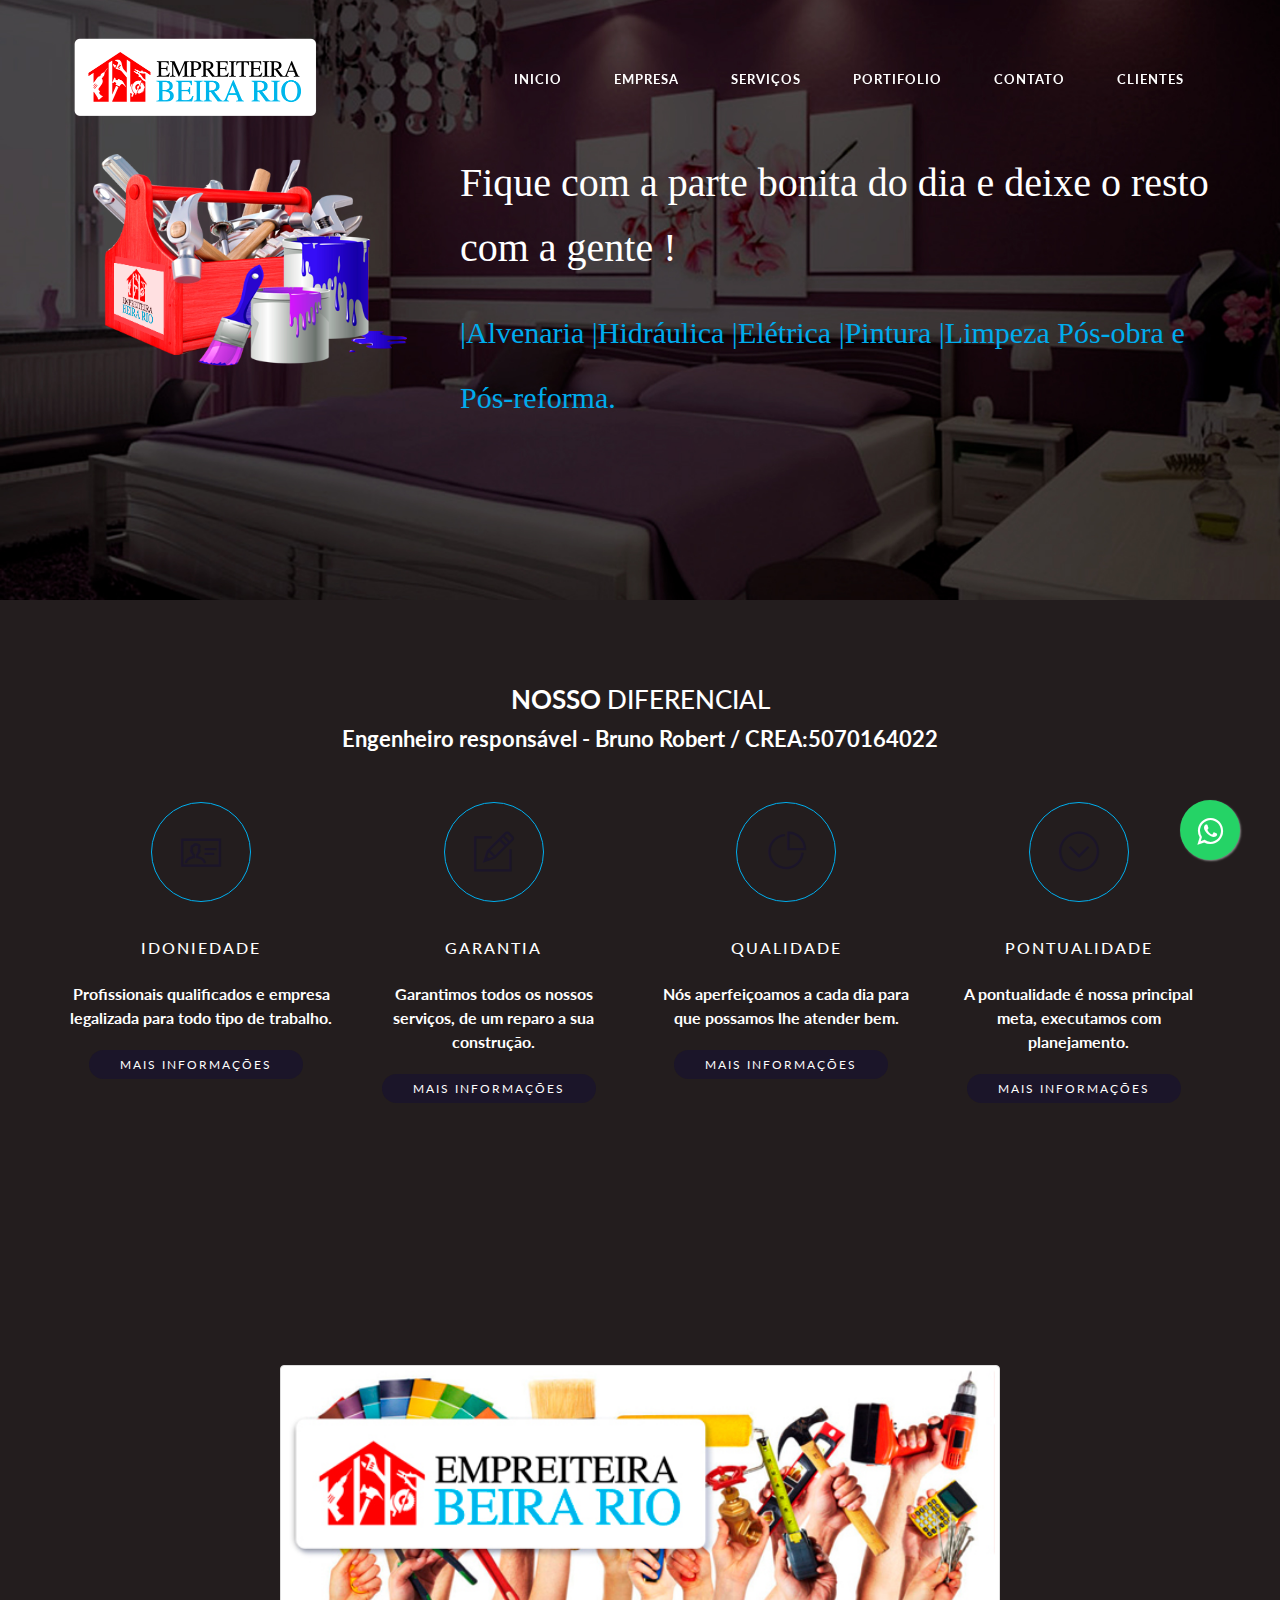
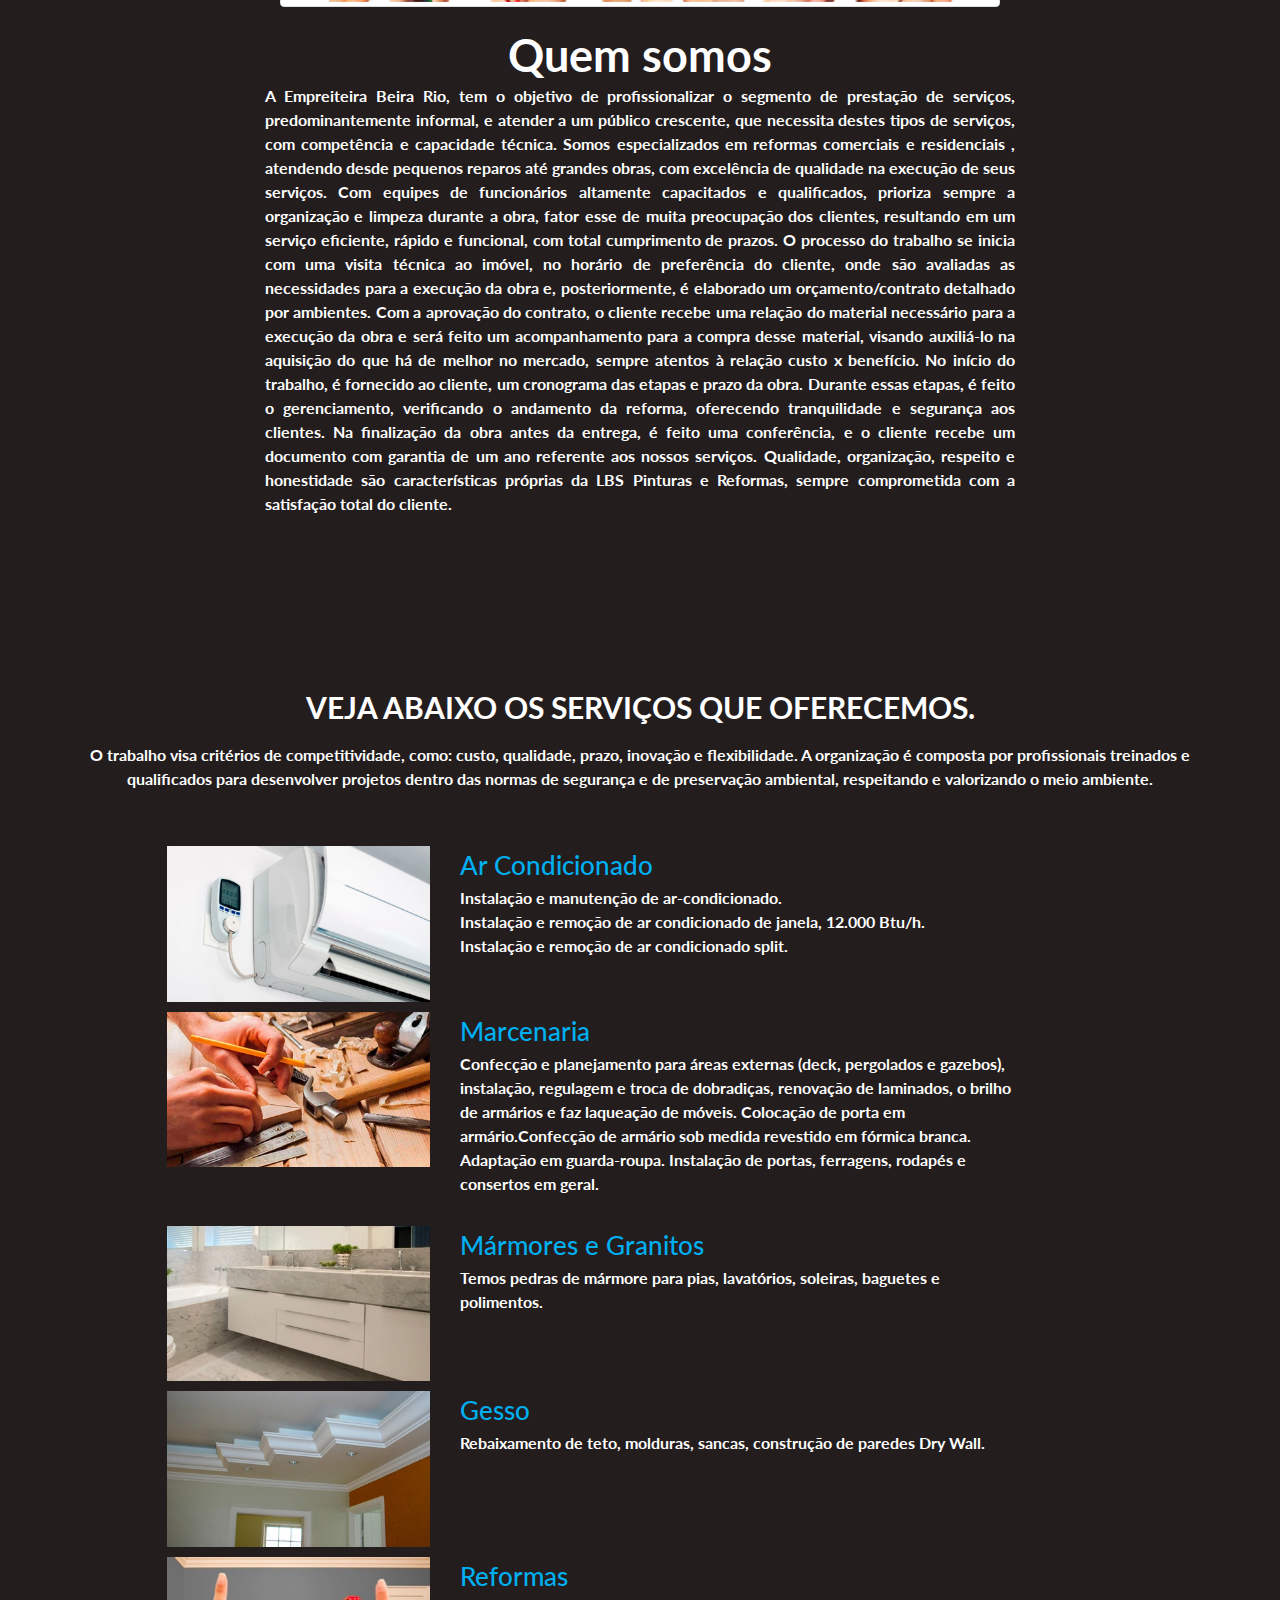
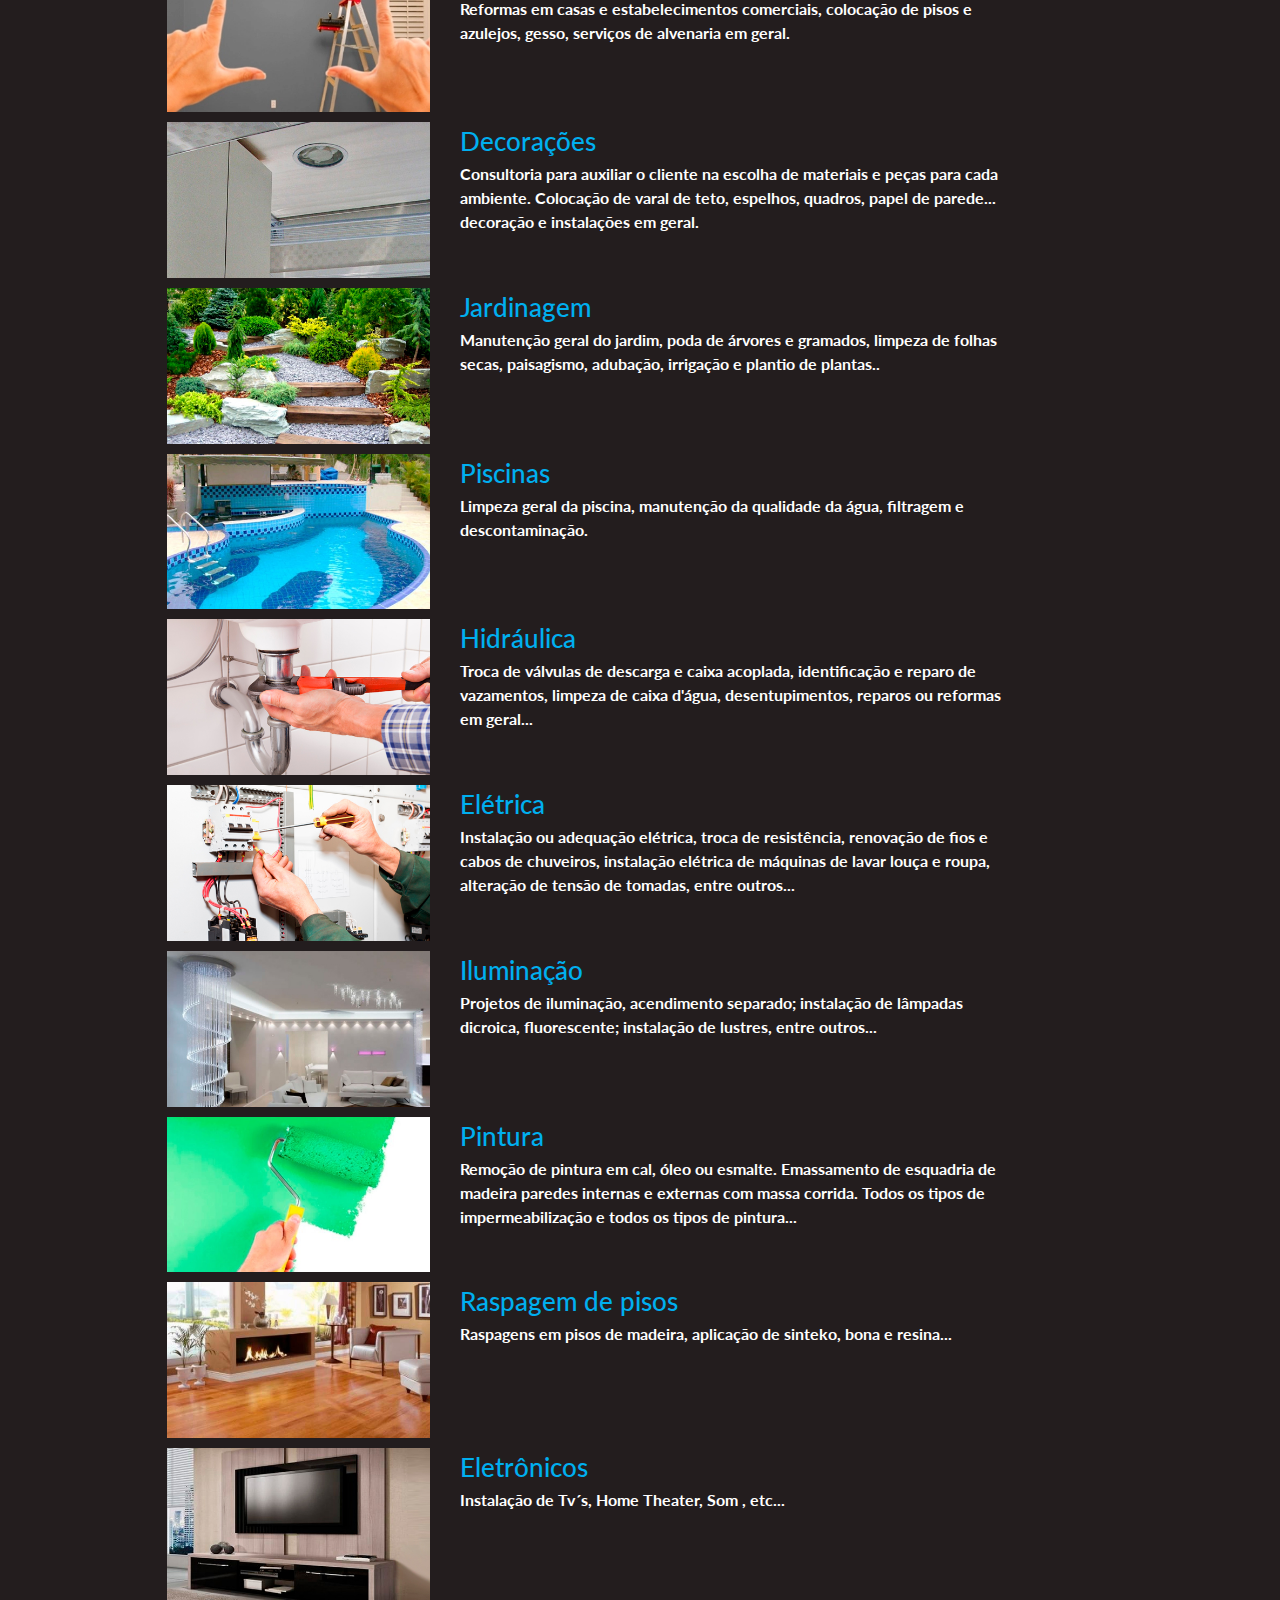
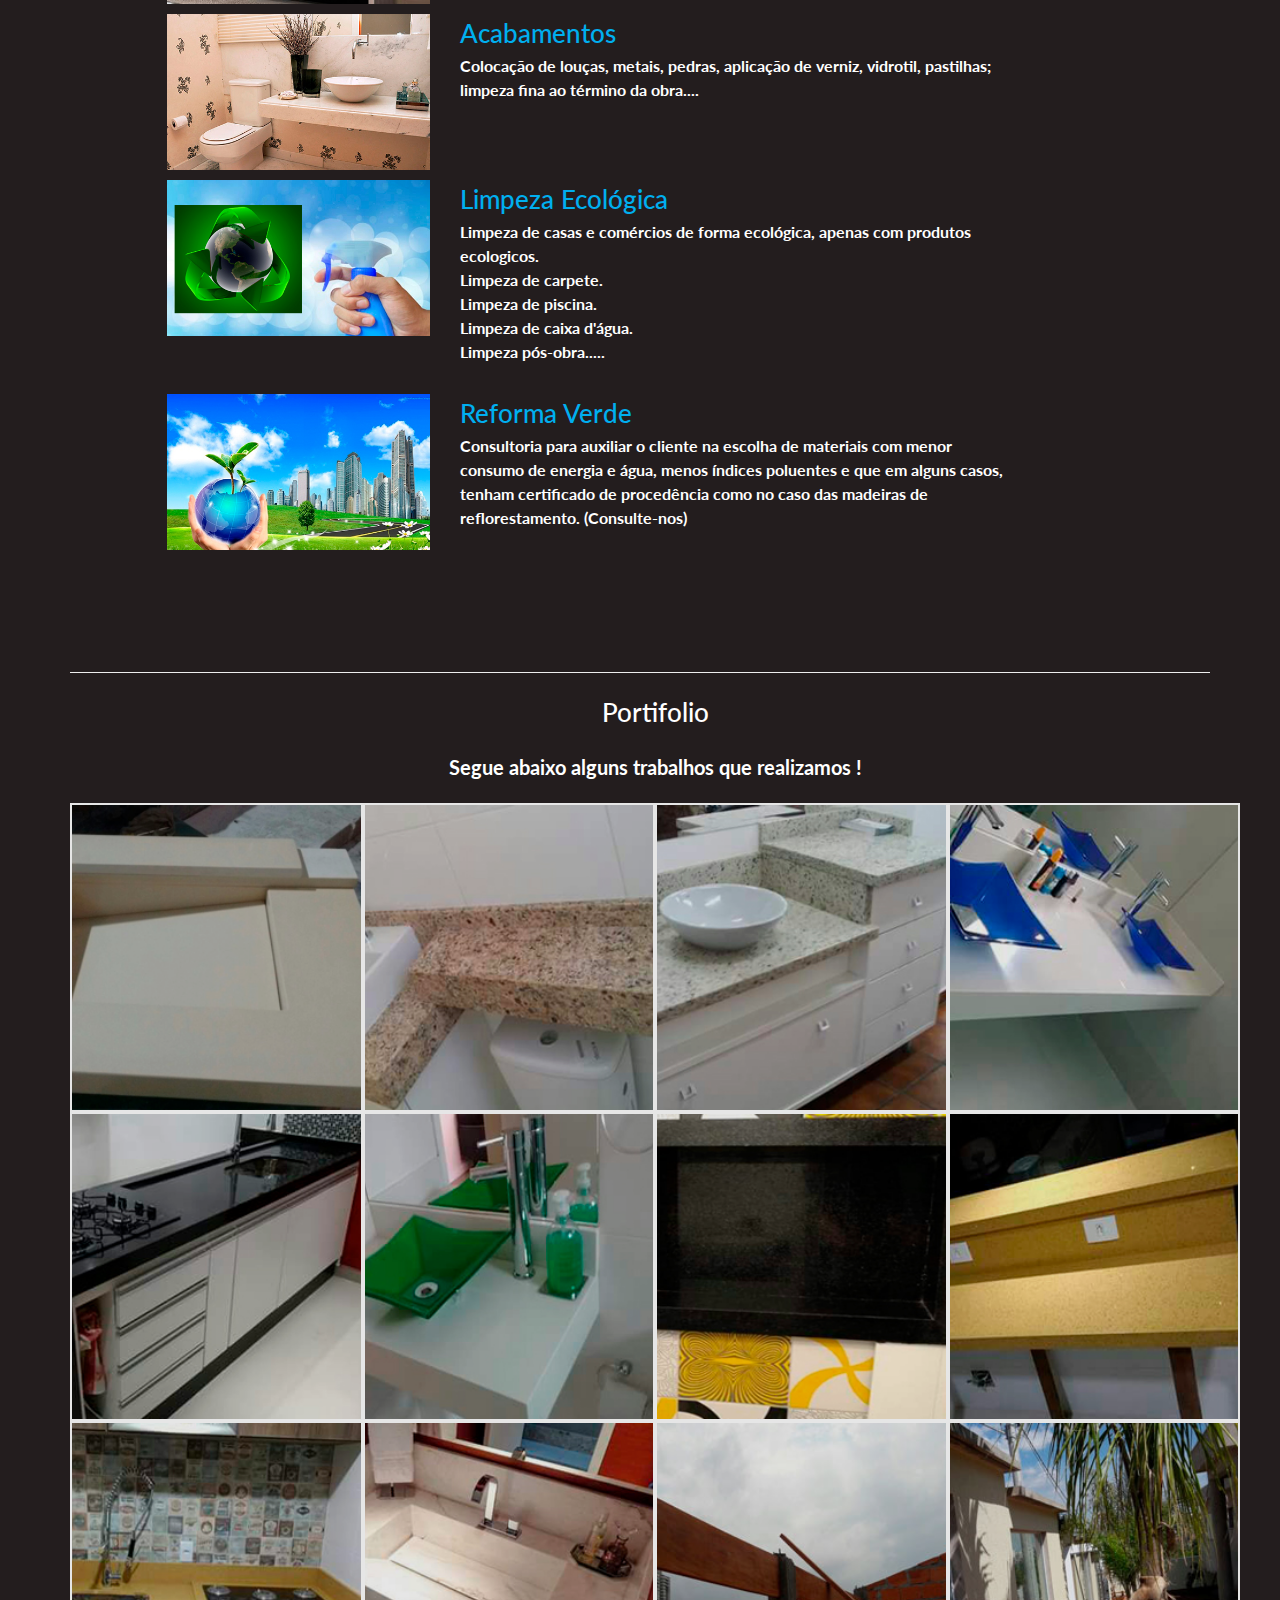
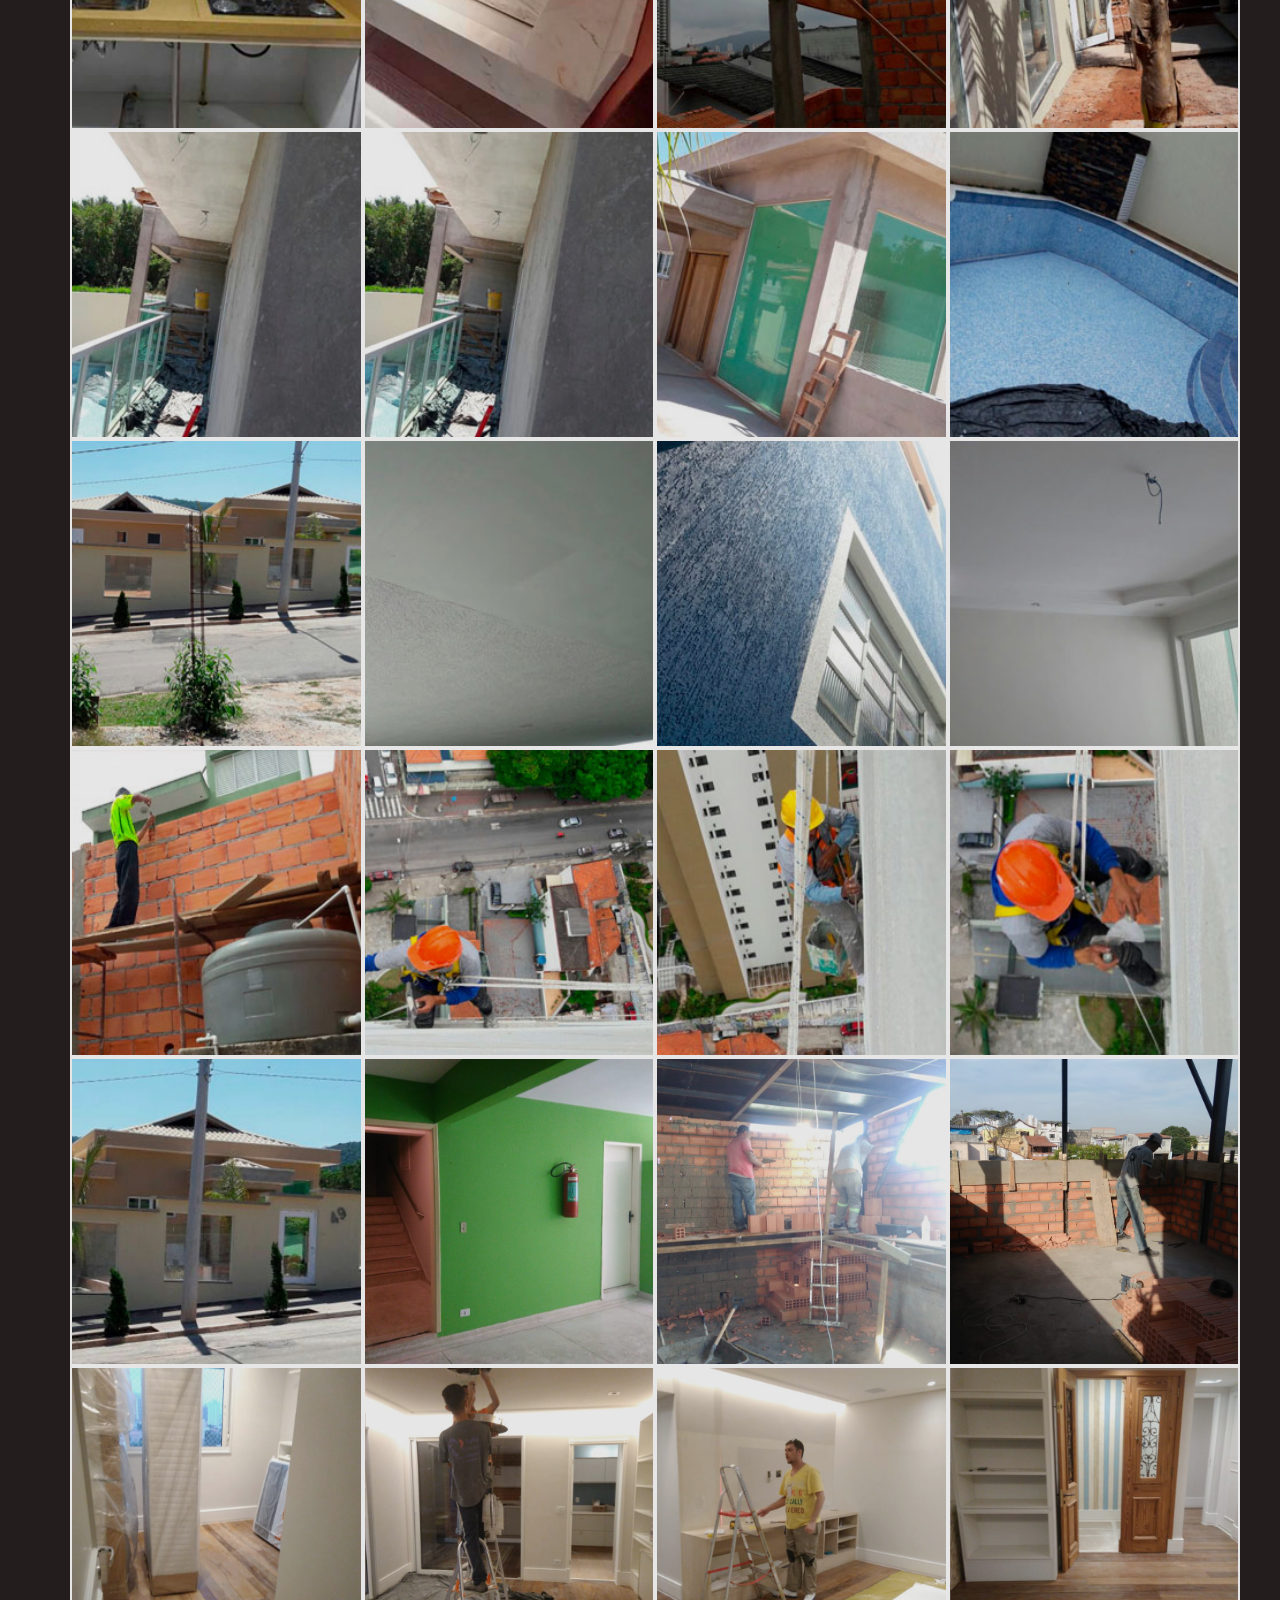
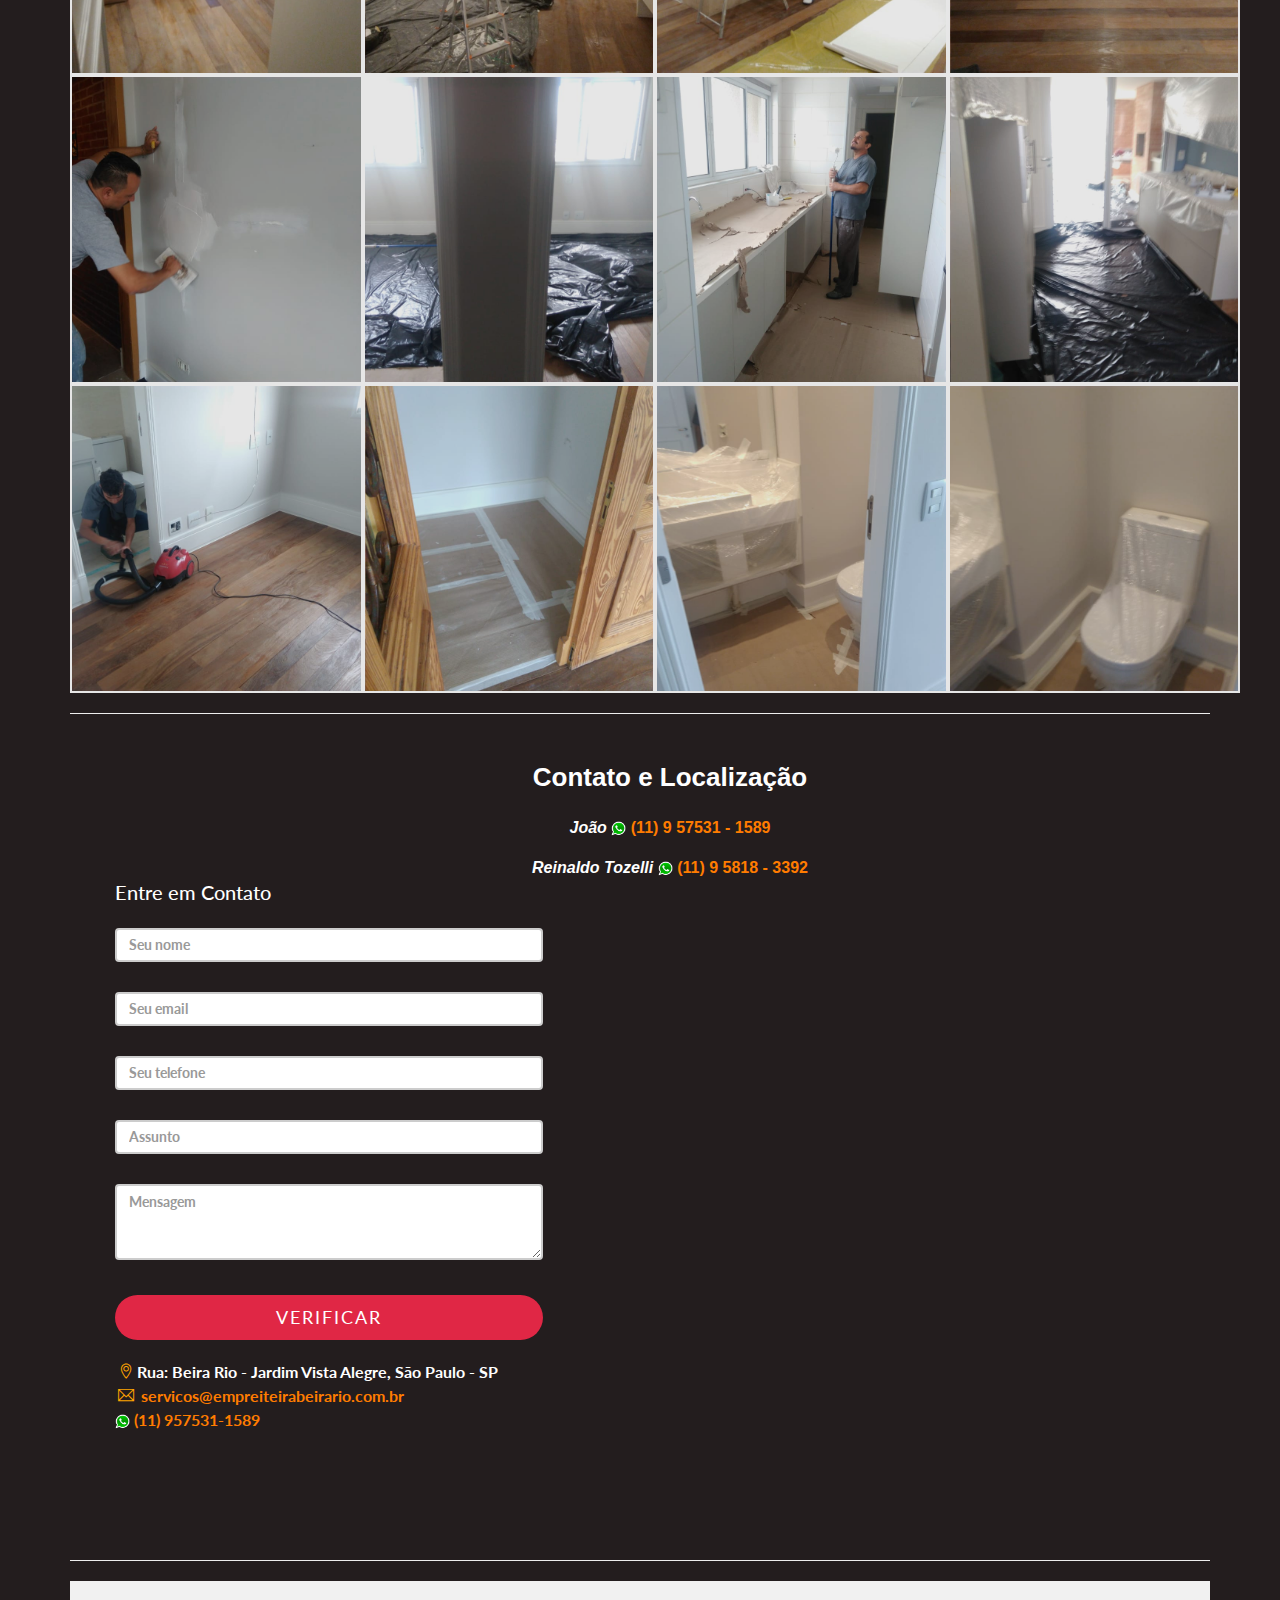
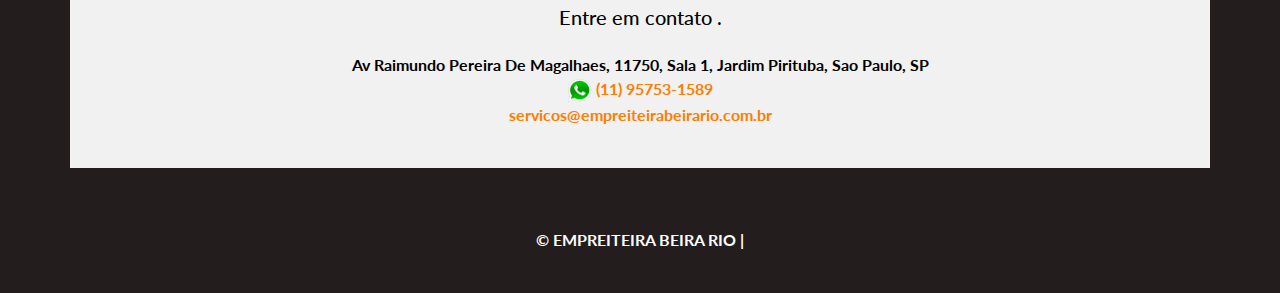
==== index.html @ 054d8766 ""Update Cliente"" ====
<!DOCTYPE html>
<head>
   <html class="no-js">
      <!--<![endif]-->
      <meta charset="utf-8">
      <meta http-equiv="X-UA-Compatible" content="IE=edge">
      <title>Empreiteira Beira Rio - Alvenaria, Hidráulica, Elétrica, Pintura, Azulejos Pisos, Limpeza, Pós-obras e Pós-reformas São paulo - SP</title>
      <meta name="viewport" content="width=device-width, initial-scale=1">
      <!-- META TAGS -->
      <meta name="description" content="Alvenaria, Hidráulica, Elétrica, Pintura, Azulejos Pisos, Limpeza, Pós-obras e Pós-reformas" />
      <meta name="keyphrases" content="Nossos serviços Alvenaria, Hidráulica, Elétrica, Pintura, Azulejos Pisos, Limpeza, Pós-obras e Pós-reformas São paulo - SP" />
      <meta name="keywords" content="Alvenaria, Hidráulica, Elétrica, Pintura, Azulejos Pisos, Limpeza, Pós-obras e Pós-reformas São paulo - SP" />
      <meta name="language" content="PT-BR" />
      <link href="https://fonts.googleapis.com/css?family=Oswald" rel="stylesheet">
      <link rel="shortcut icon" href="icone.webp">
      <!-- Google Webfont -->
      <link href="http://fonts.googleapis.com/css?family=Lato:300,400|Crimson+Text" rel="stylesheet" type="text/css">
      <!-- Themify Icons -->
      <link rel="stylesheet" href="css/themify-icons.css">
      <!-- Bootstrap -->
      <link rel="stylesheet" href="css/bootstrap.css">
      <!-- Owl Carousel -->
      <link rel="stylesheet" href="css/owl.carousel.min.css">
      <link rel="stylesheet" href="css/owl.theme.default.min.css">
      <!-- Magnific Popup -->
      <link rel="stylesheet" href="css/magnific-popup.css">
      <!-- Superfish -->
      <link rel="stylesheet" href="css/superfish.css">
      <!-- Easy Responsive Tabs -->
      <link rel="stylesheet" href="css/easy-responsive-tabs.css">
      <script src="https://ajax.googleapis.com/ajax/libs/jquery/1.11.3/jquery.min.js"></script>	
      <!-- Theme Style -->
      <link rel="stylesheet" href="css/style.css">
      <link rel="stylesheet" href="css/animacao.css">
      <!-- FOR IE9 below -->
      <!--[if lt IE 9]>
      <script src="js/modernizr-2.6.2.min.js"></script>
      <script src="js/respond.min.js"></script>
      <![endif]-->
      <!-- End Facebook Pixel Code -->
      <script>
         function msgEnviado() {
         alert("Seu email foi enviado com sucesso... Obrigado!");
         }
      </script>
      <script>	
         function verificaNow(){
         if($("#nome").val() == "" || $("#email").val() == "" || $("#telefone").val() == ""  || $("#assunto").val() == "" || $("#mensagem").val() == ""){ 
         	alert("Existem campos sem preencher!");
         	
         ver();	
         }else{
         	$("#contatoOk").show();
         	$("#verificar").hide();
         	ver();	
         }}
         function ver(){	
         	if($("#nome").val() == ""){ $("#nome").css("background","#f7bebe");	}else{ $("#nome").css("background","#b8dfb5"); }
         	if($("#telefone").val() == ""){ $("#telefone").css("background","#f7bebe");	}else{ $("#telefone").css("background","#b8dfb5"); }
         	if($("#email").val() == ""){ $("#email").css("background","#f7bebe");	}else{ $("#email").css("background","#b8dfb5"); }
         	if($("#assunto").val() == ""){ $("#assunto").css("background","#f7bebe");	}else{ $("#assunto").css("background","#b8dfb5"); }	
         	if($("#mensagem").val() == ""){ $("#mensagem").css("background","#f7bebe");	}else{ $("#mensagem").css("background","#b8dfb5"); }	
         }
         	
         	
         	
      </script>
      <style>
         #txtG{ display: block; margin-top:150px;}
         #ttGr{ display: block;}
         #ttPq{ display: none;}
         @media only screen and (max-width: 767px) {
         #txtG{ display: block; margin-top:30px;}
         #ttGr{ display: none;}
         #ttPq{ display: block; }
         }.imgGal{
         background-position: 80%; background-size: cover; 
         transition:all 0.9s ease;
         -webkit-transition:all 0.5s ease;
         -o-transition:all 0.5s ease;
         -moz-transition:all 0.5s ease;
         filter: brightness(90%);
         border: solid 2px #fff;  
         }.imgGal:hover{
         transition:all 0.9s ease;
         -webkit-transition:all 0.5s ease;
         -o-transition:all 0.5s ease;
         -moz-transition:all 0.5s ease;
         filter: brightness(130%);
         text-decoration: none;
         }.whatsapp-posicao {
         position:fixed; 
         width:140px; 
         left:40px;
         top:88%;
         background-color:#34930E;
         padding:5px ;
         border-radius:10px;
         border: 2px solid #fff;
         }
         b{font-style: italic; font-size:15px; color:#8a2f37; font-weight: normal} 
      </style>
</head>
<body>
<!---Whatsapp-->
	<link rel="stylesheet" href="https://maxcdn.bootstrapcdn.com/font-awesome/4.5.0/css/font-awesome.min.css">
<a href="https://wa.me/5511957531589?text=Contato%20pelo%20site" style="position:fixed;width:60px;height:60px;bottom:40px;right:40px;background-color:#25d366;color:#FFF;border-radius:70px;text-align:center;font-size:30px;box-shadow: 1px 1px 2px #888;
  z-index:1000;" target="_blank">
<i style="margin-top:16px" class="fa fa-whatsapp"></i>
</a>
<!-- START #fh5co-header -->
<header id="fh5co-header-section" role="header" class="" >
<div class="container">
<!-- START #fh5co-logo -->
<h1 id="fh5co-logo" class="pull-left" style="margin-top:-5px;"><a href="index.html"><img src="images/logo.webp" alt="Empreiteira Beira Rio - Alvenaria, Hidráulica, Elétrica, Pintura,"  title="Empreiteira Beira Rio - Alvenaria, Hidráulica, Elétrica, Pintura em são paulo" width="250"></a></h1>
<!-- START #fh5co-menu-wrap -->
<nav id="fh5co-menu-wrap" role="navigation">
<ul class="sf-menu" id="fh5co-primary-menu">
<li><a href="#"><strong>INICIO</strong></a></li>
<li><a href="#empreiteira-quem-somos-sao-paulo"><strong>EMPRESA</strong></a></li>
<li><a href="#servicos-empreiteira-em-sao-paulo"><strong>SERVIÇOS</strong></a></li>
<li><a href="#portifolio-empreiteira-em-sao-paulo"><strong>PORTIFOLIO</strong></a></li>
<li><a href="#contato-empreiteira-em-sao-paulo"><strong>CONTATO</strong></a></li>
<li><a href=clientes.html><strong>CLIENTES</a></li>
</ul>
</nav>
</div>
</header>
<!-- START #fh5co-hero -->
<aside id="fh5co-hero" style="background-image: url(images/bannerCelular.webp);" >
<div class="container" id="inicial">
<div class="row">
<div id="txtG" class="col-md-12 " style=" ">
<div class="row">
<div class="col-md-4 col-sm-6 col-xs-6 col-xxs-12 fh5co-item-slide-img"> 
<img src="images/responsivos.webp" alt="Images" class="img-responsive" title="Empreiteira Beira Rio Pintura, Azulejos Pisos, Limpeza, Pós-obras e Pós-reformas São paulo ">
</div>
<div id="ttGr" class="col-md-8 " style="font-family: 'Lobster', cursive;  ">
<h1 id="txt" style="font-size: 40px; letter-spacing: normal; line-height:65px; ">
<p>Fique com a parte bonita do dia e deixe o resto com a gente !<br></p>
<div style="color: #00aced; font-size: 30px ">
<p>|Alvenaria |Hidráulica |Elétrica |Pintura |Limpeza  Pós-obra  e  Pós-reforma.</p></div> 
</h1></div>
<div id="ttPq" class="col-md-8 " style="font-family: 'Lobster', cursive;  ">
<h1 id="txt" style="font-size: 25px; letter-spacing: normal; line-height:25px; text-align: center;">Fique com a parte bonita do dia e deixe o resto com a gente ! <br><br></abbr></h1>
<h3 style="color: #00aced">|Alvenaria |Hidráulica |Elétrica |Pintura |Limpeza  Pós-obra  e  Pós-reforma.</h3>
</h1></div>				
</div>		
</div>
</div>
</div>
</aside>
<div id="fh5co-main" style="background: #231d1e!important; color:#fff">
<section id="fh5co-feature" style="padding-top: 30px; background: #231d1e!important; color:#fff" >
<div class="container">
<!-- FEATURE -->
<div class="row fh5co-feature-2">
<h2 class="fh5co-lowercase-heading-sm text-center"><strong>NOSSO </strong>DIFERENCIAL<br>
<strong style="text-align: center; font-size:22px;">Engenheiro responsável - Bruno Robert / CREA:5070164022</strong></h2><br>
<div class="col-md-3 col-sm-6 fh5co-feature-item">
<span class="fh5co-feature-icon fh5co-circle giragira1" style="border: 1px solid #00afef;"><i class="ti-id-badge"></i></span>
<h3 class="text-center fh5co-feature-title h4 text-normal">IDONIEDADE</h3>
<p class="text-center fh5co-feature-description">
Profissionais qualificados e  empresa legalizada para todo tipo de trabalho.
</p>
<p class="text-center"><a href="#solucoes-para-terceira-idade-cursos" class="btn btn-primary btn-sm">Mais informAções</a></p>
</div>
<div class="col-md-3 col-sm-6 fh5co-feature-item">
<span class="fh5co-feature-icon fh5co-circle giragira2" style="border: 1px solid #00afef;"><i class="ti-pencil-alt"></i></span>
<h3 class="text-center fh5co-feature-title h4 text-normal">GARANTIA</h3>
<p class="text-center fh5co-feature-description">
Garantimos todos os nossos serviços, de um  reparo a sua construção.</p>
<p class="text-center"><a href="#solucoes-para-terceira-idade-cursos" class="btn btn-primary btn-sm">Mais informAções</a></p>
</div>
<div class="col-md-3 col-sm-6 fh5co-feature-item">
<span class="fh5co-feature-icon fh5co-circle giragira1" style="border: 1px solid #00afef;"><i class="ti-pie-chart"></i></span>
<h3 class="text-center fh5co-feature-title h4 text-normal">QUALIDADE</h3>
<p class="text-center fh5co-feature-description">
Nós aperfeiçoamos a cada dia para que possamos lhe atender bem.</p>
<p class="text-center"><a href="#solucoes-para-terceira-idade-cursos" class="btn btn-primary btn-sm">Mais informAções</a></p>
</div>
<div class="col-md-3 col-sm-6 fh5co-feature-item">
<span class="fh5co-feature-icon fh5co-circle giragira2" style="border: 1px solid #00afef;"><i class="ti-arrow-circle-down"></i></span>
<h3 class="text-center fh5co-feature-title h4 text-normal">PONTUALIDADE</h3>
<p class="text-center fh5co-feature-description">
A pontualidade é nossa principal meta, executamos com planejamento.</p>
<p class="text-center"><a href="#solucoes-para-terceira-idade-cursos" class="btn btn-primary btn-sm">Mais informAções</a></p>
</div>
</div>
</div>
</section>
<div class="container">
<div class="row">
<div class="col-md-8 col-md-offset-2 text-center fh5co-lead-wrap"  id="empreiteira-quem-somos-sao-paulo">
</div>
<div class="col-md-8 col-md-offset-2 clearfix fh5co-header">
<div class="col-md-12 col-sm-6 hero-feature">
<div class="thumbnail text-center">
<img src="images/jv-empreiteira-quem-somos.webp" style="margin:0px; width: 100%;" >
</div></div>
<h1 class="h1 fh5co-heading fh5co-no-margin-bottom">Quem somos</h1>
<p class="text-justify fh5co-feature-description">
A <strong>Empreiteira Beira Rio</strong>, tem o objetivo de profissionalizar o segmento de prestação de serviços, predominantemente informal, e atender a um público crescente, que necessita destes tipos de serviços, com competência e capacidade técnica.
Somos especializados em reformas comerciais e residenciais , atendendo desde pequenos reparos até grandes obras, com excelência de qualidade na execução de seus serviços.
Com equipes de funcionários altamente capacitados e qualificados, prioriza sempre a organização e limpeza durante a obra, fator esse de muita preocupação dos clientes, resultando em um serviço eficiente, rápido e funcional, com total cumprimento de prazos.
O processo do trabalho se inicia com uma visita técnica ao imóvel, no horário de preferência do cliente, onde são avaliadas as necessidades para a execução da obra e, posteriormente, é elaborado um orçamento/contrato detalhado por ambientes.
Com a aprovação do contrato, o cliente recebe uma relação do material necessário para a execução da obra e será feito um acompanhamento para a compra desse material, visando auxiliá-lo na aquisição do que há de melhor no mercado, sempre atentos à relação custo x benefício.
No início do trabalho, é fornecido ao cliente, um cronograma das etapas e prazo da obra. Durante essas etapas, é feito o gerenciamento, verificando o andamento da reforma, oferecendo tranquilidade e segurança aos clientes.
Na finalização da obra antes da entrega, é feito uma conferência, e o cliente recebe um documento com garantia de um ano referente aos nossos serviços.
Qualidade, organização, respeito e honestidade são características próprias da LBS Pinturas e Reformas, sempre comprometida com a satisfação total do cliente.
</p><div class="fh5co-spacer fh5co-spacer-sm">
</div>
</div>
<div class="fh5co-spacer fh5co-spacer-lg"  id="servicos-empreiteira-em-sao-paulo"></div>
<h1 class="h1 text-center" style=" margin: 0px 0px 50px 0px;"><strong>VEJA ABAIXO OS SERVIÇOS QUE OFERECEMOS.</strong></h1>
<div class="text-center" style=" margin-top: -35px; margin-bottom:45px; ">
O trabalho visa critérios de competitividade, como: custo, qualidade, prazo, inovação e flexibilidade. A organização é composta por profissionais treinados e qualificados para desenvolver projetos dentro das normas de segurança e de preservação ambiental, respeitando e valorizando o meio ambiente.
</div>
<section id="fh5co-feature-slider">
<div class="container">
<div class="row">
<div class="col-md-12">
<div class="owl-carousel-fullwidth owl-carousel-2-tirar aqui">
<div class="item" style="margin-top: 10px;">
<div class="row">
<div class="col-md-9 col-md-offset-1 col-sm-9 col-sm-offset-1">
<div class="row">
<div class="col-md-4 col-sm-6 col-xs-6 col-xxs-12 fh5co-item-slide-img"> 
<img src="images/servicos-jv-empreiteira-instalacao-de-ar-condicionado.webp" alt="instalacao-de-ar-condicionado" class="img-responsive">
</div>
<div class="col-md-8 col-sm-6 col-xs-6 col-xxs-12 fh5co-item-slide-text" style="margin-top: 0px;">
<h2 style="padding-bottom: 1px; margin-bottom: 1px; color:#00afef; ">Ar Condicionado</h2>
<p>
Instalação e manutenção de ar-condicionado.<br> 
Instalação e remoção de ar condicionado de janela, 12.000 Btu/h.<br> 
Instalação e remoção de ar condicionado split.<br> 
</p></div></div></div></div></div>
<!-- END .item -->
<div class="item" style="margin-top: 10px;">
<div class="row">
<div class="col-md-9 col-md-offset-1 col-sm-9 col-sm-offset-1">
<div class="row">
<div class="col-md-4 col-sm-6 col-xs-6 col-xxs-12 fh5co-item-slide-img"> 
<img src="images/servicos-jv-empreiteira-marcenaria.webp" title="empreiteira-marcenaria" class="img-responsive">
</div>
<div class="col-md-8 col-sm-6 col-xs-6 col-xxs-12 fh5co-item-slide-text" style="margin-top: 0px;">
<h2 style="padding-bottom: 1px; margin-bottom: 1px; color:#00afef; ">Marcenaria</h2>
<p>
Confecção e planejamento para áreas externas (deck, pergolados e gazebos), instalação, regulagem e troca de dobradiças, renovação de laminados, o brilho de armários e faz laqueação de móveis.
Colocação de porta em armário.Confecção de armário sob medida revestido em fórmica branca.
Adaptação em guarda-roupa.
Instalação de portas, ferragens, rodapés e consertos em geral.<br> 
</p></div></div></div></div></div>
<!-- END .item -->
<div class="item" style="margin-top: 10px;">
<div class="row">
<div class="col-md-9 col-md-offset-1 col-sm-9 col-sm-offset-1">
<div class="row">
<div class="col-md-4 col-sm-6 col-xs-6 col-xxs-12 fh5co-item-slide-img"> 
<img src="images/servicos-jv-empreiteira-marmore-e-granito.webp" alt="marmore-e-granito" class="img-responsive">
</div>
<div class="col-md-8 col-sm-6 col-xs-6 col-xxs-12 fh5co-item-slide-text" style="margin-top: 0px;">
<h2 style="padding-bottom: 1px; margin-bottom: 1px; color:#00afef; ">Mármores e Granitos</h2>
<p>
Temos pedras de mármore para pias, lavatórios, soleiras, baguetes e polimentos.<br> 
</p></div></div></div></div></div>
<!-- END .item -->
<div class="item" style="margin-top: 10px;">
<div class="row">
<div class="col-md-9 col-md-offset-1 col-sm-9 col-sm-offset-1">
<div class="row">
<div class="col-md-4 col-sm-6 col-xs-6 col-xxs-12 fh5co-item-slide-img"> 
<img src="images/servicos-jv-empreiteira-servicos-de-gesso.webp" alt="servicos-de-gesso" class="img-responsive">
</div>
<div class="col-md-8 col-sm-6 col-xs-6 col-xxs-12 fh5co-item-slide-text" style="margin-top: 0px;">
<h2 style="padding-bottom: 1px; margin-bottom: 1px; color:#00afef; ">Gesso</h2>
<p>
Rebaixamento de teto, molduras, sancas, construção de paredes Dry Wall.<br> 
</p></div></div></div></div></div>
<div class="item" style="margin-top: 10px;">
<div class="row">
<div class="col-md-9 col-md-offset-1 col-sm-9 col-sm-offset-1">
<div class="row">
<div class="col-md-4 col-sm-6 col-xs-6 col-xxs-12 fh5co-item-slide-img"> 
<img src="images/servicos-jv-empreiteira-reformas.webp" alt="reformas residenciais e comerciais" class="img-responsive">
</div>
<div class="col-md-8 col-sm-6 col-xs-6 col-xxs-12 fh5co-item-slide-text" style="margin-top: 0px;">
<h2 style="padding-bottom: 1px; margin-bottom: 1px; color:#00afef; ">Reformas</h2>
<p>
Reformas em casas e estabelecimentos comerciais, colocação de pisos e azulejos, gesso, serviços de alvenaria em geral.<br> 
</p></div></div></div></div></div>
<div class="item" style="margin-top: 10px;">
<div class="row">
<div class="col-md-9 col-md-offset-1 col-sm-9 col-sm-offset-1">
<div class="row">
<div class="col-md-4 col-sm-6 col-xs-6 col-xxs-12 fh5co-item-slide-img"> 
<img src="images/servicos-jv-empreiteira-decoracoes.webp" alt="decoracoes instala varais retrateis" class="img-responsive">
</div>
<div class="col-md-8 col-sm-6 col-xs-6 col-xxs-12 fh5co-item-slide-text" style="margin-top: 0px;">
<h2 style="padding-bottom: 1px; margin-bottom: 1px; color:#00afef; ">Decorações</h2>
<p>
Consultoria para auxiliar o cliente na escolha de materiais e peças para cada ambiente.
Colocação de varal de teto, espelhos, quadros, papel de parede... decoração e instalações em geral.<br> 
</p></div></div></div></div></div>
<div class="item" style="margin-top: 10px;">
<div class="row">
<div class="col-md-9 col-md-offset-1 col-sm-9 col-sm-offset-1">
<div class="row">
<div class="col-md-4 col-sm-6 col-xs-6 col-xxs-12 fh5co-item-slide-img"> 
<img src="images/servicos-jv-empreiteira-jardinagem-e-manutencao-de-jardim.webp" alt="jardinagem-e-manutencao-de-jardim" class="img-responsive">
</div>
<div class="col-md-8 col-sm-6 col-xs-6 col-xxs-12 fh5co-item-slide-text" style="margin-top: 0px;">
<h2 style="padding-bottom: 1px; margin-bottom: 1px; color:#00afef; ">Jardinagem</h2>
<p>
Manutenção geral do jardim, poda de árvores e gramados, limpeza de folhas secas, paisagismo, adubação, irrigação e plantio de plantas..<br> 
</p></div></div></div></div></div>
<div class="item" style="margin-top: 10px;">
<div class="row">
<div class="col-md-9 col-md-offset-1 col-sm-9 col-sm-offset-1">
<div class="row">
<div class="col-md-4 col-sm-6 col-xs-6 col-xxs-12 fh5co-item-slide-img"> 
<img src="images/servicos-jv-empreiteira-pscinas.webp" alt="Piscinas e manutenção e limpeza" class="img-responsive">
</div>
<div class="col-md-8 col-sm-6 col-xs-6 col-xxs-12 fh5co-item-slide-text" style="margin-top: 0px;">
<h2 style="padding-bottom: 1px; margin-bottom: 1px; color:#00afef; ">Piscinas</h2>
<p>
Limpeza geral da piscina, manutenção da qualidade da água, filtragem e descontaminação.<br> 
</p></div></div></div></div></div>
<div class="item" style="margin-top: 10px;">
<div class="row">
<div class="col-md-9 col-md-offset-1 col-sm-9 col-sm-offset-1">
<div class="row">
<div class="col-md-4 col-sm-6 col-xs-6 col-xxs-12 fh5co-item-slide-img"> 
<img src="images/servicos-jv-empreiteira-hidraulica-encanamento-reparos.webp" alt="empreiteira-hidraulica-encanamento-reparos" class="img-responsive">
</div>
<div class="col-md-8 col-sm-6 col-xs-6 col-xxs-12 fh5co-item-slide-text" style="margin-top: 0px;">
<h2 style="padding-bottom: 1px; margin-bottom: 1px; color:#00afef; ">Hidráulica</h2>
<p>
Troca de válvulas de descarga e caixa acoplada, identificação e reparo de vazamentos, limpeza de caixa d'água, desentupimentos, reparos ou reformas em geral...<br> 
</p></div></div></div></div></div>
<div class="item" style="margin-top: 10px;">
<div class="row">
<div class="col-md-9 col-md-offset-1 col-sm-9 col-sm-offset-1">
<div class="row">
<div class="col-md-4 col-sm-6 col-xs-6 col-xxs-12 fh5co-item-slide-img"> 
<img src="images/servicos-jv-empreiteira-eletrica-e-reparos.webp" alt="eletrica-e-reparos" class="img-responsive">
</div>
<div class="col-md-8 col-sm-6 col-xs-6 col-xxs-12 fh5co-item-slide-text" style="margin-top: 0px;">
<h2 style="padding-bottom: 1px; margin-bottom: 1px; color:#00afef; ">Elétrica</h2>
<p>
Instalação ou adequação elétrica, troca de resistência, renovação de fios e cabos de chuveiros, instalação elétrica de máquinas de lavar louça e roupa, alteração de tensão de tomadas, entre outros...<br> 
</p></div></div></div></div></div>
<div class="item" style="margin-top: 10px;">
<div class="row">
<div class="col-md-9 col-md-offset-1 col-sm-9 col-sm-offset-1">
<div class="row">
<div class="col-md-4 col-sm-6 col-xs-6 col-xxs-12 fh5co-item-slide-img"> 
<img src="images/servicos-jv-empreiteira-decoracao-e-iluminacao.webp" alt="decoracao-e-iluminacao" class="img-responsive">
</div>
<div class="col-md-8 col-sm-6 col-xs-6 col-xxs-12 fh5co-item-slide-text" style="margin-top: 0px;">
<h2 style="padding-bottom: 1px; margin-bottom: 1px; color:#00afef; ">Iluminação</h2>
<p>
Projetos de iluminação, acendimento separado; instalação de lâmpadas dicroica, fluorescente; instalação de lustres, entre outros...<br> 
</p></div></div></div></div></div>
<div class="item" style="margin-top: 10px;">
<div class="row">
<div class="col-md-9 col-md-offset-1 col-sm-9 col-sm-offset-1">
<div class="row">
<div class="col-md-4 col-sm-6 col-xs-6 col-xxs-12 fh5co-item-slide-img"> 
<img src="images/servicos-jv-empreiteira-pintura-residencial-e-predios.webp" alt="pintura-residencial-e-predios" class="img-responsive">
</div>
<div class="col-md-8 col-sm-6 col-xs-6 col-xxs-12 fh5co-item-slide-text" style="margin-top: 0px;">
<h2 style="padding-bottom: 1px; margin-bottom: 1px; color:#00afef; ">Pintura</h2>
<p>
Remoção de pintura em cal, óleo ou esmalte.
Emassamento de esquadria de madeira paredes internas e externas com massa corrida.
Todos os tipos de impermeabilização e todos os tipos de pintura...<br> 
</p></div></div></div></div></div>
<div class="item" style="margin-top: 10px;">
<div class="row">
<div class="col-md-9 col-md-offset-1 col-sm-9 col-sm-offset-1">
<div class="row">
<div class="col-md-4 col-sm-6 col-xs-6 col-xxs-12 fh5co-item-slide-img"> 
<img src="images/servicos-jv-empreiteira-raspagens-de-pisos-aplicacao-bona.webp" alt="raspagens-de-pisos-aplicacao-bona" class="img-responsive">
</div>
<div class="col-md-8 col-sm-6 col-xs-6 col-xxs-12 fh5co-item-slide-text" style="margin-top: 0px;">
<h2 style="padding-bottom: 1px; margin-bottom: 1px; color:#00afef; ">Raspagem de pisos</h2>
<p>
Raspagens em pisos de madeira, aplicação de sinteko, bona e resina...<br> 
</p></div></div></div></div></div>
<div class="item" style="margin-top: 10px;">
<div class="row">
<div class="col-md-9 col-md-offset-1 col-sm-9 col-sm-offset-1">
<div class="row">
<div class="col-md-4 col-sm-6 col-xs-6 col-xxs-12 fh5co-item-slide-img"> 
<img src="images/servicos-jv-empreiteira-instalacoes-de-eletronicos.webp" alt="empreiteira-instalacoes-de-eletronicos" class="img-responsive">
</div>
<div class="col-md-8 col-sm-6 col-xs-6 col-xxs-12 fh5co-item-slide-text" style="margin-top: 0px;">
<h2 style="padding-bottom: 1px; margin-bottom: 1px; color:#00afef; ">Eletrônicos</h2>
<p>
Instalação de Tv´s, Home Theater, Som , etc...<br> 
</p></div></div></div></div></div>
<div class="item" style="margin-top: 10px;">
<div class="row">
<div class="col-md-9 col-md-offset-1 col-sm-9 col-sm-offset-1">
<div class="row">
<div class="col-md-4 col-sm-6 col-xs-6 col-xxs-12 fh5co-item-slide-img"> 
<img src="images/servicos-jv-empreiteira-instalacoes-de-loucas-pias-vasos-sanitarios-limpeza-pos-obra.webp" alt="instalacoes-de-loucas-pias-vasos-sanitarios-limpeza" class="img-responsive">
</div>
<div class="col-md-8 col-sm-6 col-xs-6 col-xxs-12 fh5co-item-slide-text" style="margin-top: 0px;">
<h2 style="padding-bottom: 1px; margin-bottom: 1px; color:#00afef; ">Acabamentos</h2>
<p>
Colocação de louças, metais, pedras, aplicação de verniz, vidrotil, pastilhas; limpeza fina ao término da obra....<br> 
</p></div></div></div></div></div>
<div class="item" style="margin-top: 10px;">
<div class="row">
<div class="col-md-9 col-md-offset-1 col-sm-9 col-sm-offset-1">
<div class="row">
<div class="col-md-4 col-sm-6 col-xs-6 col-xxs-12 fh5co-item-slide-img"> 
<img src="images/servicos-jv-empreiteira-limpeza-ecologica-pos-obra-e-pos-reforma.webp" alt="limpeza-ecologica-pos-obra-e-pos-reforma" class="img-responsive">
</div>
<div class="col-md-8 col-sm-6 col-xs-6 col-xxs-12 fh5co-item-slide-text" style="margin-top: 0px;">
<h2 style="padding-bottom: 1px; margin-bottom: 1px; color:#00afef; ">Limpeza Ecológica</h2>
<p>
Limpeza de casas e comércios de forma ecológica, apenas com produtos ecologicos.<br>
Limpeza de carpete.<br>
Limpeza de piscina.<br>
Limpeza de caixa d'água.<br>
Limpeza pós-obra.....<br> 
</p></div></div></div></div></div>
<div class="item" style="margin-top: 10px;">
<div class="row">
<div class="col-md-9 col-md-offset-1 col-sm-9 col-sm-offset-1">
<div class="row">
<div class="col-md-4 col-sm-6 col-xs-6 col-xxs-12 fh5co-item-slide-img"> 
<img src="images/servicos-jv-empreiteira-construcao-ecologica-obra-reforma.webp" alt="construcao-ecologica-obra-reforma" class="img-responsive">
</div>
<div class="col-md-8 col-sm-6 col-xs-6 col-xxs-12 fh5co-item-slide-text" style="margin-top: 0px;">
<h2 style="padding-bottom: 1px; margin-bottom: 1px; color:#00afef; ">Reforma Verde</h2>
<p>
Consultoria para auxiliar o cliente na escolha de materiais com menor consumo de energia e água, menos índices poluentes e que em alguns casos, tenham certificado de procedência como no caso das madeiras de reflorestamento. (Consulte-nos)<br> 
</p></div></div></div></div></div>							
</div>
</div>
</div>
</div>
</section>
<div class="fh5co-spacer fh5co-spacer-xlg" id="terceira-idade-e-a-melhor-idade" style="height: 30px;"></div>
<h1 class="text-center" style="margin:20px 0px 10px 0px;">&nbsp;</h1>
</div>
<hr>
<section id="portifolio-empreiteira-em-sao-paulo" class="bg-light-gray">
<div class="container">
<div class="row">
<div class="col-lg-12 text-center">
<h2 class="section-heading">Portifolio</h2>
<h3 class="section-subheading text-muted" style="color: #fff;">
<strong>Segue abaixo alguns trabalhos que realizamos !</strong><br>
</h3>
</div>
</div>
<div class="row">
<div class="col-md-3 step-img imgGal" alt="" style="   background-image: url(portifolio/x02.webp); ">
<a  href="portifolio/x02.webp" alt="" data-fancybox="gallery" >  <img src="portifolio/transp.webp" alt="Empreiteira Beira Rio - 2021" title="construcao ecologica obra e reforma em são paulo" /></a></div>
<div class="col-md-3 step-img imgGal" alt=""  style="   background-image: url(portifolio/x03.webp); ">
<a  href="portifolio/x03.webp" alt="" data-fancybox="gallery" >  <img src="portifolio/transp.webp" alt="Empreiteira Beira Rio - 2021" title="construcao ecologica obra e reforma em são paulo" /></a></div>
<div class="col-md-3 step-img imgGal" alt=""  style="   background-image: url(portifolio/x04.webp); ">
<a  href="portifolio/x04.webp" alt="" data-fancybox="gallery" >  <img src="portifolio/transp.webp" alt="Empreiteira Beira Rio - 2021" title="construcao ecologica obra e reforma em são paulo" /></a></div>
<div class="col-md-3 step-img imgGal" alt="" style="   background-image: url(portifolio/x05.webp); ">
<a  href="portifolio/x05.webp" alt="" data-fancybox="gallery" >  <img src="portifolio/transp.webp" alt="Empreiteira Beira Rio - 2021" title="construcao ecologica obra e reforma em são paulo" /></a></div>    
<div class="col-md-3 step-img imgGal"alt=""  style="   background-image: url(portifolio/x06.webp); ">
<a  href="portifolio/x06.webp" alt="" data-fancybox="gallery" >  <img src="portifolio/transp.webp" alt="Empreiteira Beira Rio - 2021" title="construcao ecologica obra e reforma em são paulo" /></a></div>
<div class="col-md-3 step-img imgGal" alt="" style="   background-image: url(portifolio/x07.webp); ">
<a  href="portifolio/x07.webp"alt=""  data-fancybox="gallery" >  <img src="portifolio/transp.webp" alt="Empreiteira Beira Rio - 2021" title="construcao ecologica obra e reforma em são paulo" /></a></div>
<div class="col-md-3 step-img imgGal" alt="" style="   background-image: url(portifolio/x08.webp); ">
<a  href="portifolio/x08.webp" alt="" data-fancybox="gallery" >  <img src="portifolio/transp.webp" alt="Empreiteira Beira Rio - 2021" title="construcao ecologica obra e reforma em são paulo" /></a></div>
<div class="col-md-3 step-img imgGal" alt="" style="   background-image: url(portifolio/x09.webp); ">
<a  href="portifolio/x09.webp"alt=""  data-fancybox="gallery" >  <img src="portifolio/transp.webp" alt="Empreiteira Beira Rio - 2021" title="construcao ecologica obra e reforma em são paulo" /></a></div>
<div class="col-md-3 step-img imgGal"alt=""  style="   background-image: url(portifolio/x010.webp); ">
<a  href="portifolio/x010.webp" alt="" data-fancybox="gallery" >  <img src="portifolio/transp.webp" alt="Empreiteira Beira Rio - 2021" title="construcao ecologica obra e reforma em são paulo" /></a></div> 
<div class="col-md-3 step-img imgGal"alt=""  style="   background-image: url(portifolio/x01.webp); ">
<a  href="portifolio/x01.webp"alt=""  data-fancybox="gallery" >  <img src="portifolio/transp.webp" alt="Empreiteira Beira Rio - 2021" title="construcao ecologica obra e reforma em são paulo" /></a></div>
<div class="col-md-3 step-img imgGal"alt=""  style="   background-image: url(portifolio/002.webp); ">
<a  href="portifolio/002.webp" alt="" data-fancybox="gallery" >  <img src="portifolio/transp.webp" alt="Empreiteira Beira Rio - 2021" title="construcao ecologica obra e reforma em são paulo" /></a></div>
<div class="col-md-3 step-img imgGal" alt="" style="   background-image: url(portifolio/003.webp); ">
<a  href="portifolio/003.webp" alt="" data-fancybox="gallery" >  <img src="portifolio/transp.webp" alt="Empreiteira Beira Rio - 2021" title="construcao ecologica obra e reforma em são paulo" /></a></div>
<div class="col-md-3 step-img imgGal" alt="" style="   background-image: url(portifolio/005.webp); ">
<a  href="portifolio/004.webp"alt=""  data-fancybox="gallery" >  <img src="portifolio/transp.webp" alt="Empreiteira Beira Rio - 2021" title="construcao ecologica obra e reforma em são paulo" /></a></div>
<div class="col-md-3 step-img imgGal" alt="" style="   background-image: url(portifolio/005.webp); ">
<a  href="portifolio/005.webp"alt=""  data-fancybox="gallery" >  <img src="portifolio/transp.webp" alt="Empreiteira Beira Rio - 2021" title="construcao ecologica obra e reforma em são paulo" /></a></div>
<div class="col-md-3 step-img imgGal" alt="" style="   background-image: url(portifolio/006.webp); ">
<a  href="portifolio/006.webp"alt=""  data-fancybox="gallery" >  <img src="portifolio/transp.webp" alt="Empreiteira Beira Rio - 2021" title="construcao ecologica obra e reforma em são paulo" /></a></div>
<div class="col-md-3 step-img imgGal" alt="" style="   background-image: url(portifolio/007.webp); ">
<a  href="portifolio/007.webp"alt=""  data-fancybox="gallery" >  <img src="portifolio/transp.webp" alt="Empreiteira Beira Rio - 2021" title="construcao ecologica obra e reforma em são paulo" /></a></div>
<div class="col-md-3 step-img imgGal" alt="" style="   background-image: url(portifolio/008.webp); ">
<a  href="portifolio/008.webp"alt=""  data-fancybox="gallery" >  <img src="portifolio/transp.webp" alt="Empreiteira Beira Rio - 2021" title="construcao ecologica obra e reforma em são paulo" /></a></div>
<div class="col-md-3 step-img imgGal"alt=""  style="   background-image: url(portifolio/0010.webp); ">
<a  href="portifolio/0010.webp"alt=""  data-fancybox="gallery" >  <img src="portifolio/transp.webp" alt="Empreiteira Beira Rio - 2021" title="construcao ecologica obra e reforma em são paulo" /></a></div> 
<div class="col-md-3 step-img imgGal"alt=""  style="   background-image: url(portifolio/0012.webp); ">
<a  href="portifolio/0012.webp"alt=""  data-fancybox="gallery" >  <img src="portifolio/transp.webp" alt="Empreiteira Beira Rio - 2021" title="construcao ecologica obra e reforma em são paulo" /></a></div> 
<div class="col-md-3 step-img imgGal" alt="" style="   background-image: url(portifolio/0013.webp); ">
<a  href="portifolio/0013.webp"alt=""  data-fancybox="gallery" >  <img src="portifolio/transp.webp" alt="Empreiteira Beira Rio - 2021" title="construcao ecologica obra e reforma em são paulo" /></a></div> 
<div class="col-md-3 step-img imgGal" alt="" style="   background-image: url(portifolio/0014.webp); ">
<a  href="portifolio/0014.webp"alt=""  data-fancybox="gallery" >  <img src="portifolio/transp.webp" alt="Empreiteira Beira Rio - 2021" title="construcao ecologica obra e reforma em são paulo" /></a></div>  
<div class="col-md-3 step-img imgGal"alt=""  style="   background-image: url(portifolio/0015.webp); ">
<a  href="portifolio/0015.webp" alt="" data-fancybox="gallery" >  <img src="portifolio/transp.webp" alt="Empreiteira Beira Rio - 2021" title="construcao ecologica obra e reforma em são paulo" /></a></div> 
<div class="col-md-3 step-img imgGal"alt=""  style="   background-image: url(portifolio/0016.webp); ">
<a  href="portifolio/0016.webp"alt=""  data-fancybox="gallery" >  <img src="portifolio/transp.webp" alt="Empreiteira Beira Rio - 2021" title="construcao ecologica obra e reforma em são paulo" /></a></div>  
<div class="col-md-3 step-img imgGal"alt=""  style="   background-image: url(portifolio/0017.webp); ">
<a  href="portifolio/0017.webp" alt="" data-fancybox="gallery" >  <img src="portifolio/transp.webp" alt="Empreiteira Beira Rio - 2021" title="construcao ecologica obra e reforma em são paulo" /></a></div> 
<div class="col-md-3 step-img imgGal"alt=""  style="   background-image: url(portifolio/0018.webp); ">
<a  href="portifolio/0018.webp"alt=""  data-fancybox="gallery" >  <img src="portifolio/transp.webp" alt="Empreiteira Beira Rio - 2021" title="construcao ecologica obra e reforma em são paulo" /></a></div> 
<div class="col-md-3 step-img imgGal" alt="" style="   background-image: url(portifolio/y01.webp); ">
<a  href="portifolio/y01.webp" alt="" data-fancybox="gallery" >  <img src="portifolio/transp.webp" alt="Empreiteira Beira Rio - 2021" title="construcao ecologica obra e reforma em são paulo" /></a></div> 			  	  
<div class="col-md-3 step-img imgGal"alt=""  style="   background-image: url(portifolio/y02.webp); ">
<a  href="portifolio/y02.webp"alt=""  data-fancybox="gallery" >  <img src="portifolio/transp.webp" alt="Empreiteira Beira Rio - 2021" title="construcao ecologica obra e reforma em são paulo" /></a></div> 			  	  
<div class="col-md-3 step-img imgGal" alt="" style="   background-image: url(portifolio/y03.webp); ">
<a  href="portifolio/y03.webp"alt=""  data-fancybox="gallery" >  <img src="portifolio/transp.webp" alt="Empreiteira Beira Rio - 2021" title="construcao ecologica obra e reforma em são paulo" /></a></div> 			  	  
<div class="col-md-3 step-img imgGal"alt=""  style="   background-image: url(portifolio/y04.webp); ">
<a  href="portifolio/y04.webp"alt=""  data-fancybox="gallery" >  <img src="portifolio/transp.webp" alt="Empreiteira Beira Rio - 2021" title="construcao ecologica obra e reforma em são paulo" /></a></div> 			  	  
<div class="col-md-3 step-img imgGal"alt=""  style="   background-image: url(portifolio/y05.webp); ">
<a  href="portifolio/y05.webp" alt="" data-fancybox="gallery" >  <img src="portifolio/transp.webp" alt="Empreiteira Beira Rio - 2021" title="construcao ecologica obra e reforma em são paulo" /></a></div> 			  	  
<div class="col-md-3 step-img imgGal"alt=""  style="   background-image: url(portifolio/y06.webp); ">
<a  href="portifolio/y06.webp"alt=""  data-fancybox="gallery" >  <img src="portifolio/transp.webp" alt="Empreiteira Beira Rio - 2021" title="construcao ecologica obra e reforma em são paulo" /></a></div> 			  	  
<div class="col-md-3 step-img imgGal"alt=""  style="   background-image: url(portifolio/y010.webp); ">
<a  href="portifolio/y010.webp" alt="" data-fancybox="gallery" >  <img src="portifolio/transp.webp" alt="Empreiteira Beira Rio - 2021" title="construcao ecologica obra e reforma em são paulo" /></a></div> 			  	  
<div class="col-md-3 step-img imgGal"alt=""  style="   background-image: url(portifolio/y011.webp); ">
<a  href="portifolio/y011.webp" alt="" data-fancybox="gallery" >  <img src="portifolio/transp.webp" alt="Empreiteira Beira Rio - 2021" title="construcao ecologica obra e reforma em são paulo" /></a></div> 			  	  
<div class="col-md-3 step-img imgGal" alt="" style="   background-image: url(portifolio/y012.webp); ">
<a  href="portifolio/y012.webp" alt="" data-fancybox="gallery" >  <img src="portifolio/transp.webp" alt="Empreiteira Beira Rio - 2021" title="construcao ecologica obra e reforma em são paulo" /></a></div> 			  	  
<div class="col-md-3 step-img imgGal"alt=""  style="   background-image: url(portifolio/y013.webp); ">
<a  href="portifolio/y013.webp"alt=""  data-fancybox="gallery" >  <img src="portifolio/transp.webp" alt="Empreiteira Beira Rio - 2021" title="construcao ecologica obra e reforma em são paulo" /></a></div> 			  	  
<div class="col-md-3 step-img imgGal" alt="" style="   background-image: url(portifolio/y014.webp); ">
<a  href="portifolio/y014.webp" alt="" data-fancybox="gallery" >  <img src="portifolio/transp.webp" alt="Empreiteira Beira Rio - 2021" title="construcao ecologica obra e reforma em são paulo" /></a></div> 			  	  
<div class="col-md-3 step-img imgGal"alt=""  style="   background-image: url(portifolio/y015.webp); ">
<a  href="portifolio/y015.webp" alt="" data-fancybox="gallery" >  <img src="portifolio/transp.webp" alt="Empreiteira Beira Rio - 2021" title="construcao ecologica obra e reforma em são paulo" /></a></div> 			  	  
<div class="col-md-3 step-img imgGal"alt=""  style="   background-image: url(portifolio/y016.webp); ">
<a  href="portifolio/y016.webp"alt=""  data-fancybox="gallery" >  <img src="portifolio/transp.webp" alt="Empreiteira Beira Rio - 2021" title="construcao ecologica obra e reforma em são paulo" /></a></div> 			  	  
<div class="col-md-3 step-img imgGal" alt="" style="   background-image: url(portifolio/y017.webp); ">
<a  href="portifolio/y017.webp" alt="" data-fancybox="gallery" >  <img src="portifolio/transp.webp" alt="Empreiteira Beira Rio - 2021" title="construcao ecologica obra e reforma em são paulo" /></a></div> 			  	  
<div class="col-md-3 step-img imgGal" alt="" style="   background-image: url(portifolio/y018.webp); ">
<a  href="portifolio/y018.webp" alt="" data-fancybox="gallery" >  <img src="portifolio/transp.webp" alt="Empreiteira Beira Rio - 2021" title="construcao ecologica obra e reforma em são paulo" /></a></div> 			  	  
</div>
</div>
</section>
<hr>	
<br>
<div class="about home-about"  id="contato-empreiteira-em-sao-paulo" >
<div class="container">
<div class="container inner" style="padding-top:0px; padding-bottom:10px;">
<div class="row story"  id="contMap">
<div class="title" style=" text-align:center; font-family:Arial, Helvetica, sans-serif; color:#fff;  ">
<h2><strong>Contato e Localização</strong></h2>
<div style="width:100%; height:20px; background-color:#231d1e; padding: 0px  0px  10px  0px; float: left;">
<i>João</i>
<img src="images/whats-icone.webp" alt="Icone do whatsapp" width="15" title="Precisando de serviços de pedreiro, Click para falar conosco agora"> <a href="tel:119575311589"> (11) 9 57531 - 1589  </a><br>
</div>
<div style="width:100%; height:30px; background-color:#231d1e; padding: 20px  0px  20px  0px; float: left;">
<i>Reinaldo Tozelli</i>
<img src="images/whats-icone.webp" alt="Icone do whatsapp" width="15" title="Precisando de serviços de pedreiro, Click para falar conosco agora"> <a href="tel:11958183392"> (11) 9 5818 - 3392  </a> 
</div>
</div>
<div class="col-sm-5" style="padding-bottom:30px;">
<div class="col-md-12">
<div class="block">
<h3 class="title wow fadeInLeft" data-wow-duration="500ms" data-wow-delay="300ms">Entre em <span>Contato</span> </h3>
<form method="post" action="contact.php">
<div class="form-group wow fadeInDown" data-wow-duration="500ms" data-wow-delay="600ms">
<input id="nome" name="nome"  type="text" class="form-control" placeholder="Seu nome" onBlur="ver();">
</div>
<div class="form-group wow fadeInDown" data-wow-duration="500ms" data-wow-delay="800ms">
<input  id="email" name="email"  type="text" class="form-control" placeholder="Seu email" onBlur="ver();">
</div>
<div class="form-group wow fadeInDown" data-wow-duration="500ms" data-wow-delay="800ms">
<input id="telefone" name="telefone"   type="text" class="form-control" placeholder="Seu telefone" onBlur="ver();">
</div>
<div class="form-group wow fadeInDown" data-wow-duration="500ms" data-wow-delay="800ms">
<input id="assunto" name="assunto"  type="text" class="form-control" placeholder="Assunto" onBlur="ver();">
</div>
<div class="form-group wow fadeInDown" data-wow-duration="500ms" data-wow-delay="1000ms">
<textarea  id="mensagem" name="mensagem"   class="form-control" rows="3" placeholder="Mensagem" onBlur="ver();"></textarea>
</div>
<button id="contatoOk" class="btn btn-lg btn-block btn-success" type="submit" data-loading-text="•••" data-selector="a.btn, a.download-btn, button.btn, a.goto" style=" display: none; ">Ok, ENVIAR CONTATO</button>
<div id="verificar" class="btn btn-lg btn-block btn-danger" type="submit" data-loading-text="•••" data-selector="a.btn, a.download-btn, button.btn, a.goto" style=" float: left;" onClick="verificaNow()">Verificar</div>
</form>
</div>
<div style="padding:10px 5px 5px 5px; font-size:13px; color:#000;"></div>
<div class="widget-body">
<p>
<i class="ti-location-pin" style="color:orange;  padding: 3px; border-radius: 3px; "></i>Rua: Beira Rio - Jardim Vista Alegre, São Paulo -  SP<br>
<i class="ti-email" style="color:orange;  padding: 3px; border-radius: 3px; "></i> <a href="mailto:servicos@empreiteirabeirario.com.br">servicos@empreiteirabeirario.com.br</a><br>
<img src="images/whats-icone.webp" alt="Icone do whatsapp" width="15" title="Precisando de serviços de pedreiro, Click para falar conosco agora"> <a href="tel:11957531589"> (11) 957531-1589  </a> <br>
</p>	
<br>
</div>
</div>
</div>
<div class="col-sm-6" style="margin-top:40px;">
<div class="col-wrapper">
<iframe src="https://www.google.com/maps/embed?pb=!1m18!1m12!1m3!1d3660.302225145944!2d-46.68533689999999!3d-23.4495605!2m3!1f0!2f0!3f0!3m2!1i1024!2i768!4f13.1!3m3!1m2!1s0x94cefa1e70abe299%3A0x3c496dfa4313a7df!2sR.%20Beira%20Rio%2C%20292%20-%20Jardim%20Vista%20Alegre%2C%20S%C3%A3o%20Paulo%20-%20SP%2C%2002675-031!5e0!3m2!1spt-BR!2sbr!4v1665513744261!5m2!1spt-BR!2sbr" width="100%" height="450" style="border:0;" allowfullscreen="" loading="lazy" referrerpolicy="no-referrer-when-downgrade"></iframe>
</div>
</div>
</div>
</div>
<br>
</div>
</div>
<hr>
<div class="col-md-12"  style="background-color: #f1f1f1; padding: 20px 10px 20px 10px; height:auto; float: left; margin-bottom: 20px; color: #000;">
<div class="col-md-12" style="font-size:16px; text-align: center">
<h3>Entre em contato .</h3>								<p>
Av Raimundo Pereira De Magalhaes, 11750, Sala 1, Jardim Pirituba, Sao Paulo, SP<br>	
<img src="images/whats-icone.webp" alt="Icone do whatsapp" width="25" title="Precisando de serviços de pedreiro, Click para falar conosco agora">  <a href="tel:11957531589"> (11) 95753-1589   </a><br>
<a href="mailto:servicos@empreiteirabeirario.com.br" target="_blank">servicos@empreiteirabeirario.com.br</a>
</p> </div>
<div class="col-md-4" style="float: left;">
</div>
</div>
<div class="row" style="margin-top: 20px; ">
<div class="col-lg-12" style="padding: 20px; margin-top: 20px; text-align: center;">
<div class="copyright">
<p>
<span>&copy; EMPREITEIRA  BEIRA RIO |   
</p>
</div>
</div>
<div class="col-lg-12">
</div>
</div>
</div>

<script src="http://ajax.googleapis.com/ajax/libs/jquery/1.10.2/jquery.min.js"></script>
<script>
   $('a[href*="#"]:not([href="#"])').click(function () {
   if (location.pathname.replace(/^\//, '') == this.pathname.replace(/^\//, '') && location.hostname == this.hostname) {
     var target = $(this.hash);
     target = target.length ? target : $('[name=' + this.hash.slice(1) + ']');
     if (target.length) {
         $('html, body').animate({ scrollTop: target.offset().top }, 1000);
   
   //$('.icon-bar').click();
   
         return false;
     }
   }
   });
   
   
   
</script>
<!-- Bootstrap -->
<script src="js/bootstrap.js"></script>
<!-- Owl carousel -->
<script src="js/owl.carousel.min.js"></script>
<!-- Magnific Popup -->
<script src="js/jquery.magnific-popup.min.js"></script>
<!-- Superfish -->
<script src="js/superfish.js"></script>
<!-- Easy Responsive Tabs -->
<script src="js/easyResponsiveTabs.js"></script>
<!-- FastClick for Mobile/Tablets -->
<!-- Main JS -->
<script src="js/main.js"></script>
<link rel="stylesheet" href="jquery.fancybox.min.css" />
<script src="jquery.fancybox.min.js"></script>

</div></a></div>
</body>
</html>
---- css/themify-icons.css ----
@font-face {
	font-family: 'themify';
	src:url('../fonts/themify/themify.eot?-fvbane');
	src:url('../fonts/themify/themify.eot?#iefix-fvbane') format('embedded-opentype'),
		url('../fonts/themify/themify.woff?-fvbane') format('woff'),
		url('../fonts/themify/themify.ttf?-fvbane') format('truetype'),
		url('../fonts/themify/themify.svg?-fvbane#themify') format('svg');
	font-weight: normal;
	font-style: normal;
}

[class^="ti-"], [class*=" ti-"] {
	font-family: 'themify';
	speak: none;
	font-style: normal;
	font-weight: normal;
	font-variant: normal;
	text-transform: none;
	line-height: 1;

	/* Better Font Rendering =========== */
	-webkit-font-smoothing: antialiased;
	-moz-osx-font-smoothing: grayscale;
}

.ti-wand:before {
	content: "\e600";
}
.ti-volume:before {
	content: "\e601";
}
.ti-user:before {
	content: "\e602";
}
.ti-unlock:before {
	content: "\e603";
}
.ti-unlink:before {
	content: "\e604";
}
.ti-trash:before {
	content: "\e605";
}
.ti-thought:before {
	content: "\e606";
}
.ti-target:before {
	content: "\e607";
}
.ti-tag:before {
	content: "\e608";
}
.ti-tablet:before {
	content: "\e609";
}
.ti-star:before {
	content: "\e60a";
}
.ti-spray:before {
	content: "\e60b";
}
.ti-signal:before {
	content: "\e60c";
}
.ti-shopping-cart:before {
	content: "\e60d";
}
.ti-shopping-cart-full:before {
	content: "\e60e";
}
.ti-settings:before {
	content: "\e60f";
}
.ti-search:before {
	content: "\e610";
}
.ti-zoom-in:before {
	content: "\e611";
}
.ti-zoom-out:before {
	content: "\e612";
}
.ti-cut:before {
	content: "\e613";
}
.ti-ruler:before {
	content: "\e614";
}
.ti-ruler-pencil:before {
	content: "\e615";
}
.ti-ruler-alt:before {
	content: "\e616";
}
.ti-bookmark:before {
	content: "\e617";
}
.ti-bookmark-alt:before {
	content: "\e618";
}
.ti-reload:before {
	content: "\e619";
}
.ti-plus:before {
	content: "\e61a";
}
.ti-pin:before {
	content: "\e61b";
}
.ti-pencil:before {
	content: "\e61c";
}
.ti-pencil-alt:before {
	content: "\e61d";
}
.ti-paint-roller:before {
	content: "\e61e";
}
.ti-paint-bucket:before {
	content: "\e61f";
}
.ti-na:before {
	content: "\e620";
}
.ti-mobile:before {
	content: "\e621";
}
.ti-minus:before {
	content: "\e622";
}
.ti-medall:before {
	content: "\e623";
}
.ti-medall-alt:before {
	content: "\e624";
}
.ti-marker:before {
	content: "\e625";
}
.ti-marker-alt:before {
	content: "\e626";
}
.ti-arrow-up:before {
	content: "\e627";
}
.ti-arrow-right:before {
	content: "\e628";
}
.ti-arrow-left:before {
	content: "\e629";
}
.ti-arrow-down:before {
	content: "\e62a";
}
.ti-lock:before {
	content: "\e62b";
}
.ti-location-arrow:before {
	content: "\e62c";
}
.ti-link:before {
	content: "\e62d";
}
.ti-layout:before {
	content: "\e62e";
}
.ti-layers:before {
	content: "\e62f";
}
.ti-layers-alt:before {
	content: "\e630";
}
.ti-key:before {
	content: "\e631";
}
.ti-import:before {
	content: "\e632";
}
.ti-image:before {
	content: "\e633";
}
.ti-heart:before {
	content: "\e634";
}
.ti-heart-broken:before {
	content: "\e635";
}
.ti-hand-stop:before {
	content: "\e636";
}
.ti-hand-open:before {
	content: "\e637";
}
.ti-hand-drag:before {
	content: "\e638";
}
.ti-folder:before {
	content: "\e639";
}
.ti-flag:before {
	content: "\e63a";
}
.ti-flag-alt:before {
	content: "\e63b";
}
.ti-flag-alt-2:before {
	content: "\e63c";
}
.ti-eye:before {
	content: "\e63d";
}
.ti-export:before {
	content: "\e63e";
}
.ti-exchange-vertical:before {
	content: "\e63f";
}
.ti-desktop:before {
	content: "\e640";
}
.ti-cup:before {
	content: "\e641";
}
.ti-crown:before {
	content: "\e642";
}
.ti-comments:before {
	content: "\e643";
}
.ti-comment:before {
	content: "\e644";
}
.ti-comment-alt:before {
	content: "\e645";
}
.ti-close:before {
	content: "\e646";
}
.ti-clip:before {
	content: "\e647";
}
.ti-angle-up:before {
	content: "\e648";
}
.ti-angle-right:before {
	content: "\e649";
}
.ti-angle-left:before {
	content: "\e64a";
}
.ti-angle-down:before {
	content: "\e64b";
}
.ti-check:before {
	content: "\e64c";
}
.ti-check-box:before {
	content: "\e64d";
}
.ti-camera:before {
	content: "\e64e";
}
.ti-announcement:before {
	content: "\e64f";
}
.ti-brush:before {
	content: "\e650";
}
.ti-briefcase:before {
	content: "\e651";
}
.ti-bolt:before {
	content: "\e652";
}
.ti-bolt-alt:before {
	content: "\e653";
}
.ti-blackboard:before {
	content: "\e654";
}
.ti-bag:before {
	content: "\e655";
}
.ti-move:before {
	content: "\e656";
}
.ti-arrows-vertical:before {
	content: "\e657";
}
.ti-arrows-horizontal:before {
	content: "\e658";
}
.ti-fullscreen:before {
	content: "\e659";
}
.ti-arrow-top-right:before {
	content: "\e65a";
}
.ti-arrow-top-left:before {
	content: "\e65b";
}
.ti-arrow-circle-up:before {
	content: "\e65c";
}
.ti-arrow-circle-right:before {
	content: "\e65d";
}
.ti-arrow-circle-left:before {
	content: "\e65e";
}
.ti-arrow-circle-down:before {
	content: "\e65f";
}
.ti-angle-double-up:before {
	content: "\e660";
}
.ti-angle-double-right:before {
	content: "\e661";
}
.ti-angle-double-left:before {
	content: "\e662";
}
.ti-angle-double-down:before {
	content: "\e663";
}
.ti-zip:before {
	content: "\e664";
}
.ti-world:before {
	content: "\e665";
}
.ti-wheelchair:before {
	content: "\e666";
}
.ti-view-list:before {
	content: "\e667";
}
.ti-view-list-alt:before {
	content: "\e668";
}
.ti-view-grid:before {
	content: "\e669";
}
.ti-uppercase:before {
	content: "\e66a";
}
.ti-upload:before {
	content: "\e66b";
}
.ti-underline:before {
	content: "\e66c";
}
.ti-truck:before {
	content: "\e66d";
}
.ti-timer:before {
	content: "\e66e";
}
.ti-ticket:before {
	content: "\e66f";
}
.ti-thumb-up:before {
	content: "\e670";
}
.ti-thumb-down:before {
	content: "\e671";
}
.ti-text:before {
	content: "\e672";
}
.ti-stats-up:before {
	content: "\e673";
}
.ti-stats-down:before {
	content: "\e674";
}
.ti-split-v:before {
	content: "\e675";
}
.ti-split-h:before {
	content: "\e676";
}
.ti-smallcap:before {
	content: "\e677";
}
.ti-shine:before {
	content: "\e678";
}
.ti-shift-right:before {
	content: "\e679";
}
.ti-shift-left:before {
	content: "\e67a";
}
.ti-shield:before {
	content: "\e67b";
}
.ti-notepad:before {
	content: "\e67c";
}
.ti-server:before {
	content: "\e67d";
}
.ti-quote-right:before {
	content: "\e67e";
}
.ti-quote-left:before {
	content: "\e67f";
}
.ti-pulse:before {
	content: "\e680";
}
.ti-printer:before {
	content: "\e681";
}
.ti-power-off:before {
	content: "\e682";
}
.ti-plug:before {
	content: "\e683";
}
.ti-pie-chart:before {
	content: "\e684";
}
.ti-paragraph:before {
	content: "\e685";
}
.ti-panel:before {
	content: "\e686";
}
.ti-package:before {
	content: "\e687";
}
.ti-music:before {
	content: "\e688";
}
.ti-music-alt:before {
	content: "\e689";
}
.ti-mouse:before {
	content: "\e68a";
}
.ti-mouse-alt:before {
	content: "\e68b";
}
.ti-money:before {
	content: "\e68c";
}
.ti-microphone:before {
	content: "\e68d";
}
.ti-menu:before {
	content: "\e68e";
}
.ti-menu-alt:before {
	content: "\e68f";
}
.ti-map:before {
	content: "\e690";
}
.ti-map-alt:before {
	content: "\e691";
}
.ti-loop:before {
	content: "\e692";
}
.ti-location-pin:before {
	content: "\e693";
}
.ti-list:before {
	content: "\e694";
}
.ti-light-bulb:before {
	content: "\e695";
}
.ti-Italic:before {
	content: "\e696";
}
.ti-info:before {
	content: "\e697";
}
.ti-infinite:before {
	content: "\e698";
}
.ti-id-badge:before {
	content: "\e699";
}
.ti-hummer:before {
	content: "\e69a";
}
.ti-home:before {
	content: "\e69b";
}
.ti-help:before {
	content: "\e69c";
}
.ti-headphone:before {
	content: "\e69d";
}
.ti-harddrives:before {
	content: "\e69e";
}
.ti-harddrive:before {
	content: "\e69f";
}
.ti-gift:before {
	content: "\e6a0";
}
.ti-game:before {
	content: "\e6a1";
}
.ti-filter:before {
	content: "\e6a2";
}
.ti-files:before {
	content: "\e6a3";
}
.ti-file:before {
	content: "\e6a4";
}
.ti-eraser:before {
	content: "\e6a5";
}
.ti-envelope:before {
	content: "\e6a6";
}
.ti-download:before {
	content: "\e6a7";
}
.ti-direction:before {
	content: "\e6a8";
}
.ti-direction-alt:before {
	content: "\e6a9";
}
.ti-dashboard:before {
	content: "\e6aa";
}
.ti-control-stop:before {
	content: "\e6ab";
}
.ti-control-shuffle:before {
	content: "\e6ac";
}
.ti-control-play:before {
	content: "\e6ad";
}
.ti-control-pause:before {
	content: "\e6ae";
}
.ti-control-forward:before {
	content: "\e6af";
}
.ti-control-backward:before {
	content: "\e6b0";
}
.ti-cloud:before {
	content: "\e6b1";
}
.ti-cloud-up:before {
	content: "\e6b2";
}
.ti-cloud-down:before {
	content: "\e6b3";
}
.ti-clipboard:before {
	content: "\e6b4";
}
.ti-car:before {
	content: "\e6b5";
}
.ti-calendar:before {
	content: "\e6b6";
}
.ti-book:before {
	content: "\e6b7";
}
.ti-bell:before {
	content: "\e6b8";
}
.ti-basketball:before {
	content: "\e6b9";
}
.ti-bar-chart:before {
	content: "\e6ba";
}
.ti-bar-chart-alt:before {
	content: "\e6bb";
}
.ti-back-right:before {
	content: "\e6bc";
}
.ti-back-left:before {
	content: "\e6bd";
}
.ti-arrows-corner:before {
	content: "\e6be";
}
.ti-archive:before {
	content: "\e6bf";
}
.ti-anchor:before {
	content: "\e6c0";
}
.ti-align-right:before {
	content: "\e6c1";
}
.ti-align-left:before {
	content: "\e6c2";
}
.ti-align-justify:before {
	content: "\e6c3";
}
.ti-align-center:before {
	content: "\e6c4";
}
.ti-alert:before {
	content: "\e6c5";
}
.ti-alarm-clock:before {
	content: "\e6c6";
}
.ti-agenda:before {
	content: "\e6c7";
}
.ti-write:before {
	content: "\e6c8";
}
.ti-window:before {
	content: "\e6c9";
}
.ti-widgetized:before {
	content: "\e6ca";
}
.ti-widget:before {
	content: "\e6cb";
}
.ti-widget-alt:before {
	content: "\e6cc";
}
.ti-wallet:before {
	content: "\e6cd";
}
.ti-video-clapper:before {
	content: "\e6ce";
}
.ti-video-camera:before {
	content: "\e6cf";
}
.ti-vector:before {
	content: "\e6d0";
}
.ti-themify-logo:before {
	content: "\e6d1";
}
.ti-themify-favicon:before {
	content: "\e6d2";
}
.ti-themify-favicon-alt:before {
	content: "\e6d3";
}
.ti-support:before {
	content: "\e6d4";
}
.ti-stamp:before {
	content: "\e6d5";
}
.ti-split-v-alt:before {
	content: "\e6d6";
}
.ti-slice:before {
	content: "\e6d7";
}
.ti-shortcode:before {
	content: "\e6d8";
}
.ti-shift-right-alt:before {
	content: "\e6d9";
}
.ti-shift-left-alt:before {
	content: "\e6da";
}
.ti-ruler-alt-2:before {
	content: "\e6db";
}
.ti-receipt:before {
	content: "\e6dc";
}
.ti-pin2:before {
	content: "\e6dd";
}
.ti-pin-alt:before {
	content: "\e6de";
}
.ti-pencil-alt2:before {
	content: "\e6df";
}
.ti-palette:before {
	content: "\e6e0";
}
.ti-more:before {
	content: "\e6e1";
}
.ti-more-alt:before {
	content: "\e6e2";
}
.ti-microphone-alt:before {
	content: "\e6e3";
}
.ti-magnet:before {
	content: "\e6e4";
}
.ti-line-double:before {
	content: "\e6e5";
}
.ti-line-dotted:before {
	content: "\e6e6";
}
.ti-line-dashed:before {
	content: "\e6e7";
}
.ti-layout-width-full:before {
	content: "\e6e8";
}
.ti-layout-width-default:before {
	content: "\e6e9";
}
.ti-layout-width-default-alt:before {
	content: "\e6ea";
}
.ti-layout-tab:before {
	content: "\e6eb";
}
.ti-layout-tab-window:before {
	content: "\e6ec";
}
.ti-layout-tab-v:before {
	content: "\e6ed";
}
.ti-layout-tab-min:before {
	content: "\e6ee";
}
.ti-layout-slider:before {
	content: "\e6ef";
}
.ti-layout-slider-alt:before {
	content: "\e6f0";
}
.ti-layout-sidebar-right:before {
	content: "\e6f1";
}
.ti-layout-sidebar-none:before {
	content: "\e6f2";
}
.ti-layout-sidebar-left:before {
	content: "\e6f3";
}
.ti-layout-placeholder:before {
	content: "\e6f4";
}
.ti-layout-menu:before {
	content: "\e6f5";
}
.ti-layout-menu-v:before {
	content: "\e6f6";
}
.ti-layout-menu-separated:before {
	content: "\e6f7";
}
.ti-layout-menu-full:before {
	content: "\e6f8";
}
.ti-layout-media-right-alt:before {
	content: "\e6f9";
}
.ti-layout-media-right:before {
	content: "\e6fa";
}
.ti-layout-media-overlay:before {
	content: "\e6fb";
}
.ti-layout-media-overlay-alt:before {
	content: "\e6fc";
}
.ti-layout-media-overlay-alt-2:before {
	content: "\e6fd";
}
.ti-layout-media-left-alt:before {
	content: "\e6fe";
}
.ti-layout-media-left:before {
	content: "\e6ff";
}
.ti-layout-media-center-alt:before {
	content: "\e700";
}
.ti-layout-media-center:before {
	content: "\e701";
}
.ti-layout-list-thumb:before {
	content: "\e702";
}
.ti-layout-list-thumb-alt:before {
	content: "\e703";
}
.ti-layout-list-post:before {
	content: "\e704";
}
.ti-layout-list-large-image:before {
	content: "\e705";
}
.ti-layout-line-solid:before {
	content: "\e706";
}
.ti-layout-grid4:before {
	content: "\e707";
}
.ti-layout-grid3:before {
	content: "\e708";
}
.ti-layout-grid2:before {
	content: "\e709";
}
.ti-layout-grid2-thumb:before {
	content: "\e70a";
}
.ti-layout-cta-right:before {
	content: "\e70b";
}
.ti-layout-cta-left:before {
	content: "\e70c";
}
.ti-layout-cta-center:before {
	content: "\e70d";
}
.ti-layout-cta-btn-right:before {
	content: "\e70e";
}
.ti-layout-cta-btn-left:before {
	content: "\e70f";
}
.ti-layout-column4:before {
	content: "\e710";
}
.ti-layout-column3:before {
	content: "\e711";
}
.ti-layout-column2:before {
	content: "\e712";
}
.ti-layout-accordion-separated:before {
	content: "\e713";
}
.ti-layout-accordion-merged:before {
	content: "\e714";
}
.ti-layout-accordion-list:before {
	content: "\e715";
}
.ti-ink-pen:before {
	content: "\e716";
}
.ti-info-alt:before {
	content: "\e717";
}
.ti-help-alt:before {
	content: "\e718";
}
.ti-headphone-alt:before {
	content: "\e719";
}
.ti-hand-point-up:before {
	content: "\e71a";
}
.ti-hand-point-right:before {
	content: "\e71b";
}
.ti-hand-point-left:before {
	content: "\e71c";
}
.ti-hand-point-down:before {
	content: "\e71d";
}
.ti-gallery:before {
	content: "\e71e";
}
.ti-face-smile:before {
	content: "\e71f";
}
.ti-face-sad:before {
	content: "\e720";
}
.ti-credit-card:before {
	content: "\e721";
}
.ti-control-skip-forward:before {
	content: "\e722";
}
.ti-control-skip-backward:before {
	content: "\e723";
}
.ti-control-record:before {
	content: "\e724";
}
.ti-control-eject:before {
	content: "\e725";
}
.ti-comments-smiley:before {
	content: "\e726";
}
.ti-brush-alt:before {
	content: "\e727";
}
.ti-youtube:before {
	content: "\e728";
}
.ti-vimeo:before {
	content: "\e729";
}
.ti-twitter:before {
	content: "\e72a";
}
.ti-time:before {
	content: "\e72b";
}
.ti-tumblr:before {
	content: "\e72c";
}
.ti-skype:before {
	content: "\e72d";
}
.ti-share:before {
	content: "\e72e";
}
.ti-share-alt:before {
	content: "\e72f";
}
.ti-rocket:before {
	content: "\e730";
}
.ti-pinterest:before {
	content: "\e731";
}
.ti-new-window:before {
	content: "\e732";
}
.ti-microsoft:before {
	content: "\e733";
}
.ti-list-ol:before {
	content: "\e734";
}
.ti-linkedin:before {
	content: "\e735";
}
.ti-layout-sidebar-2:before {
	content: "\e736";
}
.ti-layout-grid4-alt:before {
	content: "\e737";
}
.ti-layout-grid3-alt:before {
	content: "\e738";
}
.ti-layout-grid2-alt:before {
	content: "\e739";
}
.ti-layout-column4-alt:before {
	content: "\e73a";
}
.ti-layout-column3-alt:before {
	content: "\e73b";
}
.ti-layout-column2-alt:before {
	content: "\e73c";
}
.ti-instagram:before {
	content: "\e73d";
}
.ti-google:before {
	content: "\e73e";
}
.ti-github:before {
	content: "\e73f";
}
.ti-flickr:before {
	content: "\e740";
}
.ti-facebook:before {
	content: "\e741";
}
.ti-dropbox:before {
	content: "\e742";
}
.ti-dribbble:before {
	content: "\e743";
}
.ti-apple:before {
	content: "\e744";
}
.ti-android:before {
	content: "\e745";
}
.ti-save:before {
	content: "\e746";
}
.ti-save-alt:before {
	content: "\e747";
}
.ti-yahoo:before {
	content: "\e748";
}
.ti-wordpress:before {
	content: "\e749";
}
.ti-vimeo-alt:before {
	content: "\e74a";
}
.ti-twitter-alt:before {
	content: "\e74b";
}
.ti-tumblr-alt:before {
	content: "\e74c";
}
.ti-trello:before {
	content: "\e74d";
}
.ti-stack-overflow:before {
	content: "\e74e";
}
.ti-soundcloud:before {
	content: "\e74f";
}
.ti-sharethis:before {
	content: "\e750";
}
.ti-sharethis-alt:before {
	content: "\e751";
}
.ti-reddit:before {
	content: "\e752";
}
.ti-pinterest-alt:before {
	content: "\e753";
}
.ti-microsoft-alt:before {
	content: "\e754";
}
.ti-linux:before {
	content: "\e755";
}
.ti-jsfiddle:before {
	content: "\e756";
}
.ti-joomla:before {
	content: "\e757";
}
.ti-html5:before {
	content: "\e758";
}
.ti-flickr-alt:before {
	content: "\e759";
}
.ti-email:before {
	content: "\e75a";
}
.ti-drupal:before {
	content: "\e75b";
}
.ti-dropbox-alt:before {
	content: "\e75c";
}
.ti-css3:before {
	content: "\e75d";
}
.ti-rss:before {
	content: "\e75e";
}
.ti-rss-alt:before {
	content: "\e75f";
}
---- css/superfish.css ----
/*** ESSENTIAL STYLES ***/
.sf-menu, .sf-menu * {
	margin: 0;
	padding: 0;
	list-style: none;
}
.sf-menu li {
	position: relative;
}
.sf-menu ul {
	position: absolute;
	display: none;
	top: 100%;
	right: 0;
	
	z-index: 99;
}
.sf-menu > li {
	float: left;
}
.sf-menu li:hover > ul,
.sf-menu li.sfHover > ul {
	display: block;
}

.sf-menu a {
	display: block;
	position: relative;
}
.sf-menu ul ul {
	top: 0;
	left: 100%;
}


/*** DEMO SKIN ***/
.sf-menu {
	float: left;
	margin-bottom: 1em;
}
.sf-menu ul {
	box-shadow: 2px 2px 6px rgba(0,0,0,.2);
	min-width: 12em; /* allow long menu items to determine submenu width */
	*width: 12em; /* no auto sub width for IE7, see white-space comment below */
}
.sf-menu a {
	border-left: 1px solid #fff;
	border-top: 1px solid #dFeEFF; /* fallback colour must use full shorthand */
	border-top: 1px solid rgba(255,255,255,.5);
	padding: .75em 1em;
	text-decoration: none;
	zoom: 1; /* IE7 */
}
.sf-menu a {
	color: #13a;
}
.sf-menu li {
	background: #BDD2FF;
	white-space: nowrap; /* no need for Supersubs plugin */
	*white-space: normal; /* ...unless you support IE7 (let it wrap) */
	-webkit-transition: background .2s;
	transition: background .2s;
}
.sf-menu ul li {
	background: #AABDE6;
}
.sf-menu ul ul li {
	background: #9AAEDB;
}
.sf-menu li:hover,
.sf-menu li.sfHover {
	background: #CFDEFF;
	/* only transition out, not in */
	-webkit-transition: none;
	transition: none;
}

/*** arrows (for all except IE7) **/
.sf-arrows .sf-with-ul {
	padding-right: 2.5em;
	*padding-right: 1em; /* no CSS arrows for IE7 (lack pseudo-elements) */
}
/* styling for both css and generated arrows */
.sf-arrows .sf-with-ul:after {
	content: '';
	position: absolute;
	top: 50%;
	right: 1em;
	margin-top: -3px;
	height: 0;
	width: 0;
	/* order of following 3 rules important for fallbacks to work */
	border: 5px solid transparent;
	border-top-color: #dFeEFF; /* edit this to suit design (no rgba in IE8) */
	border-top-color: rgba(255,255,255,.5);
}
.sf-arrows > li > .sf-with-ul:focus:after,
.sf-arrows > li:hover > .sf-with-ul:after,
.sf-arrows > .sfHover > .sf-with-ul:after {
	border-top-color: white; /* IE8 fallback colour */
}
/* styling for right-facing arrows */
.sf-arrows ul .sf-with-ul:after {
	margin-top: -5px;
	/*margin-right: -3px;*/
	border-color: transparent;
	border-left-color: #dFeEFF; /* edit this to suit design (no rgba in IE8) */
	border-left-color: rgba(255,255,255,.5);
}
.sf-arrows ul li > .sf-with-ul:focus:after,
.sf-arrows ul li:hover > .sf-with-ul:after,
.sf-arrows ul .sfHover > .sf-with-ul:after {
	border-left-color: white;
}
---- css/easy-responsive-tabs.css ----
.resp-tabs-list, .resp-tabs-list p {
    margin: 0px;
    padding: 0px;
}
.resp-tabs-list {
    display: inline-block;
}
.resp-tabs-list li {
    font-weight: 600;
    font-size: 16px;
    display: inline-block;
    padding: 18px 15px;
    margin: 0 4px 0 0;
    list-style: none;
    cursor: pointer;
}

.resp-tabs-container {
    padding: 0px;
    background-color: #fff;
    clear: left;
}

h2.resp-accordion {
    cursor: pointer;
    padding: 5px;
    display: none;
    
}
.resp-tab-content {
    display: none;
    padding: 15px;
    padding-top: 30px;
    text-align: left;
    box-shadow: none;
}
.text-center .resp-tab-content,
.text-center .resp-accordion {
    text-align: left;
}

.resp-tab-active {
	border: 1px solid #ebebeb !important;
	border-bottom: none;
	margin-bottom: -1px !important;
	padding: 17px 14px 19px 14px !important;
	border-top: 1px solid #ebebeb !important;
	border-bottom: 0px #fff solid !important;
    border-top-left-radius: 4px;
    border-top-right-radius: 4px;
}

.resp-tab-active {
    border-bottom: none;
    background-color: #fff;
}

.resp-content-active, .resp-accordion-active {
    display: block;
}

.resp-tab-content {
    border: none;
    border-top: 1px solid #ebebeb;
    /*border-left-color: transparent;
    border-left-color: transparent;*/
	/*border-top-color: #ebebeb;*/
}

h2.resp-accordion {
    font-size: 13px;
    border: 1px solid #ebebeb;
    border-top: 0px solid #ebebeb;
    margin: 0px;
    padding: 10px 15px;
}

h2.resp-tab-active {
    border-bottom: 0px solid #ebebeb !important;
    margin-bottom: 0px !important;
    padding: 10px 15px !important;
}

h2.resp-tab-title:last-child {
    border-bottom: 12px solid #ebebeb !important;
    background: blue;
}

/*-----------Vertical tabs-----------*/
.resp-vtabs ul.resp-tabs-list {
    float: left;
    width: 30%;
}

.resp-vtabs .resp-tabs-list li {
    display: block;
    padding: 19px 15px !important;
    margin: 0 0 4px;
    cursor: pointer;
    float: none;
}

.resp-vtabs .resp-tabs-container {
    padding: 0px;
    background-color: #fff;
    /*border: 1px solid #ebebeb;*/
    border-left: 1px solid #ebebeb;
    float: left;
    width: 68%;
    min-height: 250px;
    border-radius: 4px;
    clear: none;
}

.resp-vtabs .resp-tab-content {
    border: none;
    word-wrap: break-word;
    padding-left: 30px;
}

.resp-vtabs li.resp-tab-active { 
    position: relative;
    z-index: 1;
    margin-right: -1px !important;
    padding: 18px 15px 19px 14px !important;
    /*border-top: 1px solid;*/
    border: 1px solid #ebebeb !important;
    border-left: 1px solid #ebebeb !important;
    border-left: none !important;
    margin-bottom: 4px !important;
    border-right: 1px #FFF solid !important;
    border-top-left-radius: 0px;
    border-top-right-radius: 0px;
}

.resp-arrow {
    float: right;
    margin-top: 10px;
    -moz-transition:    all .2s ease;
    -o-transition:      all .2s ease;
    -webkit-transition: all .2s ease;
    transition:         all .2s ease;
}

h2.resp-tab-active span.resp-arrow {
    -ms-transform: rotate(180deg); /* IE 9 */
    -webkit-transform: rotate(180deg); /* Chrome, Safari, Opera */
    transform: rotate(180deg);
}

/*-----------Accordion styles-----------*/
h2.resp-tab-active {
    background: #DBDBDB;/* !important;*/
}

.resp-easy-accordion h2.resp-accordion {
    display: block;
}


.resp-easy-accordion .resp-tab-content:last-child {
    border-bottom: 1px solid #ebebeb;/* !important;*/
}

.resp-jfit {
    width: 100%;
    margin: 0px;
}

.resp-tab-content-active {
    display: block;
}

h2.resp-accordion:first-child {
    border-top: 1px solid #ebebeb;/* !important;*/
}
.resp-accordion.resp-tab-active {
    border-top: none;
}

/*Here your can change the breakpoint to set the accordion, when screen resolution changed*/
@media only screen and (max-width: 768px) {
    ul.resp-tabs-list {
        display: none;
    }

    h2.resp-accordion {
        display: block;
    }
    .resp-tab-content {
        border: 1px solid #ebebeb;
    }
    .resp-vtabs .resp-tab-content {
        border: 1px solid #ebebeb;
    }
    
    .resp-tabs-container .resp-accordion.resp-tab-active {
        border-top: none!important;   
        border-bottom: none!important;    
        border-top-left-radius: 0px;
        border-top-right-radius: 0px;
    }
    .resp-tabs-container .resp-accordion.resp-tab-active:nth-of-type(1) {
        border-top-left-radius: 0px;
        border-top-right-radius: 0px;
        border-top: 1px solid #ebebeb !important;
        border-bototm: none!important;
    }
    

    .resp-tab-content {
        -webkit-box-shadow: inset 0px 4px 5px -3px rgba(0,0,0,0.05);
        -moz-box-shadow: inset 0px 4px 5px -3px rgba(0,0,0,0.05);
        -ms-box-shadow: inset 0px 4px 5px -3px rgba(0,0,0,0.05);
        box-shadow: inset 0px 4px 5px -3px rgba(0,0,0,0.05);
    }
    

    .resp-vtabs .resp-tabs-container {
        border: none;
        float: none;
        width: 100%;
        min-height: 100px;
        clear: none;
    }

    .resp-accordion-closed {
        display: none !important;
    }

    .resp-vtabs .resp-tab-content:last-child {
        border-bottom: 1px solid #ebebeb !important;
    }
}
---- css/style.css ----
/*
//////////////////////////////////////////////////////

FREE HTML5 TEMPLATE 
DESIGNED & DEVELOPED by FREEHTML5.CO

CREDITS:
Bootstrap
jQuery
Themify Icons

//////////////////////////////////////////////////////
*/
@font-face {
  font-family: 'themify';
  src: url("../fonts/themify/themify.eot?-fvbane");
  src: url("../fonts/themify/themify.eot?#iefix-fvbane") format("embedded-opentype"), url("../fonts/themify/themify.woff?-fvbane") format("woff"), url("../fonts/themify/themify.ttf?-fvbane") format("truetype"), url("../fonts/themify/themify.svg?-fvbane#themify") format("svg");
  font-weight: normal;
  font-style: normal;
}
html.fh5co-overflow, body.fh5co-overflow {
  overflow-x: auto;
}
html.fh5co-overflow #fh5co-header-section, html.fh5co-overflow #fh5co-main, html.fh5co-overflow #fh5co-hero, html.fh5co-overflow #fh5co-mobile-menu, html.fh5co-overflow #fh5co-footer, body.fh5co-overflow #fh5co-header-section, body.fh5co-overflow #fh5co-main, body.fh5co-overflow #fh5co-hero, body.fh5co-overflow #fh5co-mobile-menu, body.fh5co-overflow #fh5co-footer {
  -webkit-transition: all 0.3s ease;
  -moz-transition: all 0.3s ease;
  -ms-transition: all 0.3s ease;
  -o-transition: all 0.3s ease;
  transition: all 0.3s ease;
}

body {
  font-family: 'Lato', arial, sans-serif;
  font-size: 16px;
  line-height: 1.5;
  font-weight: 300;
  color: white;
}
@media screen and (max-width: 768px) {
  body {
    font-size: 16px;
    line-height: 1.5;
  }
}

::-webkit-selection {
  color: #ffffff;
  background: #ff7c00;
}

::-moz-selection {
  color: #ffffff;
  background: #ff7c00;
}

::selection {
  color: #ffffff;
  background: #ff7c00;
}

a {
  -webkit-transition: all 0.2s ease;
  -moz-transition: all 0.2s ease;
  -ms-transition: all 0.2s ease;
  -o-transition: all 0.2s ease;
  transition: all 0.2s ease;
  color: #ff7c00;
  border-bottom: 2px solid transparent;
}
a:hover, a:focus, a:active {
  outline: none;
  text-decoration: none;
  color: white;
  
}

input {
  -webkit-transition: all 0.5s ease;
  -moz-transition: all 0.5s ease;
  -ms-transition: all 0.5s ease;
  -o-transition: all 0.5s ease;
  transition: all 0.5s ease;
}

/* Heading */
h1, .h1, h2, .h2, h3, .h3, h4, .h4, h5, .h5, h6, .h6 {
  margin: 0 0 20px 0;
  padding: 0;
}

h1, .h1 {
  font-size: 30px;
  line-height: 42px;
}

h2, .h2 {
  font-size: 26px;
  line-height: 38px;
}

h3, .h3 {
  font-size: 20px;
  line-height: 32px;
}

h4, .h4 {
  font-size: 16px;
  line-height: 28px;
}

h5, .h5 {
  font-size: 14px;
  line-height: 24px;
}

h6, .h6 {
  font-size: 12px;
  line-height: 24px;
}

ul, ol {
  padding-left: 15px;
  line-height: 26px;
}
ul ul, ul ol, ol ul, ol ol {
  padding-left: 25px;
}

p {
  margin: 0 0 20px 0;
}

.fh5co-serif {
  font-family: "Crimson Text", serif;
}

.fh5co-sans-serif {
  font-family: "Lato", arial, sans-serif;
}

input[type="text"],
input[type="password"],
input[type="email"],
input[type="search"],
textarea {
  -webkit-appearance: none;
  -moz-appearance: none;
  appearance: none;
}

.fh5co-lead-wrap {
  padding-top: 2em;
  padding-bottom: 5em;
}
@media screen and (max-width: 768px) {
  .fh5co-lead-wrap {
    padding-top: 2em;
    padding-bottom: 3em;
  }
}

.fh5co-lead {
  font-size: 40px;
  line-height: 52px;
}
@media screen and (max-width: 768px) {
  .fh5co-lead {
    font-size: 30px;
    line-height: 42px;
  }
}

@media screen and (max-width: 480px) {
  .col-xxs-12 {
    display: block;
    clear: both;
    width: 100%;
    float: left;
  }
}
/* Header */
#fh5co-header-section {
  width: 100%;
  padding: 40px 0 30px 0;
  -webkit-transition: all 0.5s ease;
  -moz-transition: all 0.5s ease;
  -ms-transition: all 0.5s ease;
  -o-transition: all 0.5s ease;
  transition: all 0.5s ease;
  position: fixed;
  float: left;
  top: 0;
  left: 0 !important;
  right: 0;
  z-index: 103;
}
#fh5co-header-section.fh5co-scrolled {
  padding: 0px 0;
  background: rgba(0, 0, 0, 0.8);
  background: white;
  -webkit-box-shadow: 0 0.125em 0.125em 0 rgba(0, 0, 0, 0.125);
  -moz-box-shadow: 0 0.125em 0.125em 0 rgba(0, 0, 0, 0.125);
  -ms-box-shadow: 0 0.125em 0.125em 0 rgba(0, 0, 0, 0.125);
  -o-box-shadow: 0 0.125em 0.125em 0 rgba(0, 0, 0, 0.125);
  box-shadow: 0 0.125em 0.125em 0 rgba(0, 0, 0, 0.125);
}
#fh5co-header-section.fh5co-scrolled #fh5co-logo a {
  color: white;
}
#fh5co-header-section.fh5co-scrolled #fh5co-logo a:hover {
  color: #7b7b7b;
}
#fh5co-header-section.fh5co-scrolled #fh5co-menu-wrap .sf-menu a {
  color: white;
  border-bottom: none !important;
}
#fh5co-header-section.fh5co-scrolled #fh5co-menu-wrap .sf-menu a:hover {
  color: #1b1529 !important;
}
#fh5co-header-section.fh5co-scrolled #fh5co-menu-wrap .sf-menu li.active > a {
  color: #1b1529 !important;
}
#fh5co-header-section.fh5co-scrolled #fh5co-menu-wrap > .sf-menu > li > a {
  padding-top: 2em;
  padding-bottom: 2em;
}

#fh5co-logo {
  font-size: 20px;
  margin: 16px 0 0 0;
  padding: 0;
  font-weight: bold;
}
#fh5co-logo a {
  border-bottom: none !important;
  color: #fff;
  letter-spacing: 3px;

}
@media screen and (max-width: 768px) {
  #fh5co-logo {
    text-align: center;
    margin: 0px 0 0 0;
    float: none !important;
  }
}

/* Superfish Override Menu */
.sf-menu {
  margin: 0 !important;
}

.sf-menu {
  float: right;
}

.sf-menu ul {
  box-shadow: none;
  border: transparent;
  min-width: 8em;
  *width: 8em;
}

.sf-menu a {
  color: rgba(255, 255, 255, 1.0);
  padding: .75em 1em;
  text-transform: uppercase;
  letter-spacing: 1px;
  border-left: none;
  border-top: none;
  border-top: none;
  text-decoration: none;
  zoom: 1;
  font-size: 13px;
  border-bottom: none !important;
}

.sf-menu li,
.sf-menu ul li,
.sf-menu ul ul li,
.sf-menu li:hover,
.sf-menu li.sfHover {
  background: transparent;
}

.sf-menu ul li a,
.sf-menu ul ul li a {
  text-transform: none;
  padding: .75em 1em;
  letter-spacing: 1px;
}

.sf-menu li:hover a,
.sf-menu li.sfHover a,
.sf-menu ul li:hover a,
.sf-menu ul li.sfHover a,
.sf-menu li.active a {
  color: #151616;
}

.sf-menu ul li:hover,
.sf-menu ul li.sfHover {
  background: transparent;
}

.sf-menu ul li {
  background: transparent;
}

.sf-arrows .sf-with-ul {
  padding-right: 2.5em;
  *padding-right: 1em;
}

.sf-arrows .sf-with-ul:after {
  content: '';
  position: absolute;
  top: 50%;
  right: 1em;
  margin-top: -3px;
  height: 0;
  width: 0;
  border: 5px solid transparent;
  border-top-color: #ccc;
}

.sf-arrows > li > .sf-with-ul:focus:after,
.sf-arrows > li:hover > .sf-with-ul:after,
.sf-arrows > .sfHover > .sf-with-ul:after {
  border-top-color: #ccc;
}

.sf-arrows ul .sf-with-ul:after {
  margin-top: -5px;
  margin-right: -3px;
  border-color: transparent;
  border-left-color: #ccc;
}

.sf-arrows ul li > .sf-with-ul:focus:after,
.sf-arrows ul li:hover > .sf-with-ul:after,
.sf-arrows ul .sfHover > .sf-with-ul:after {
  border-left-color: #ccc;
}

#fh5co-menu-wrap .sf-menu a {
  padding: 2em 2em 2em 2em;
}

#fh5co-primary-menu > li > ul li.active > a {
  color: #1e2020 !important;
}
#fh5co-primary-menu > li > .sf-with-ul:after {
  border: none !important;
  font-family: 'themify';
  speak: none;
  font-style: normal;
  font-weight: normal;
  font-variant: normal;
  text-transform: none;
  line-height: 1;
  -webkit-font-smoothing: antialiased;
  -moz-osx-font-smoothing: grayscale;
  position: absolute;
  float: right;
  margin-right: 5px;
  top: 50%;
  margin-top: -7px;
  content: "\e64b";
  color: rgba(0, 0, 0, 0.5);
}
#fh5co-primary-menu > li > ul li > .sf-with-ul:after {
  border: none !important;
  font-family: 'themify';
  speak: none;
  font-style: normal;
  font-weight: normal;
  font-variant: normal;
  text-transform: none;
  line-height: 1;
  -webkit-font-smoothing: antialiased;
  -moz-osx-font-smoothing: grayscale;
  position: absolute;
  float: right;
  margin-right: 10px;
  top: 13px;
  font-size: 12px;
  content: "\e649";
  color: rgba(255, 255, 255, 0.3);
}

#fh5co-primary-menu .fh5co-sub-menu {
  padding: 7px 0 3px;
  background: rgba(0, 0, 0, 0.8);
  -webkit-border-radius: 5px;
  -moz-border-radius: 5px;
  -ms-border-radius: 5px;
  border-radius: 5px;
}

#fh5co-primary-menu .fh5co-sub-menu:before {
  position: absolute;
  top: -9px;
  right: 20px;
  width: 0;
  height: 0;
  content: '';
}

#fh5co-primary-menu .fh5co-sub-menu:after {
  position: absolute;
  top: -8px;
  right: 21px;
  width: 0;
  height: 0;
  border-right: 8px solid transparent;
  border-bottom: 8px solid #1c1e1f;
  border-bottom: 8px solid rgba(0, 0, 0, 0.8);
  border-left: 8px solid transparent;
  content: '';
}

#fh5co-primary-menu .fh5co-sub-menu .fh5co-sub-menu:before {
  top: 6px;
  right: 100%;
}

#fh5co-primary-menu .fh5co-sub-menu .fh5co-sub-menu:after {
  top: 7px;
  right: 100%;
  border: none !important;
}

.site-header.has-image #primary-menu .sub-menu {
  border-color: #ebebeb;
  box-shadow: 0 0 0 1px rgba(0, 0, 0, 0.19);
}
.site-header.has-image #primary-menu .sub-menu:before {
  display: none;
}

#fh5co-primary-menu .fh5co-sub-menu a {
  letter-spacing: 0;
  padding: 0 15px;
  font-size: 14px;
  line-height: 26px;
  color: #ffffff !important;
  text-transform: none;
  background: none;
}
#fh5co-primary-menu .fh5co-sub-menu a:hover {
  color: #1b1529 !important;
}

/* Mobile Menu */
#fh5co-mobile-menu-btn {
  padding: 0 10px;
  z-index: 1001;
  position: absolute;
  top: 0;
  left: 0;
  background: #1b1529;
  height: 44px;
  display: table;
}
#fh5co-mobile-menu-btn i {
  line-height: 25px;
  display: table-cell;
  vertical-align: middle;
  font-size: 22px;
  color: #fff;
}

#fh5co-mobile-menu {
  -moz-transform: translateX(-275px);
  -webkit-transform: translateX(-275px);
  -ms-transform: translateX(-275px);
  transform: translateX(-275px);
  display: block;
  height: 100%;
  left: 0;
  overflow-y: auto;
  position: fixed;
  top: 0;
  width: 275px;
  z-index: 10002;
  background: #1b1529;
  padding: 0.75em 1.25em;
}
#fh5co-mobile-menu #fh5co-mobile-menu-ul {
  padding: 0;
  margin: 0;
}
#fh5co-mobile-menu #fh5co-mobile-menu-ul li {
  list-style: none;
}
#fh5co-mobile-menu #fh5co-mobile-menu-ul li.active > a {
  color: #ffffff;
}
#fh5co-mobile-menu #fh5co-mobile-menu-ul a {
  border-bottom: none !important;
  padding: 7px 0;
  display: block;
  color: #ccc;
  color: rgba(255, 255, 255, 0.5);
}
#fh5co-mobile-menu #fh5co-mobile-menu-ul a:hover {
  color: #ffffff;
  color: white;
}
#fh5co-mobile-menu #fh5co-mobile-menu-ul .fh5co-sub-ddown {
  position: relative;
}
#fh5co-mobile-menu #fh5co-mobile-menu-ul .fh5co-sub-ddown:after {
  font-family: 'themify';
  speak: none;
  font-style: normal;
  font-weight: normal;
  font-variant: normal;
  text-transform: none;
  line-height: 1;
  -webkit-font-smoothing: antialiased;
  -moz-osx-font-smoothing: grayscale;
  position: absolute;
  right: 0;
  margin-top: 2px;
  content: "\e64b";
}
#fh5co-mobile-menu #fh5co-mobile-menu-ul .fh5co-sub-menu {
  display: none;
  padding-left: 20px;
}
#fh5co-mobile-menu #fh5co-mobile-menu-ul .fh5co-sub-menu li {
  list-style: none;
}

#fh5co-logo-mobile-wrap {
  -webkit-transition: all 0.3s ease;
  -moz-transition: all 0.3s ease;
  -ms-transition: all 0.3s ease;
  -o-transition: all 0.3s ease;
  transition: all 0.3s ease;
  display: block;
  height: 44px;
  left: 0;
  position: fixed;
  text-align: center;
  top: 0;
  width: 100%;
  z-index: 10001;
  background: white;
  color: white;
  -webkit-box-shadow: 0 0.125em 0.125em 0 rgba(0, 0, 0, 0.125);
  -moz-box-shadow: 0 0.125em 0.125em 0 rgba(0, 0, 0, 0.125);
  -ms-box-shadow: 0 0.125em 0.125em 0 rgba(0, 0, 0, 0.125);
  -o-box-shadow: 0 0.125em 0.125em 0 rgba(0, 0, 0, 0.125);
  box-shadow: 0 0.125em 0.125em 0 rgba(0, 0, 0, 0.125);
}
#fh5co-logo-mobile-wrap h1 {
  padding: 0;
  margin: 0;
  font-size: 20px;
  font-weight: bold;
}
#fh5co-logo-mobile-wrap h1 a {
  border-bottom: none !important;
  color: white;
  letter-spacing: 3px;
  text-transform: uppercase;
}

#fh5co-feature {
  background: #f6f9fa;
  padding: 5em 0;
}
@media screen and (max-width: 768px) {
  #fh5co-feature {
    padding: 3em 0 2em 0;
  }
}

#fh5co-hero {
  background-color: white;
  background-size: cover;
  background-repeat: no-repeat;
  background-position: center left;
  height: 600px;
  position: fixed;
  top: 0;
  left: 0;
  right: 0;
  z-index: 5;
  color: #ffffff;
}
@media screen and (max-width: 768px) {
  #fh5co-hero {
    background-position: center center;
  }
}
#fh5co-hero .fh5co-hero-wrap {
  display: table;
  height: 600px;
  width: 100%;
}
#fh5co-hero .fh5co-hero-wrap .fh5co-hero-intro {
  display: table-cell;
  vertical-align: middle;
  text-align: center;
}
#fh5co-hero .fh5co-hero-wrap .fh5co-hero-intro > h1 {
  font-size: 40px;
  font-weight: normal;
  line-height: 62px;

}
@media screen and (max-width: 768px) {
  #fh5co-hero .fh5co-hero-wrap .fh5co-hero-intro > h1 {
    letter-spacing: 4px;
    font-size: 30px;
    line-height: 42px;
  }
}
#fh5co-hero .fh5co-hero-wrap .fh5co-hero-intro > h2 {
  letter-spacing: 4px;
  font-size: 16px;
  text-transform: uppercase;
  padding-bottom: 20px;
  position: relative;
  color: #fff;
}
@media screen and (max-width: 768px) {
  #fh5co-hero .fh5co-hero-wrap .fh5co-hero-intro > h2 {
    letter-spacing: 3px;
  }
}
#fh5co-hero .fh5co-hero-wrap .fh5co-hero-intro > h2 > span {
  position: absolute;
  bottom: 0;
  display: block;
  background: rgba(255, 255, 255, 0.4);
  width: 50px;
  height: 3px;
  left: 50%;
  margin-left: -25px;
}
#fh5co-hero .fh5co-hero-wrap .btn {
  color: #ffffff;
}
#fh5co-hero .fh5co-hero-wrap .btn:hover, #fh5co-hero .fh5co-hero-wrap .btn:active, #fh5co-hero .fh5co-hero-wrap .btn:focus {
  background: #1b1529;
  border-color: #1b1529;
}

body.inner-page #fh5co-hero {
  height: 400px;
}
body.inner-page #fh5co-hero .fh5co-hero-wrap {
  padding-top: 50px;
  height: 400px;
}

@media screen and (max-width: 768px) {
  #fh5co-hero, .fh5co-hero-wrap {
    position: relative;
    padding: 4em 0 3em 0;
    height: inherit !important;
  }
}

#fh5co-main {
  margin-top: 600px;
  padding-top: 50px;
  z-index: 102;
  position: relative;
  background: #ffffff;
}
@media screen and (max-width: 768px) {
  #fh5co-main {
    margin-top: 0px;
    padding-top: 20px;
  }
}

body.inner-page #fh5co-main {
  margin-top: 400px;
}
@media screen and (max-width: 768px) {
  body.inner-page #fh5co-main {
    margin-top: 0px;
    padding-top: 20px;
  }
}

#fh5co-hero,
#fh5co-main,
#fh5co-logo-mobile-wrap {
  -moz-transform: translateX(0px);
  -webkit-transform: translateX(0px);
  -ms-transform: translateX(0px);
  transform: translateX(0px);
}

body.fh5co-mobile-menu-visible #fh5co-hero,
body.fh5co-mobile-menu-visible #fh5co-main,
body.fh5co-mobile-menu-visible #fh5co-logo-mobile-wrap {
  -moz-transform: translateX(275px);
  -webkit-transform: translateX(275px);
  -ms-transform: translateX(275px);
  transform: translateX(275px);
	
}

body.fh5co-mobile-menu-visible #fh5co-mobile-menu {
  -moz-transform: translateX(0);
  -webkit-transform: translateX(0);
  -ms-transform: translateX(0);
  transform: translateX(0);
}

/* Helper Classes */
/* Spacer */
.fh5co-spacer {
  clear: both;
  position: relative;
  border: none;
  padding: 0;
  margin: 0;
}

.fh5co-spacer-xlg {
  height: 150px;
}
@media screen and (max-width: 768px) {
  .fh5co-spacer-xlg {
    height: 70px;
  }
}

.fh5co-spacer-lg {
  height: 100px;
}
@media screen and (max-width: 768px) {
  .fh5co-spacer-lg {
    height: 50px;
  }
}

.fh5co-spacer-md {
  height: 80px;
}
@media screen and (max-width: 768px) {
  .fh5co-spacer-md {
    height: 30px;
  }
}

.fh5co-spacer-sm {
  height: 50px;
}
@media screen and (max-width: 768px) {
  .fh5co-spacer-sm {
    height: 20px;
  }
}

.fh5co-spacer-xs {
  height: 30px;
}
@media screen and (max-width: 768px) {
  .fh5co-spacer-xs {
    height: 20px;
  }
}

.fh5co-spacer-xxs {
  height: 20px;
}

.fh5co-letter-spacing {
  letter-spacing: 1px;
}

.fh5co-no-margin-bottom {
  margin-bottom: 0 !important;
}

.fh5co-uppercase-heading-sm {
  font-size: 14px;
  line-height: 26px;
  text-transform: uppercase;
  letter-spacing: 3px;
  color: #7b7b7b;
}

.form-group {
  margin-bottom: 30px;
}

.image-popup:hover {
  opacity: .7;
}

/* 
========================================

Components 

========================================
*/
/* Buttons */
.btn {
  border-bottom: none !important;
  text-transform: uppercase;
  letter-spacing: 2px;
  margin-bottom: 20px;
  -webkit-border-radius: 30px;
  -moz-border-radius: 30px;
  -ms-border-radius: 30px;
  -o-border-radius: 30px;
  border-radius: 30px;
  padding-left: 30px;
  padding-right: 30px;
  margin-right: 10px;
}
.btn:hover, .btn:focus, .btn:active {
  box-shadow: none;
  outline: none !important;
  border-color: transparent;
}
.btn.fh5co-btn-icon {
  text-transform: none !important;
  letter-spacing: normal !important;
  padding-left: 15px;
  padding-right: 15px;
}

.btn-outline {
  border: 2px solid #eaeaea !important;
  background: transparent;
  color: #2a2e37;
}
.btn-outline:hover, .btn-outline:active, .btn-outline:focus {
  border: 2px solid #282e3c !important;
  background: #282e3c;
  color: #ffffff;
}

.btn-primary {
  background: #1b1529;
}

.btn-success {
  background: #00e195;
}

.btn-danger {
  background: #e02745;
}

.btn-info {
  background: #0bbff2;
}

.btn-warning {
  background: #ffd042;
}

.btn-primary,
.btn-success,
.btn-info,
.btn-warning,
.btn-danger {
  border-color: transparent;
}

.btn-default:hover, .btn-default:active, .btn-default:focus,
.btn-primary:hover,
.btn-primary:active,
.btn-primary:focus,
.btn-success:hover,
.btn-success:active,
.btn-success:focus,
.btn-info:hover,
.btn-info:active,
.btn-info:focus,
.btn-warning:hover,
.btn-warning:active,
.btn-warning:focus,
.btn-danger:hover,
.btn-danger:active,
.btn-danger:focus {
  background: #282e3c;
  color: #ffffff;
}

.form-control {
  box-shadow: none !important;
  border: 2px solid #ccc;
}
.form-control:hover, .form-control:focus, .form-control:active {
  outline: none;
  box-shadow: none !important;
}

/* Features*/
/* Feature 1 */
.fh5co-feature-1 .fh5co-feature-figure {
  margin-top: 5em;
}
@media screen and (max-width: 768px) {
  .fh5co-feature-1 .fh5co-feature-figure {
    text-align: center !important;
    margin-top: 0em;
  }
}
@media screen and (max-width: 768px) {
  .fh5co-feature-1 .fh5co-feature-figure img {
    display: inline-block;
    margin: 0 auto;
  }
}
.fh5co-feature-1 .fh5co-feature-blurb ul {
  padding: 0;
  margin: 5em 0 0 0;
}
@media screen and (max-width: 480px) {
  .fh5co-feature-1 .fh5co-feature-blurb ul {
    margin: 2em 0 0 0;
  }
}
.fh5co-feature-1 .fh5co-feature-blurb ul li {
  float: left;
  width: 100%;
  padding: 0;
  margin: 0 0 1em 0;
  list-style: none;
}
.fh5co-feature-1 .fh5co-feature-blurb ul li > .fh5co-feature-blurb-text {
  float: right;
  width: 85%;
}
@media screen and (max-width: 992px) {
  .fh5co-feature-1 .fh5co-feature-blurb ul li > .fh5co-feature-blurb-text {
    width: 80%;
  }
}
@media screen and (max-width: 768px) {
  .fh5co-feature-1 .fh5co-feature-blurb ul li > .fh5co-feature-blurb-text {
    width: 90%;
  }
}
@media screen and (max-width: 480px) {
  .fh5co-feature-1 .fh5co-feature-blurb ul li > .fh5co-feature-blurb-text {
    width: 80%;
  }
}
.fh5co-feature-1 .fh5co-feature-blurb ul li .fh5co-feature-blurb-icon {
  float: left;
  width: 15%;
}
.fh5co-feature-1 .fh5co-feature-blurb ul li .fh5co-feature-blurb-icon i {
  font-size: 40px;
  color: #1b1529;
}
@media screen and (max-width: 992px) {
  .fh5co-feature-1 .fh5co-feature-blurb ul li .fh5co-feature-blurb-icon {
    width: 20%;
  }
}
@media screen and (max-width: 768px) {
  .fh5co-feature-1 .fh5co-feature-blurb ul li .fh5co-feature-blurb-icon {
    width: 10%;
  }
}
@media screen and (max-width: 480px) {
  .fh5co-feature-1 .fh5co-feature-blurb ul li .fh5co-feature-blurb-icon {
    width: 20%;
  }
}
.fh5co-feature-1 .fh5co-feature-blurb ul li .fh5co-feature-blurb-title {
  letter-spacing: 2px;
  margin-bottom: 0 !important;
}

/* Feature 2*/
.fh5co-feature-2 .fh5co-feature-item {
  margin-bottom: 30px;
}
.fh5co-feature-2 .fh5co-feature-title {
  letter-spacing: 2px;
}
.fh5co-feature-2 .fh5co-feature-icon {
  text-align: center;
  display: block;
  margin-bottom: 20px;
}
.fh5co-feature-2 .fh5co-feature-icon i {
  font-size: 50px;
  color: #1b1529;
}
.fh5co-feature-2 .fh5co-feature-icon.fh5co-circle {
  display: table;
  width: 100px;
  height: 100px;
  margin: 0 auto 2em auto;
  border: 2px solid #eaeaea;
  -webkit-border-radius: 50%;
  -moz-border-radius: 50%;
  -ms-border-radius: 50%;
  -o-border-radius: 50%;
  border-radius: 50%;
}
.fh5co-feature-2 .fh5co-feature-icon.fh5co-circle i {
  display: table-cell;
  vertical-align: middle;
  font-size: 40px;
}

/* Feature 3 */
.fh5co-feature-3 .fh5co-feature-item {
  margin-bottom: 20px;
}
@media screen and (max-width: 768px) {
  .fh5co-feature-3 .fh5co-feature-item {
    display: block;
  }
}
.fh5co-feature-3 .fh5co-feature-icon {
  float: left;
  width: 15%;
  clear: right;
}
@media screen and (max-width: 480px) {
  .fh5co-feature-3 .fh5co-feature-icon {
    width: 20%;
  }
}
.fh5co-feature-3 .fh5co-feature-icon i {
  font-size: 30px;
  color: #1b1529;
}
.fh5co-feature-3 .fh5co-feature-blurb {
  float: right;
  width: 85%;
}
@media screen and (max-width: 480px) {
  .fh5co-feature-3 .fh5co-feature-blurb {
    width: 80%;
  }
}

/* Header */
.fh5co-header {
  text-align: center;
}
.fh5co-header .fh5co-heading {
  font-weight: bold;
  font-size: 45px;
  line-height: 57px;
}
@media screen and (max-width: 768px) {
  .fh5co-header .fh5co-heading {
    font-size: 30px !important;
    line-height: 42px !important;
  }
}
.fh5co-header .fh5co-heading-sub {
  color: #777;
  font-size: 18px;
  line-height: 30px;
}

/* Easy Rsponsive Tabs */
.fh5co-tab {
  clear: both;
  display: block;
}

.resp-tab-active {
  color: #1b1529;
}

.resp-content-active, .resp-accordion-active {
  display: block;
}

.fh5co-tab-menu-icon {
  font-size: 20px;
  position: relative;
  float: left;
  margin-right: 10px;
}
@media screen and (max-width: 768px) {
  .fh5co-tab-menu-icon {
    margin-top: 7px;
  }
}

#fh5co-feature-slider .fh5co-item-slide-text {
  margin-top: 1em;
}
#fh5co-feature-slider .fh5co-item-slide-text > h2 {
  position: relative;
  padding-bottom: 20px;
}
#fh5co-feature-slider .fh5co-item-slide-text > h2 span {
  display: block;
  position: absolute;
  left: 0;
  bottom: 0;
  width: 40px;
  height: 3px;
  background: #ccc;
  background: rgba(0, 0, 0, 0.1);
}
@media screen and (max-width: 992px) {
  #fh5co-feature-slider .fh5co-item-slide-text {
    margin-top: 0em;
  }
}
@media screen and (max-width: 768px) {
  #fh5co-feature-slider .fh5co-item-slide-text {
    margin-top: 0em;
  }
}
@media screen and (max-width: 480px) {
  #fh5co-feature-slider .fh5co-item-slide-text {
    margin-top: 0em;
  }
}

#fh5co-testimonial {


  background-size: cover;
}
@media screen and (max-width: 768px) {
  #fh5co-testimonial {
    padding: 3em 0;
  }
}
#fh5co-testimonial blockquote {
  padding-left: 0;
  width: 70%;
  margin: 0 auto;
  color: #ffffff;
  border-left: none;
  font-size: 45px;
  line-height: 57px;
}
@media screen and (max-width: 768px) {
  #fh5co-testimonial blockquote {
    width: 100%;
    font-size: 35px;
    line-height: 47px;
  }
}
#fh5co-testimonial blockquote p {
  text-align: center;
  color: #ffffff;
}
#fh5co-testimonial .fh5co-testimonial-author {
  font-size: 18px;
}
#fh5co-testimonial .fh5co-uppercase-heading-sm {
  color: #ffffff;
}

#fh5co-newsletter {
  padding: 3em 0;
}
@media screen and (max-width: 768px) {
  #fh5co-newsletter {
    padding: 2em 0;
  }
}
#fh5co-newsletter .fh5co-uppercase-heading-sm {
  color: rgba(0, 0, 0, 0.4);
}

#fh5co-footer {
  border-top: 1px solid rgba(0, 0, 0, 0.08);
  padding: 3em 0;
}
@media screen and (max-width: 768px) {
  #fh5co-footer {
    padding: 2em 0;
  }
}

/* Accordions */
.fh5co-accordion .panel-title > a:hover {
  border-bottom: none !important;
}
.fh5co-accordion .panel-heading {
  background: transparent;
  position: relative;
  cursor: pointer;
}
.fh5co-accordion .panel-heading .accordion-toggle {
  color: #1b1529;
}
.fh5co-accordion .panel-heading .accordion-toggle:after {
  font-family: 'themify';
  speak: none;
  font-style: normal;
  font-weight: normal;
  font-variant: normal;
  text-transform: none;
  line-height: 1;
  -webkit-font-smoothing: antialiased;
  -moz-osx-font-smoothing: grayscale;
  color: white !important;
  position: absolute;
  content: "\e622";
  right: 15px;
  top: 16px;
}
.fh5co-accordion .panel-heading.collapsed .accordion-toggle {
  color: white !important;
}
.fh5co-accordion .panel-heading.collapsed .accordion-toggle:after {
  font-family: 'themify';
  speak: none;
  font-style: normal;
  font-weight: normal;
  font-variant: normal;
  text-transform: none;
  line-height: 1;
  -webkit-font-smoothing: antialiased;
  -moz-osx-font-smoothing: grayscale;
  color: white !important;
  position: absolute;
  content: "\e61a";
  right: 15px;
  top: 16px;
}

/* Progress Bars */
.progress {
  height: 15px;
  -webkit-border-radius: 30px;
  -moz-border-radius: 30px;
  -ms-border-radius: 30px;
  -o-border-radius: 30px;
  border-radius: 30px;
}

.progress-bar {
  box-shadow: none;
  -webkit-border-radius: 30px;
  -moz-border-radius: 30px;
  -ms-border-radius: 30px;
  -o-border-radius: 30px;
  border-radius: 30px;
}
.progress-bar.progress-bar-default {
  background: #1b1529;
}
.progress-bar.progress-bar-success {
  background: #00e195;
}
.progress-bar.progress-bar-info {
  background: #0bbff2;
}
.progress-bar.progress-bar-warning {
  background: #ffd042;
}
.progress-bar.progress-bar-danger {
  background: #e02745;
}

/* Social Icons */
.fh5co-social-icons {
  text-align: center;
  padding: 0;
  margin: 0 0 2em 0;
}
.fh5co-social-icons li {
  list-style: none;
  display: inline;
  display: inline-block;
}
.fh5co-social-icons li a {
  padding: 0 10px;
  border-bottom: none !important;
}
.fh5co-social-icons li i {
  font-size: 30px;
}

/* Pricing Tables */
@media screen and (max-width: 992px) {
  .fh5co-pricing-table-1 .fh5co-pricing-table-item {
    margin-bottom: 20px !important;
  }
}
@media screen and (max-width: 768px) {
  .fh5co-pricing-table-1 .fh5co-pricing-table-item {
    margin-bottom: 20px !important;
    float: left;
    width: 100%;
  }
}
.fh5co-pricing-table-1 .fh5co-pricing-table-item .fh5co-pricing-table-item-body,
.fh5co-pricing-table-1 .fh5co-pricing-table-item .fh5co-pricing-table-item-heading {
  text-align: center;
  float: left;
  width: 100%;
  padding: 1em 2em;
}
.fh5co-pricing-table-1 .fh5co-pricing-table-item .fh5co-pricing-table-item-heading {
  background: #1b1529;
  color: #ffffff;
}
.fh5co-pricing-table-1 .fh5co-pricing-table-item .fh5co-pricing-table-item-heading h3 {
  font-size: 70px;
  position: relative;
  display: inline-block;
}
.fh5co-pricing-table-1 .fh5co-pricing-table-item .fh5co-pricing-table-item-heading h3 sup {
  position: absolute;
  top: 2px;
  margin-left: -7px;
}
.fh5co-pricing-table-1 .fh5co-pricing-table-item .fh5co-pricing-table-item-heading h3 sup, .fh5co-pricing-table-1 .fh5co-pricing-table-item .fh5co-pricing-table-item-heading h3 span {
  font-size: 14px;
  text-transform: uppercase;
}
.fh5co-pricing-table-1 .fh5co-pricing-table-item .fh5co-pricing-table-item-heading p {
  color: rgba(255, 255, 255, 0.6);
  font-size: 14px;
  letter-spacing: 3px;
  text-transform: uppercase;
}
.fh5co-pricing-table-1 .fh5co-pricing-table-item.fh5co-best-offer .fh5co-pricing-table-item-heading {
  background: #1b1529;
  color: #ffffff;
}
.fh5co-pricing-table-1 .fh5co-pricing-table-item .fh5co-pricing-table-item-body {
  border: 2px solid #ccc;
  border-top: none;
}
.fh5co-pricing-table-1 .fh5co-pricing-table-item .fh5co-pricing-table-item-body ul {
  padding: 0;
  margin: 0;
}
.fh5co-pricing-table-1 .fh5co-pricing-table-item .fh5co-pricing-table-item-body ul li {
  list-style: none;
  padding: 0;
  margin: 0 0 10px 0;
}
.fh5co-pricing-table-1 .fh5co-pricing-table-item.fh5co-best-offer .fh5co-pricing-table-item-body {
  border: 2px solid #1b1529;
  border-top: none;
}

/* Nav Links */
.fh5co-nav-links ul {
  padding: 0;
  margin: 0;
}
.fh5co-nav-links ul li {
  padding: 0;
  margin: 0 0 .5em 0;
  list-style: none;
}
.fh5co-nav-links ul li.active a {
  color: white;
  border-bottom: 2px solid #1b1529;
}

/* Owl Override Style */
.owl-carousel .owl-controls,
.owl-carousel-posts .owl-controls {
  margin-top: 0;
}

.owl-carousel .owl-controls .owl-nav .owl-next,
.owl-carousel .owl-controls .owl-nav .owl-prev,
.owl-carousel-posts .owl-controls .owl-nav .owl-next,
.owl-carousel-posts .owl-controls .owl-nav .owl-prev {
  top: 50%;
  margin-top: -29px;
  z-index: 9999;
  position: absolute;
  -webkit-transition: all 0.2s ease;
  -moz-transition: all 0.2s ease;
  -ms-transition: all 0.2s ease;
  -o-transition: all 0.2s ease;
  transition: all 0.2s ease;
}

.owl-carousel-posts .owl-controls .owl-nav .owl-next,
.owl-carousel-posts .owl-controls .owl-nav .owl-prev {
  top: 24%;
}

.owl-carousel .owl-controls .owl-nav .owl-next,
.owl-carousel-posts .owl-controls .owl-nav .owl-next {
  right: -40px;
}
.owl-carousel .owl-controls .owl-nav .owl-next:hover,
.owl-carousel-posts .owl-controls .owl-nav .owl-next:hover {
  margin-right: -10px;
}

.owl-carousel .owl-controls .owl-nav .owl-prev,
.owl-carousel-posts .owl-controls .owl-nav .owl-prev {
  left: -40px;
}
.owl-carousel .owl-controls .owl-nav .owl-prev:hover,
.owl-carousel-posts .owl-controls .owl-nav .owl-prev:hover {
  margin-left: -10px;
}

.owl-carousel-posts .owl-controls .owl-nav .owl-next {
  right: -50px;
}
@media screen and (max-width: 768px) {
  .owl-carousel-posts .owl-controls .owl-nav .owl-next {
    right: 0px;
  }
}

.owl-carousel-posts .owl-controls .owl-nav .owl-prev {
  left: -50px;
}
@media screen and (max-width: 768px) {
  .owl-carousel-posts .owl-controls .owl-nav .owl-prev {
    left: 0px;
  }
}

.owl-carousel-posts .owl-controls .owl-nav .owl-next i,
.owl-carousel-posts .owl-controls .owl-nav .owl-prev i,
.owl-carousel-fullwidth .owl-controls .owl-nav .owl-next i,
.owl-carousel-fullwidth .owl-controls .owl-nav .owl-prev i {
  color: white;
}
.owl-carousel-posts .owl-controls .owl-nav .owl-next:hover i,
.owl-carousel-posts .owl-controls .owl-nav .owl-prev:hover i,
.owl-carousel-fullwidth .owl-controls .owl-nav .owl-next:hover i,
.owl-carousel-fullwidth .owl-controls .owl-nav .owl-prev:hover i {
  color: #000000;
}

.owl-carousel-fullwidth.fh5co-light-arrow .owl-controls .owl-nav .owl-next i,
.owl-carousel-fullwidth.fh5co-light-arrow .owl-controls .owl-nav .owl-prev i {
  color: #ffffff;
}
.owl-carousel-fullwidth.fh5co-light-arrow .owl-controls .owl-nav .owl-next:hover i,
.owl-carousel-fullwidth.fh5co-light-arrow .owl-controls .owl-nav .owl-prev:hover i {
  color: #ffffff;
}

@media screen and (max-width: 768px) {
  .owl-theme .owl-controls .owl-nav {
    display: none;
  }
}

.owl-theme .owl-controls .owl-nav [class*="owl-"] {
  background: none !important;
}
.owl-theme .owl-controls .owl-nav [class*="owl-"] i {
  font-size: 30px;
}
.owl-theme .owl-controls .owl-nav [class*="owl-"] i:hover, .owl-theme .owl-controls .owl-nav [class*="owl-"] i:focus {
  background: none !important;
}
.owl-theme .owl-controls .owl-nav [class*="owl-"]:hover, .owl-theme .owl-controls .owl-nav [class*="owl-"]:focus {
  background: none !important;
}

.owl-theme .owl-dots {
  position: absolute;
  bottom: 0;
  width: 100%;
  text-align: center;
}

.owl-carousel-fullwidth.owl-theme .owl-dots {
  bottom: 0;
  margin-bottom: -2.5em;
}

.owl-theme .owl-dots .owl-dot span {
  width: 15px;
  height: 15px;
  background: #1b1529;
  -webkit-transition: all 0.2s ease;
  -moz-transition: all 0.2s ease;
  -ms-transition: all 0.2s ease;
  -o-transition: all 0.2s ease;
  transition: all 0.2s ease;
  border: 2px solid transparent;
}
.owl-theme .owl-dots .owl-dot span:hover {
  background: none;
  border: 2px solid #1b1529;
}

.owl-theme .owl-dots .owl-dot.active span, .owl-theme .owl-dots .owl-dot:hover span {
  background: none;
  border: 2px solid #1b1529;
}

/* Image Alignment */
img.fh5co-align-right {
  float: right;
  margin: 0 0 .5em 1em;
}
@media screen and (max-width: 480px) {
  img.fh5co-align-right {
    width: 100%;
    margin: 0 0 .5em 0;
  }
}
img.fh5co-align-left {
  float: left;
  margin: 0 1em .5em 0;
}
@media screen and (max-width: 480px) {
  img.fh5co-align-left {
    width: 100%;
    margin: 0 0 .5em 0;
  }
}
img.fh5co-align-center {
  display: block;
  margin-left: auto;
  margin-right: auto;
}

a > img.fh5co-align-right {
  float: right;
  margin: 0 0 .5em 1em;
}
@media screen and (max-width: 480px) {
  a > img.fh5co-align-right {
    width: 100%;
    margin: 0 0 .5em 0;
  }
}
a > img.fh5co-align-left {
  float: left;
  margin: 0 1em .5em 0;
}
@media screen and (max-width: 480px) {
  a > img.fh5co-align-left {
    width: 100%;
    margin: 0 0 .5em 0;
  }
}
a > img.fh5co-align-center {
  display: block;
  margin-left: auto;
  margin-right: auto;
}

/*# sourceMappingURL=style.css.map */
---- css/animacao.css ----
@charset "utf-8";
/* CSS Document */

@-webkit-keyframes rodaroda1 {
		0% {
-webkit-transform:rotate(-30deg);}
		50% {
-webkit-transform:rotate(30deg);}
		100% {
-webkit-transform:rotate(-30deg);}}

.giragira1 {
	-webkit-animation: rodaroda1 1s linear alternate; 	-moz-animation: rodaroda1 1.5s linear infinite;
	-o-animation: rodaroda1 1.5s linear infinite; 	animation: rodaroda1 1.5s linear infinite;
}


@-webkit-keyframes rodaroda2 {
		0% {
-webkit-transform:rotate(30deg);}
		50% {
-webkit-transform:rotate(-30deg);}
		100% {
-webkit-transform:rotate(30deg);}}

.giragira2 {
	-webkit-animation: rodaroda2 1s linear alternate; 	-moz-animation: rodaroda2 1.5s linear infinite;
	-o-animation: rodaroda2 1.5s linear infinite; 	animation: rodaroda2 1.5s linear infinite;
}



.giragira1:hover {-webkit-animation-play-state:paused;}

.giragira2:hover {-webkit-animation-play-state:paused;}
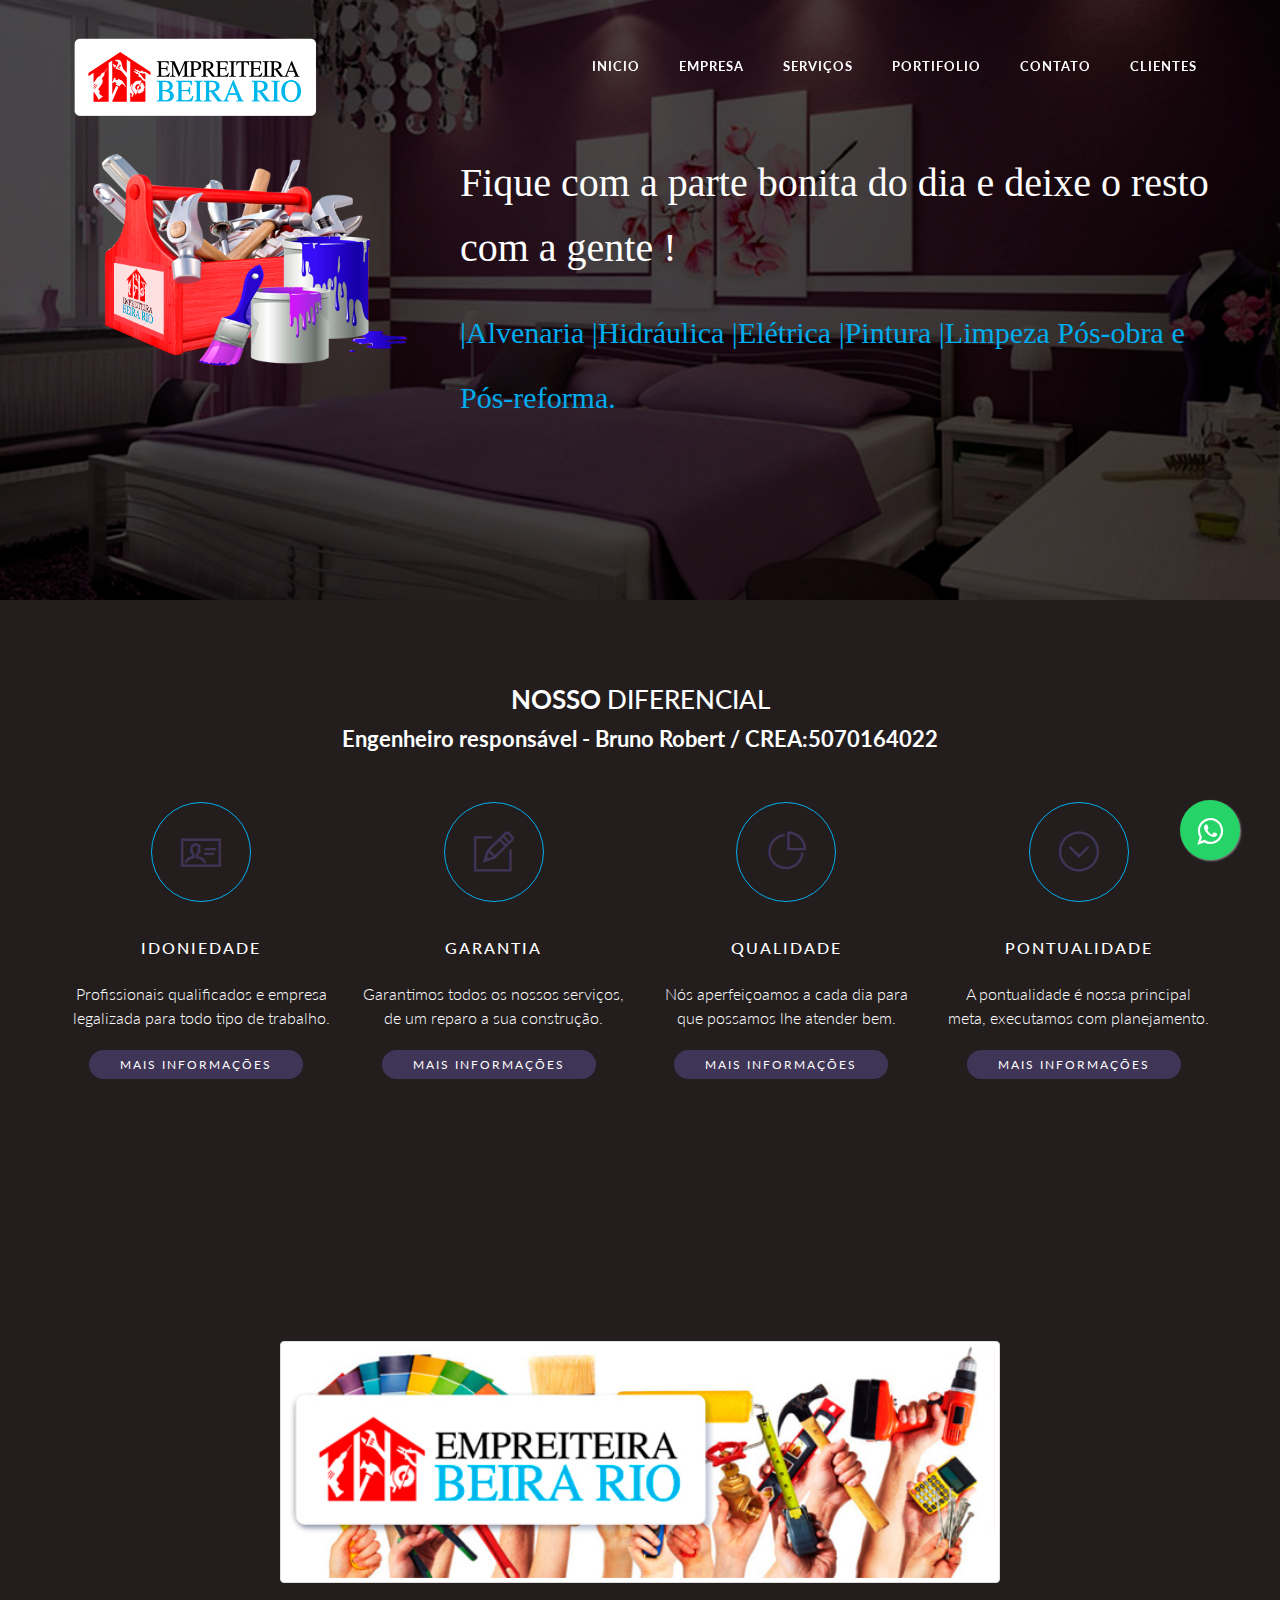
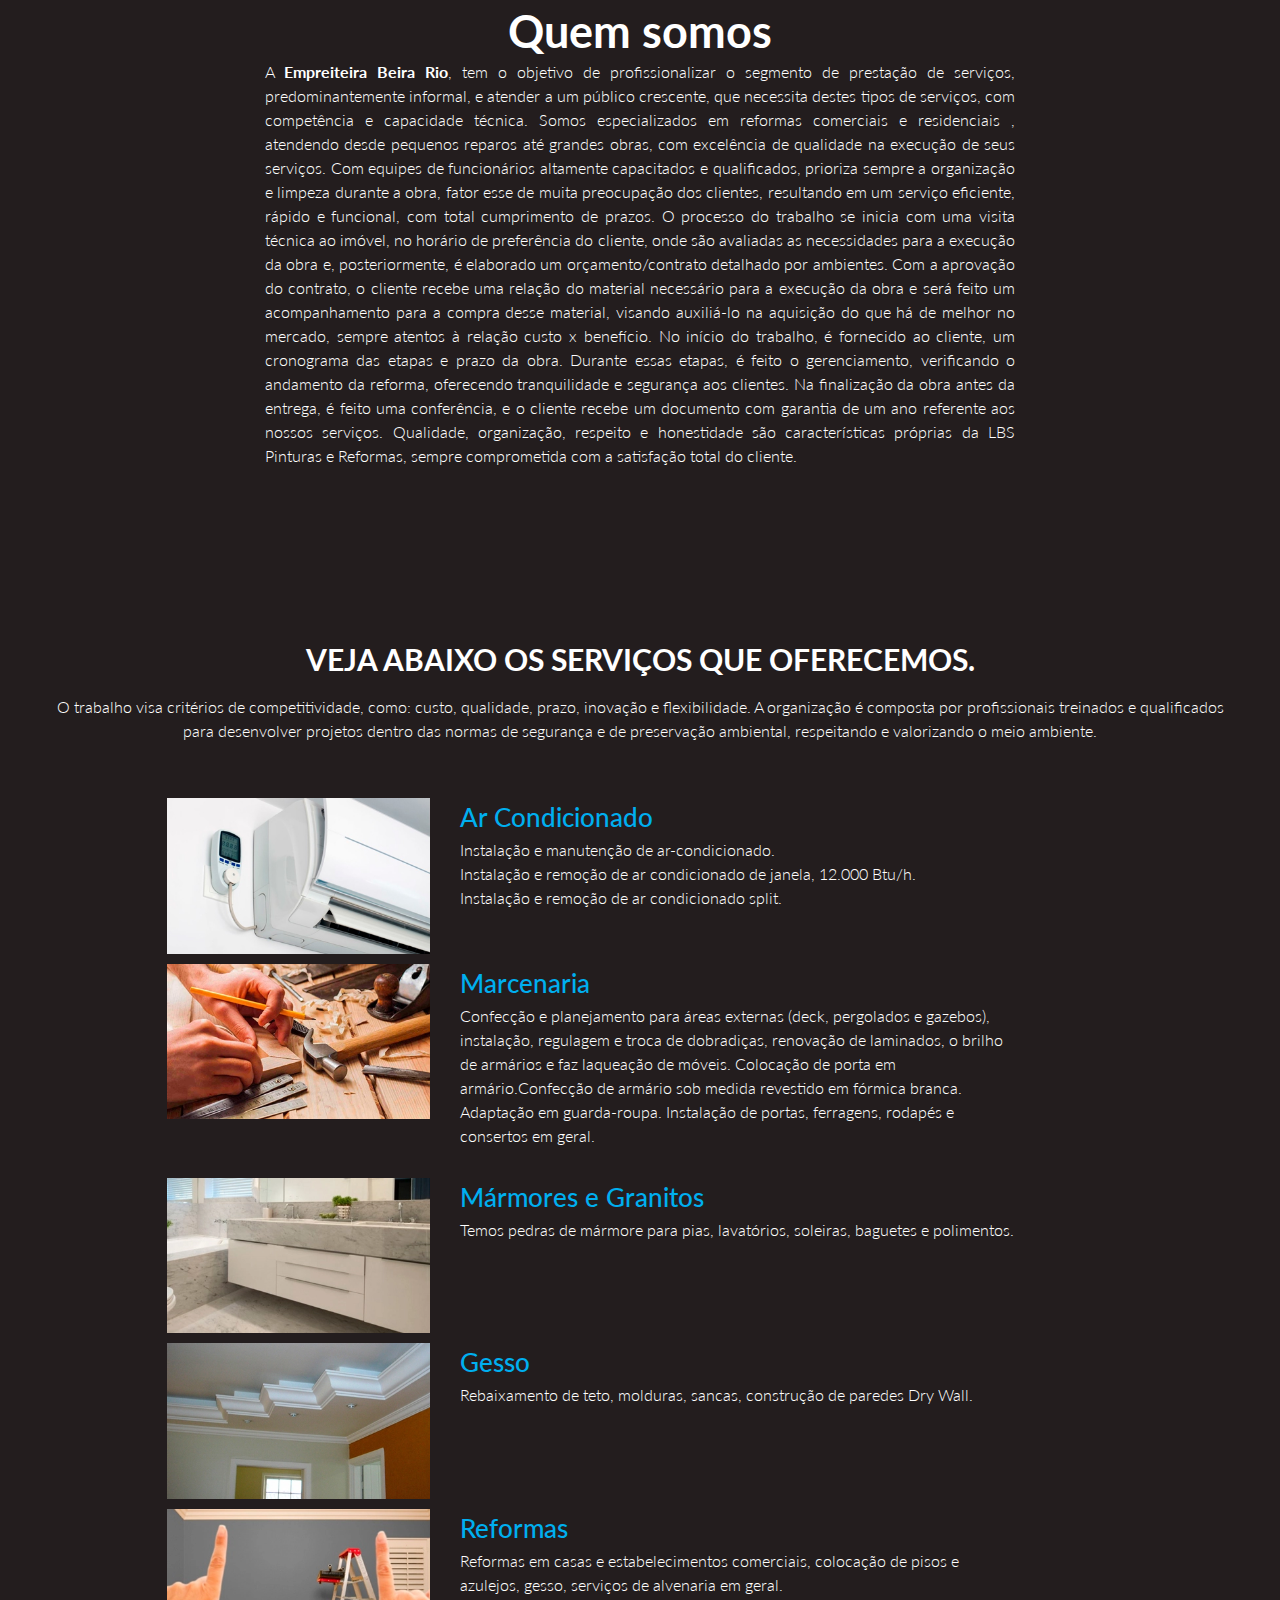
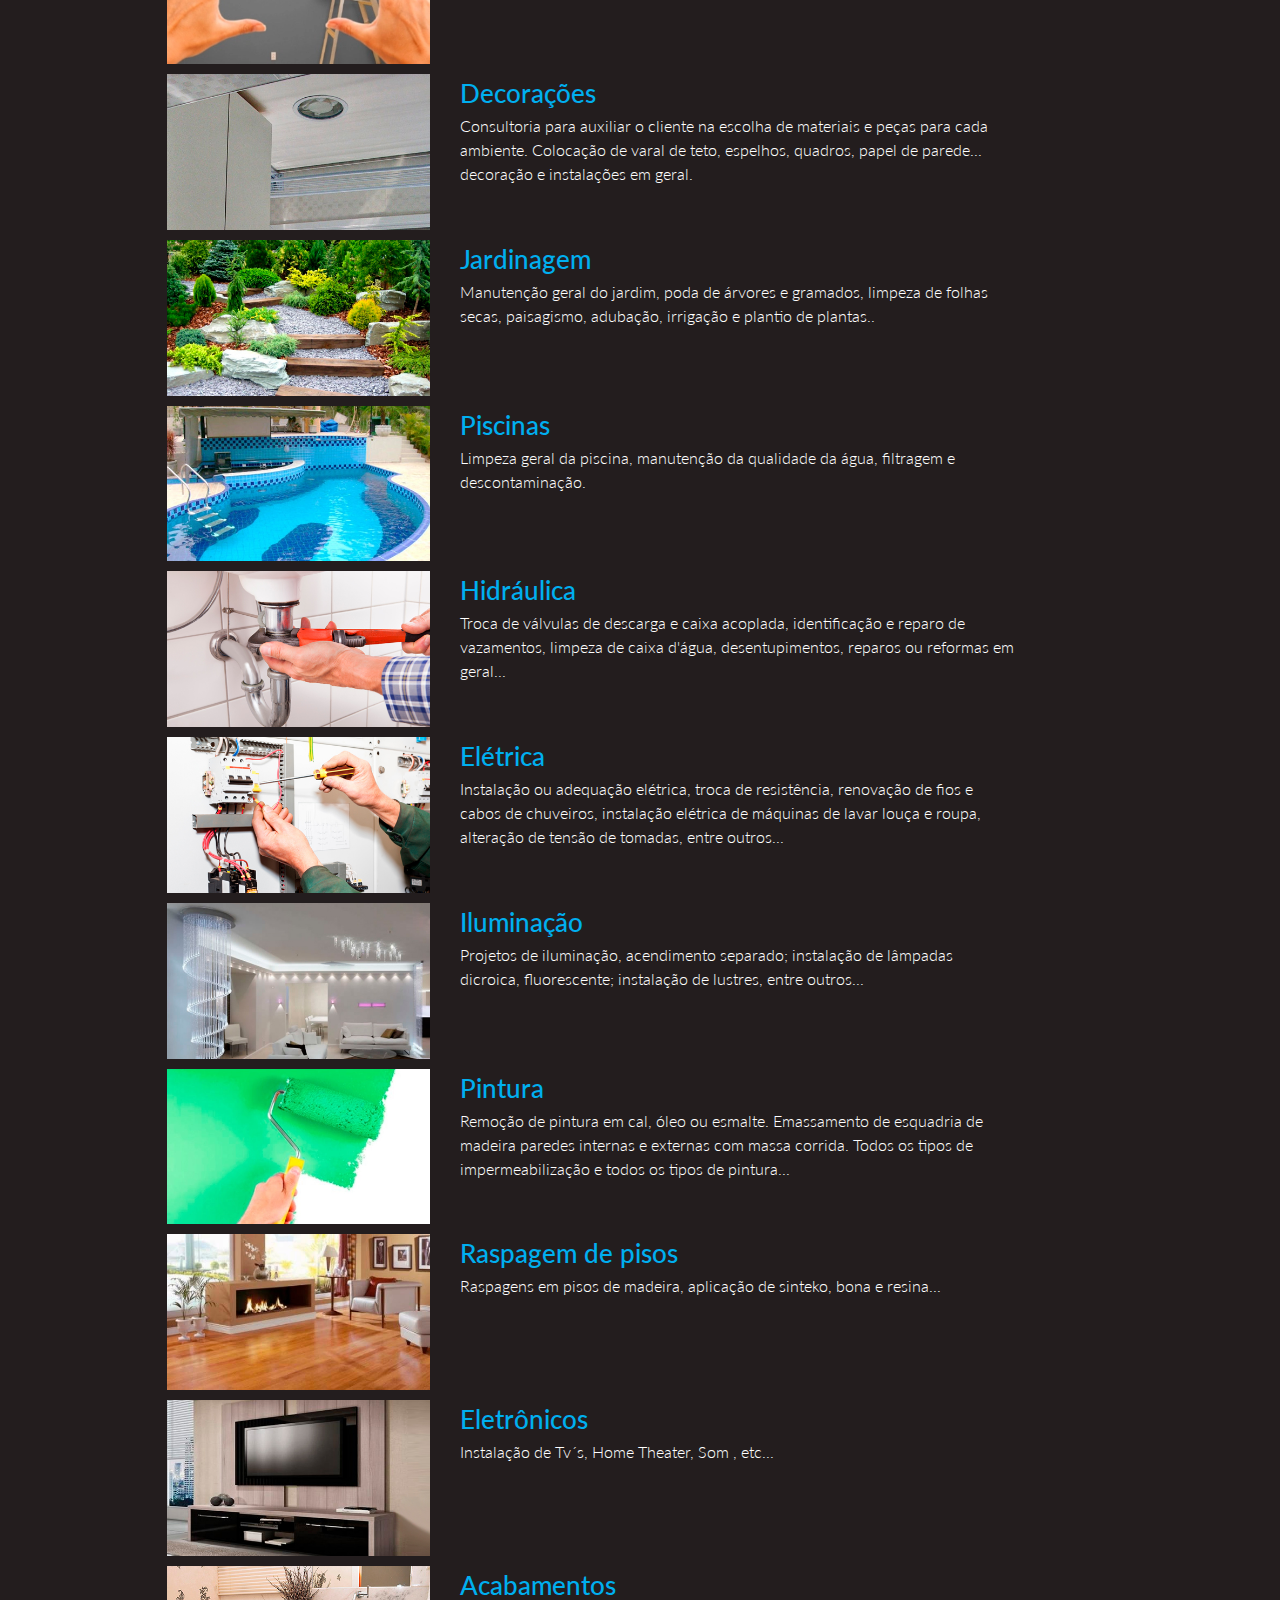
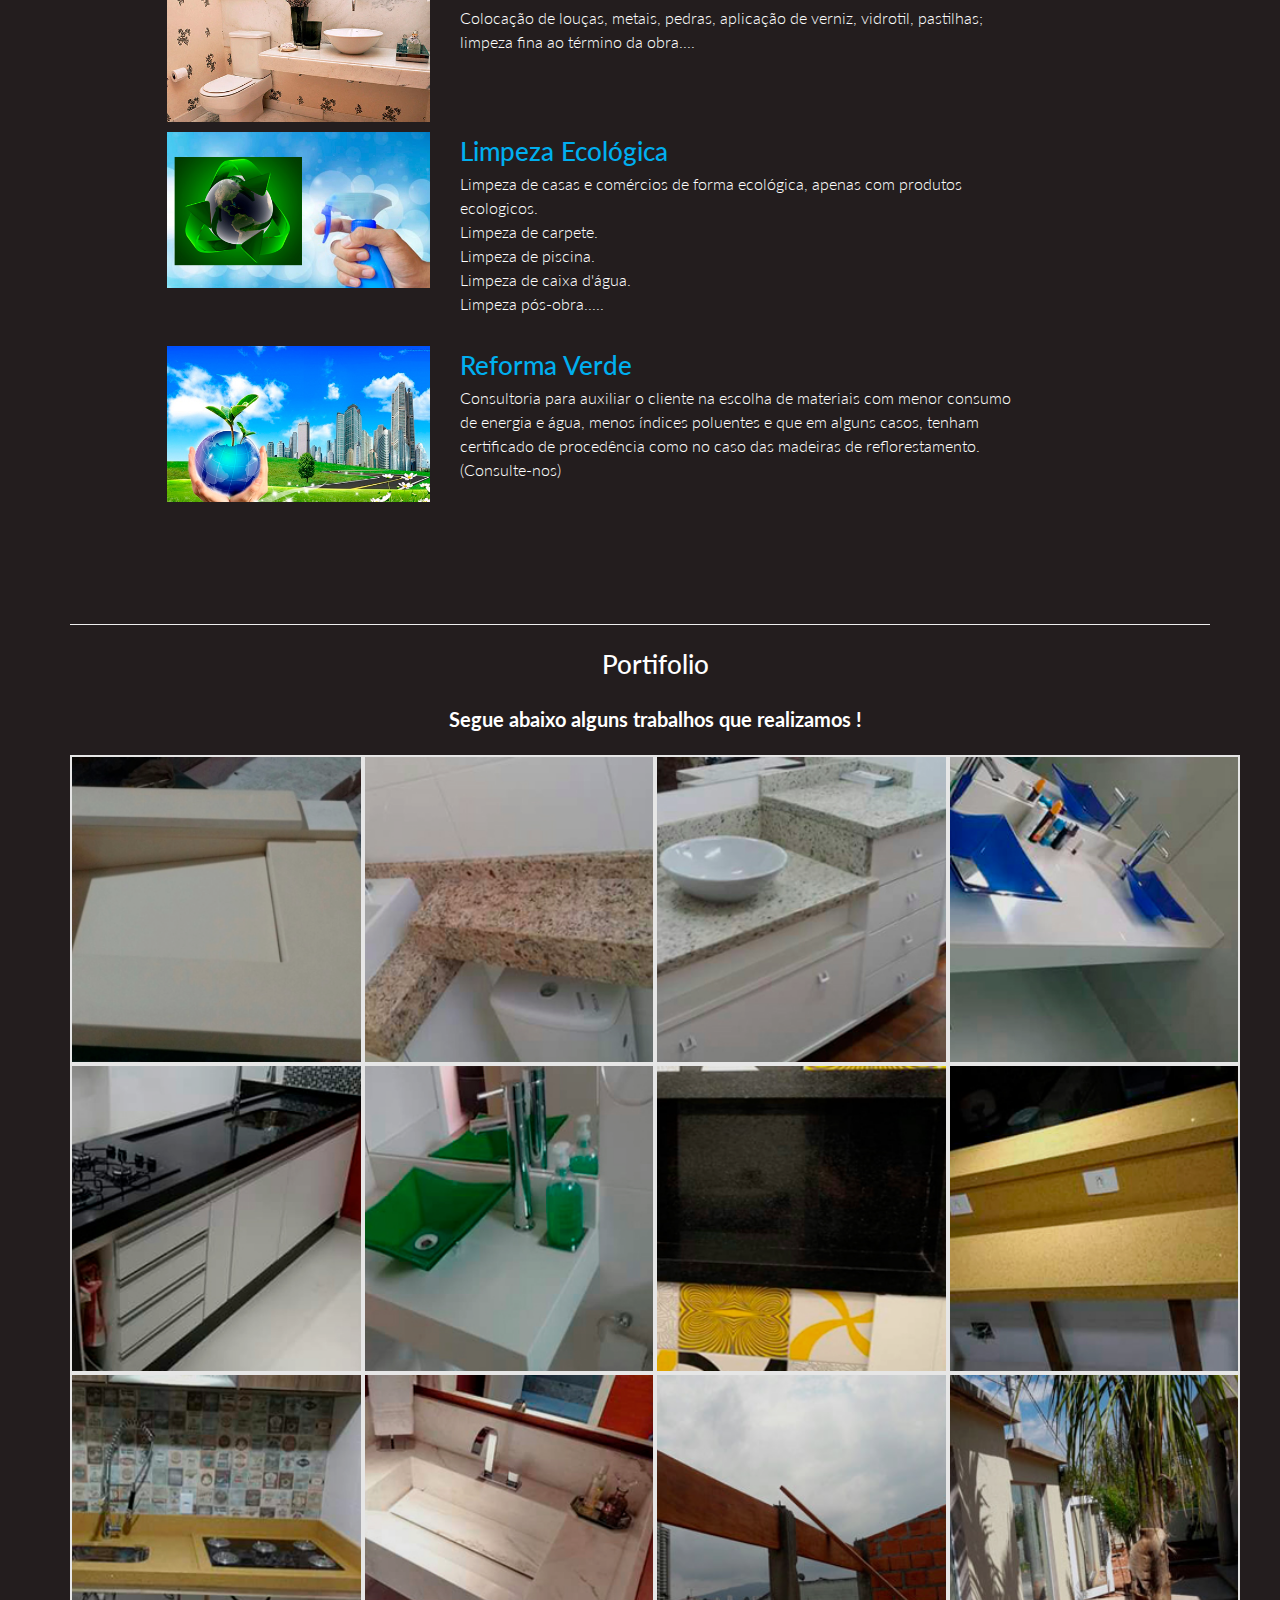
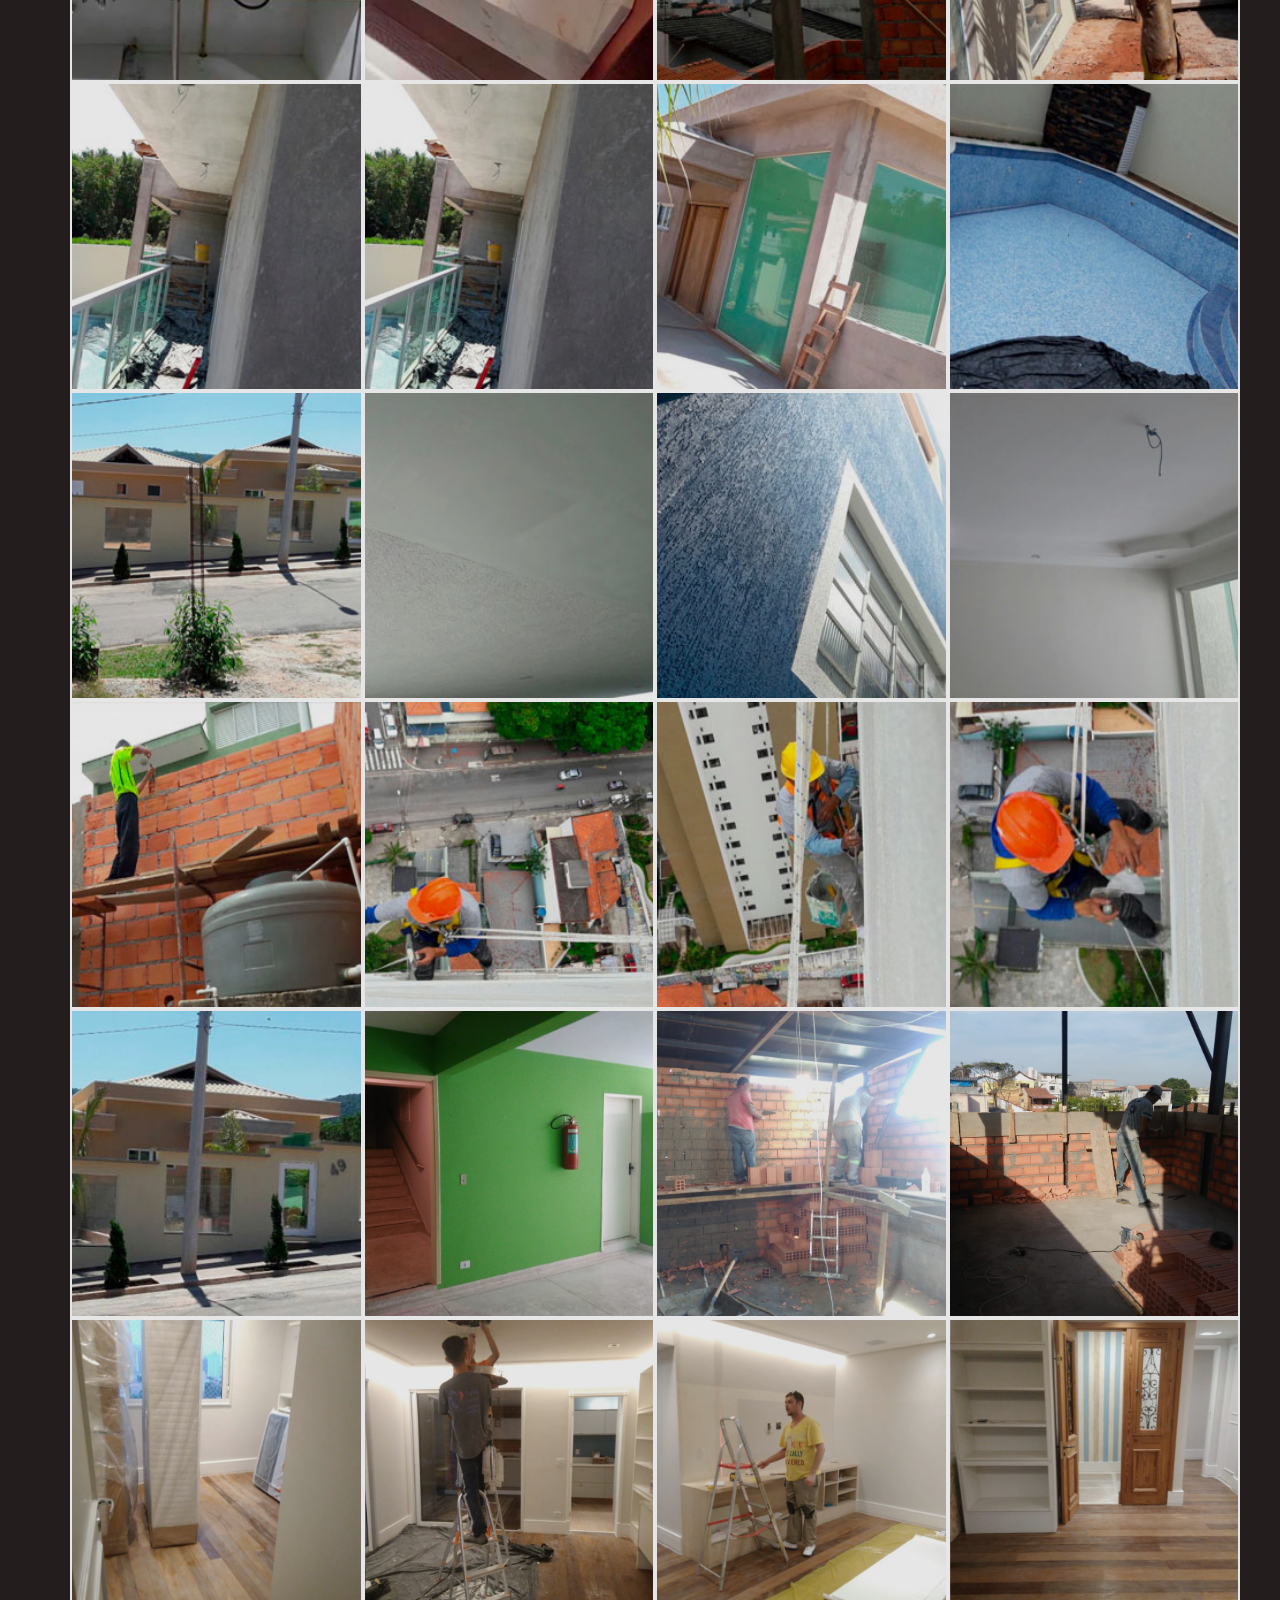
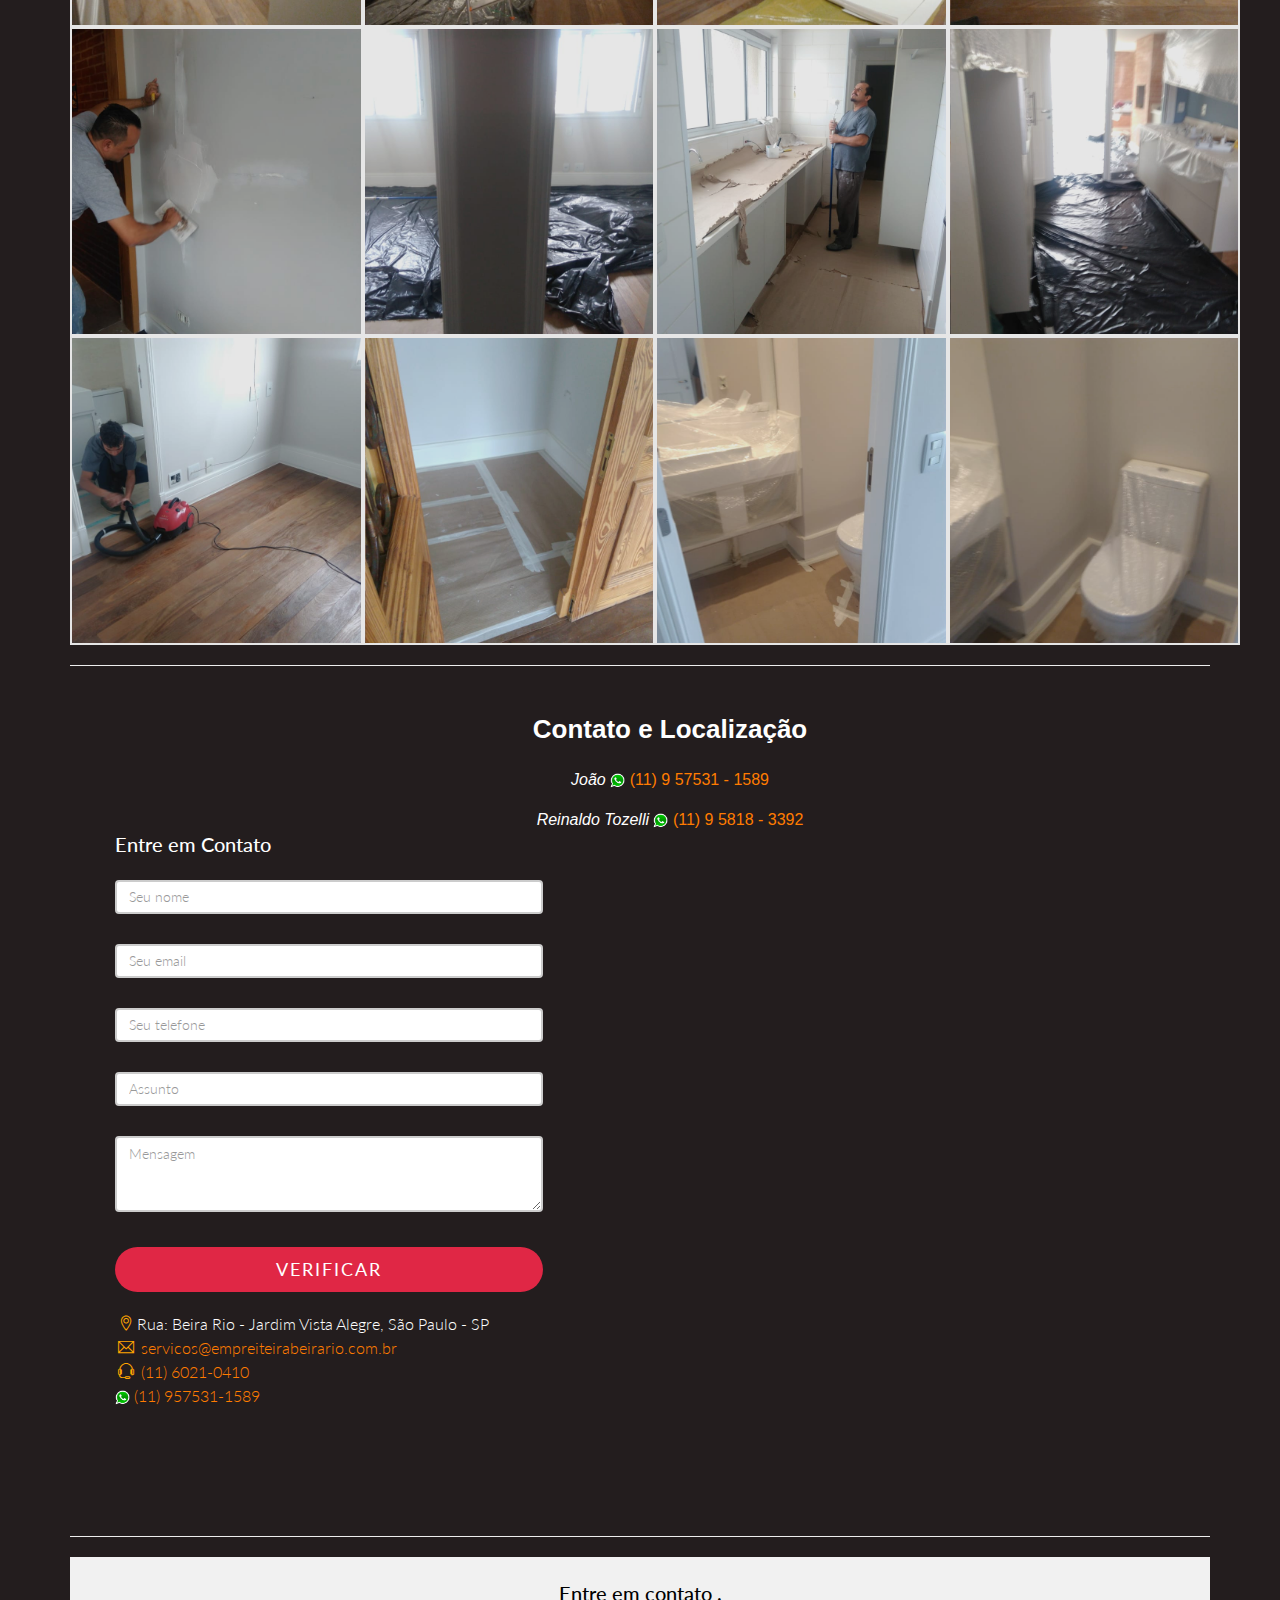
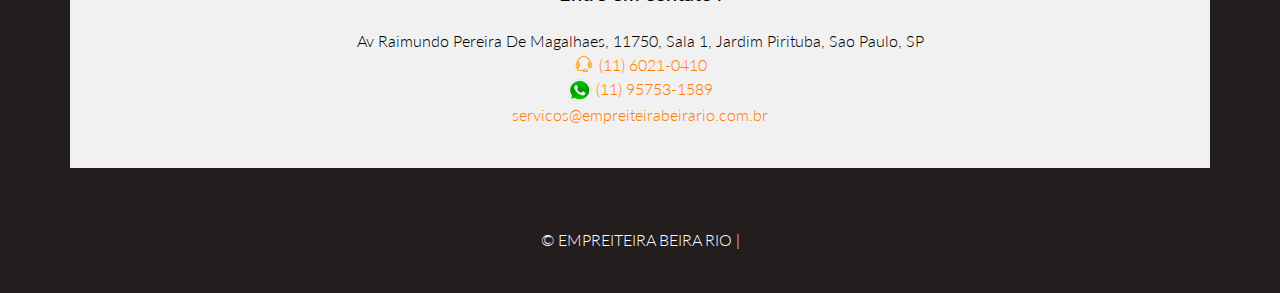
==== commit df11597d: ""Update"" ====
--- a/index.html
+++ b/index.html
@@ -102,7 +102,6 @@
       </style>
 </head>
 <body>
-<!---Whatsapp-->
 	<link rel="stylesheet" href="https://maxcdn.bootstrapcdn.com/font-awesome/4.5.0/css/font-awesome.min.css">
 <a href="https://wa.me/5511957531589?text=Contato%20pelo%20site" style="position:fixed;width:60px;height:60px;bottom:40px;right:40px;background-color:#25d366;color:#FFF;border-radius:70px;text-align:center;font-size:30px;box-shadow: 1px 1px 2px #888;
   z-index:1000;" target="_blank">
@@ -121,7 +120,7 @@
 <li><a href="#servicos-empreiteira-em-sao-paulo"><strong>SERVIÇOS</strong></a></li>
 <li><a href="#portifolio-empreiteira-em-sao-paulo"><strong>PORTIFOLIO</strong></a></li>
 <li><a href="#contato-empreiteira-em-sao-paulo"><strong>CONTATO</strong></a></li>
-<li><a href=clientes.html><strong>CLIENTES</a></li>
+<li><a href="clientes.html"><strong>CLIENTES</strong></a></li>
 </ul>
 </nav>
 </div>
@@ -589,6 +588,7 @@
 <p>
 <i class="ti-location-pin" style="color:orange;  padding: 3px; border-radius: 3px; "></i>Rua: Beira Rio - Jardim Vista Alegre, São Paulo -  SP<br>
 <i class="ti-email" style="color:orange;  padding: 3px; border-radius: 3px; "></i> <a href="mailto:servicos@empreiteirabeirario.com.br">servicos@empreiteirabeirario.com.br</a><br>
+<i class="ti-headphone-alt" style="color:orange;  padding: 3px; border-radius: 3px; "></i> <a href="tel:1160210410"> (11) 6021-0410  </a> <br>
 <img src="images/whats-icone.webp" alt="Icone do whatsapp" width="15" title="Precisando de serviços de pedreiro, Click para falar conosco agora"> <a href="tel:11957531589"> (11) 957531-1589  </a> <br>
 </p>	
 <br>
@@ -610,6 +610,7 @@
 <div class="col-md-12" style="font-size:16px; text-align: center">
 <h3>Entre em contato .</h3>								<p>
 Av Raimundo Pereira De Magalhaes, 11750, Sala 1, Jardim Pirituba, Sao Paulo, SP<br>	
+<i class="ti-headphone-alt" style="color:orange;  padding: 3px; border-radius: 3px; "></i> <a href="tel:1160210410 "> (11) 6021-0410   </a><br>
 <img src="images/whats-icone.webp" alt="Icone do whatsapp" width="25" title="Precisando de serviços de pedreiro, Click para falar conosco agora">  <a href="tel:11957531589"> (11) 95753-1589   </a><br>
 <a href="mailto:servicos@empreiteirabeirario.com.br" target="_blank">servicos@empreiteirabeirario.com.br</a>
 </p> </div>
--- a/css/style.css
+++ b/css/style.css
@@ -215,10 +215,10 @@
   border-bottom: none !important;
 }
 #fh5co-header-section.fh5co-scrolled #fh5co-menu-wrap .sf-menu a:hover {
-  color: #1b1529 !important;
+  color: #3f3557 !important;
 }
 #fh5co-header-section.fh5co-scrolled #fh5co-menu-wrap .sf-menu li.active > a {
-  color: #1b1529 !important;
+  color: #3f3557 !important;
 }
 #fh5co-header-section.fh5co-scrolled #fh5co-menu-wrap > .sf-menu > li > a {
   padding-top: 2em;
@@ -344,7 +344,7 @@
 }
 
 #fh5co-menu-wrap .sf-menu a {
-  padding: 2em 2em 2em 2em;
+  padding: 1em 1em 2em 2em;
 }
 
 #fh5co-primary-menu > li > ul li.active > a {
@@ -449,7 +449,7 @@
   background: none;
 }
 #fh5co-primary-menu .fh5co-sub-menu a:hover {
-  color: #1b1529 !important;
+  color: #3f3557 !important;
 }
 
 /* Mobile Menu */
@@ -459,7 +459,7 @@
   position: absolute;
   top: 0;
   left: 0;
-  background: #1b1529;
+  background: #3f3557;
   height: 44px;
   display: table;
 }
@@ -484,7 +484,7 @@
   top: 0;
   width: 275px;
   z-index: 10002;
-  background: #1b1529;
+  background: #3f3557;
   padding: 0.75em 1.25em;
 }
 #fh5co-mobile-menu #fh5co-mobile-menu-ul {
@@ -647,8 +647,8 @@
   color: #ffffff;
 }
 #fh5co-hero .fh5co-hero-wrap .btn:hover, #fh5co-hero .fh5co-hero-wrap .btn:active, #fh5co-hero .fh5co-hero-wrap .btn:focus {
-  background: #1b1529;
-  border-color: #1b1529;
+  background: #3f3557;
+  border-color: #3f3557;
 }
 
 body.inner-page #fh5co-hero {
@@ -846,7 +846,7 @@
 }
 
 .btn-primary {
-  background: #1b1529;
+  background: #3f3557;
 }
 
 .btn-success {
@@ -960,7 +960,7 @@
 }
 .fh5co-feature-1 .fh5co-feature-blurb ul li .fh5co-feature-blurb-icon i {
   font-size: 40px;
-  color: #1b1529;
+  color: #3f3557;
 }
 @media screen and (max-width: 992px) {
   .fh5co-feature-1 .fh5co-feature-blurb ul li .fh5co-feature-blurb-icon {
@@ -996,7 +996,7 @@
 }
 .fh5co-feature-2 .fh5co-feature-icon i {
   font-size: 50px;
-  color: #1b1529;
+  color: #3f3557;
 }
 .fh5co-feature-2 .fh5co-feature-icon.fh5co-circle {
   display: table;
@@ -1037,7 +1037,7 @@
 }
 .fh5co-feature-3 .fh5co-feature-icon i {
   font-size: 30px;
-  color: #1b1529;
+  color: #3f3557;
 }
 .fh5co-feature-3 .fh5co-feature-blurb {
   float: right;
@@ -1077,7 +1077,7 @@
 }
 
 .resp-tab-active {
-  color: #1b1529;
+  color: #3f3557;
 }
 
 .resp-content-active, .resp-accordion-active {
@@ -1198,7 +1198,7 @@
   cursor: pointer;
 }
 .fh5co-accordion .panel-heading .accordion-toggle {
-  color: #1b1529;
+  color: #3f3557;
 }
 .fh5co-accordion .panel-heading .accordion-toggle:after {
   font-family: 'themify';
@@ -1255,7 +1255,7 @@
   border-radius: 30px;
 }
 .progress-bar.progress-bar-default {
-  background: #1b1529;
+  background: #3f3557;
 }
 .progress-bar.progress-bar-success {
   background: #00e195;
@@ -1310,7 +1310,7 @@
   padding: 1em 2em;
 }
 .fh5co-pricing-table-1 .fh5co-pricing-table-item .fh5co-pricing-table-item-heading {
-  background: #1b1529;
+  background: #3f3557;
   color: #ffffff;
 }
 .fh5co-pricing-table-1 .fh5co-pricing-table-item .fh5co-pricing-table-item-heading h3 {
@@ -1334,7 +1334,7 @@
   text-transform: uppercase;
 }
 .fh5co-pricing-table-1 .fh5co-pricing-table-item.fh5co-best-offer .fh5co-pricing-table-item-heading {
-  background: #1b1529;
+  background: #3f3557;
   color: #ffffff;
 }
 .fh5co-pricing-table-1 .fh5co-pricing-table-item .fh5co-pricing-table-item-body {
@@ -1351,7 +1351,7 @@
   margin: 0 0 10px 0;
 }
 .fh5co-pricing-table-1 .fh5co-pricing-table-item.fh5co-best-offer .fh5co-pricing-table-item-body {
-  border: 2px solid #1b1529;
+  border: 2px solid #3f3557;
   border-top: none;
 }
 
@@ -1488,7 +1488,7 @@
 .owl-theme .owl-dots .owl-dot span {
   width: 15px;
   height: 15px;
-  background: #1b1529;
+  background: #3f3557;
   -webkit-transition: all 0.2s ease;
   -moz-transition: all 0.2s ease;
   -ms-transition: all 0.2s ease;
@@ -1498,12 +1498,12 @@
 }
 .owl-theme .owl-dots .owl-dot span:hover {
   background: none;
-  border: 2px solid #1b1529;
+  border: 2px solid #3f3557;
 }
 
 .owl-theme .owl-dots .owl-dot.active span, .owl-theme .owl-dots .owl-dot:hover span {
   background: none;
-  border: 2px solid #1b1529;
+  border: 2px solid #3f3557;
 }
 
 /* Image Alignment */
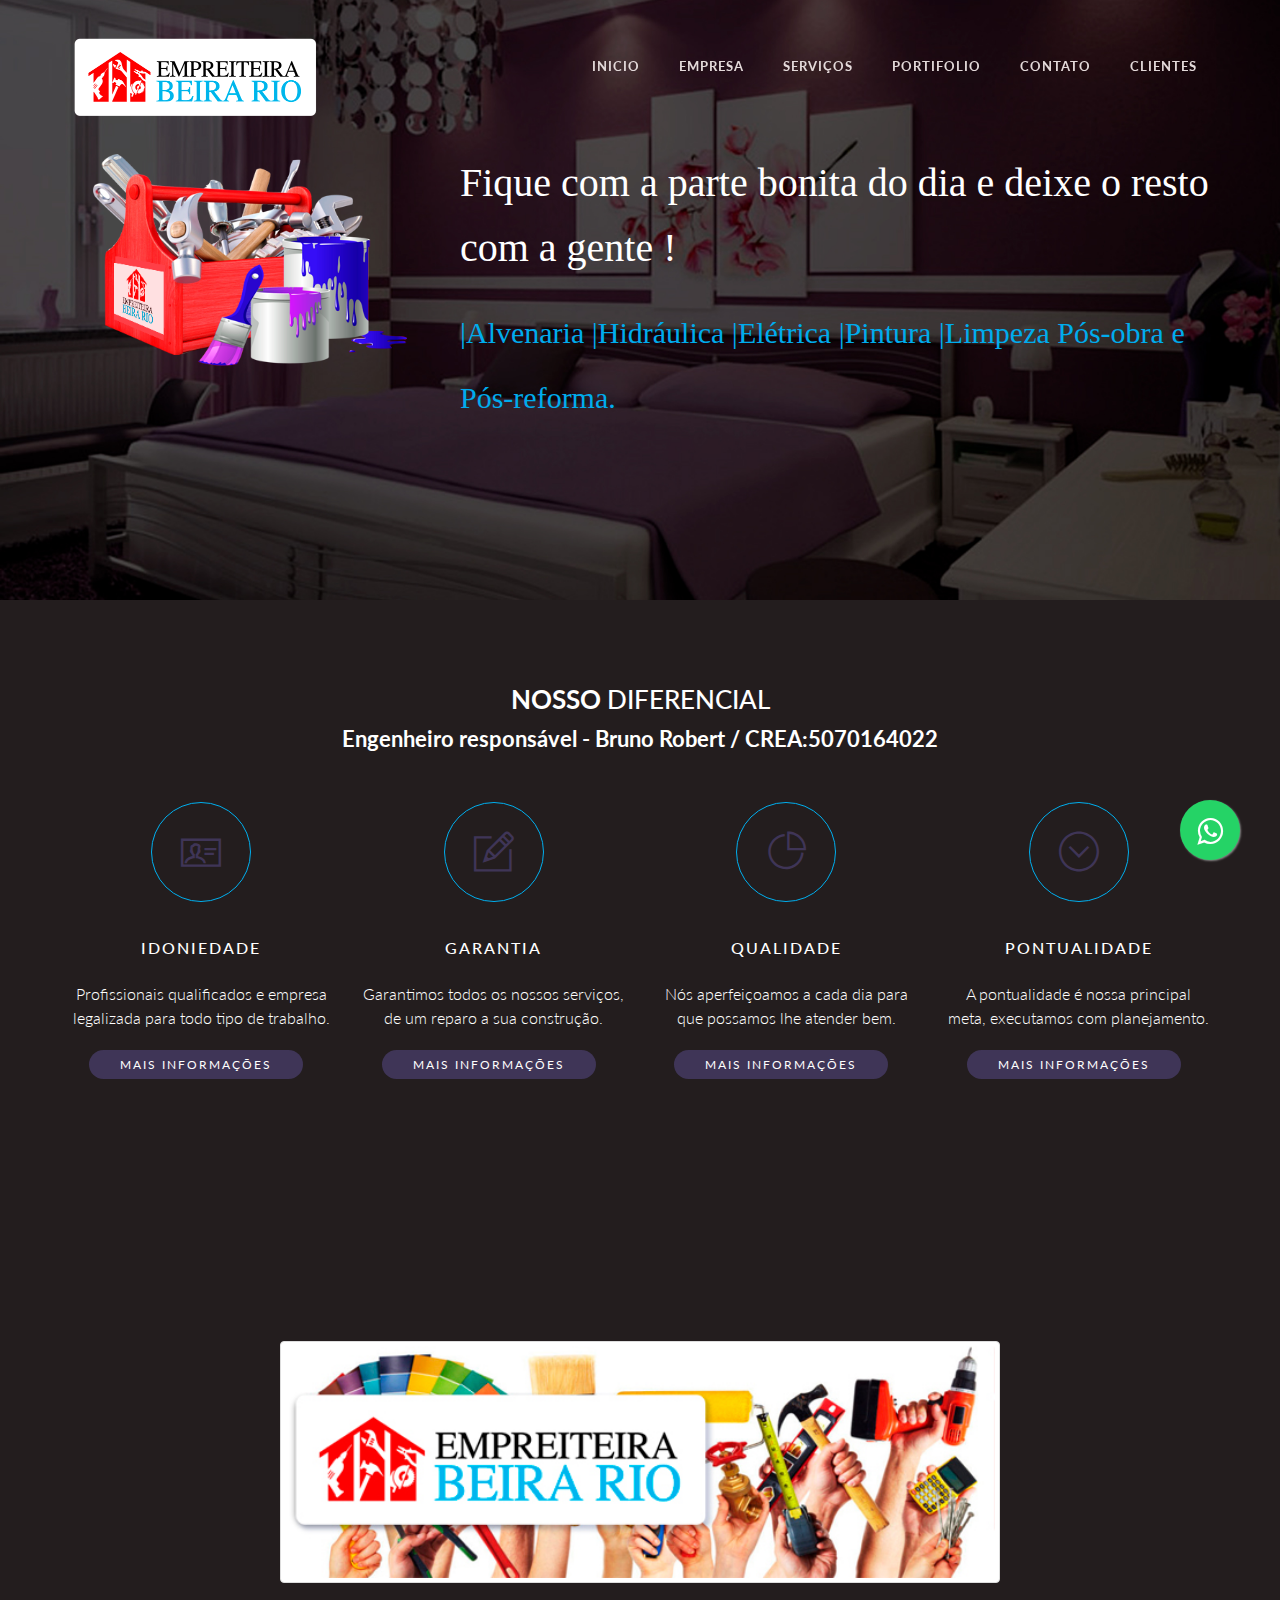
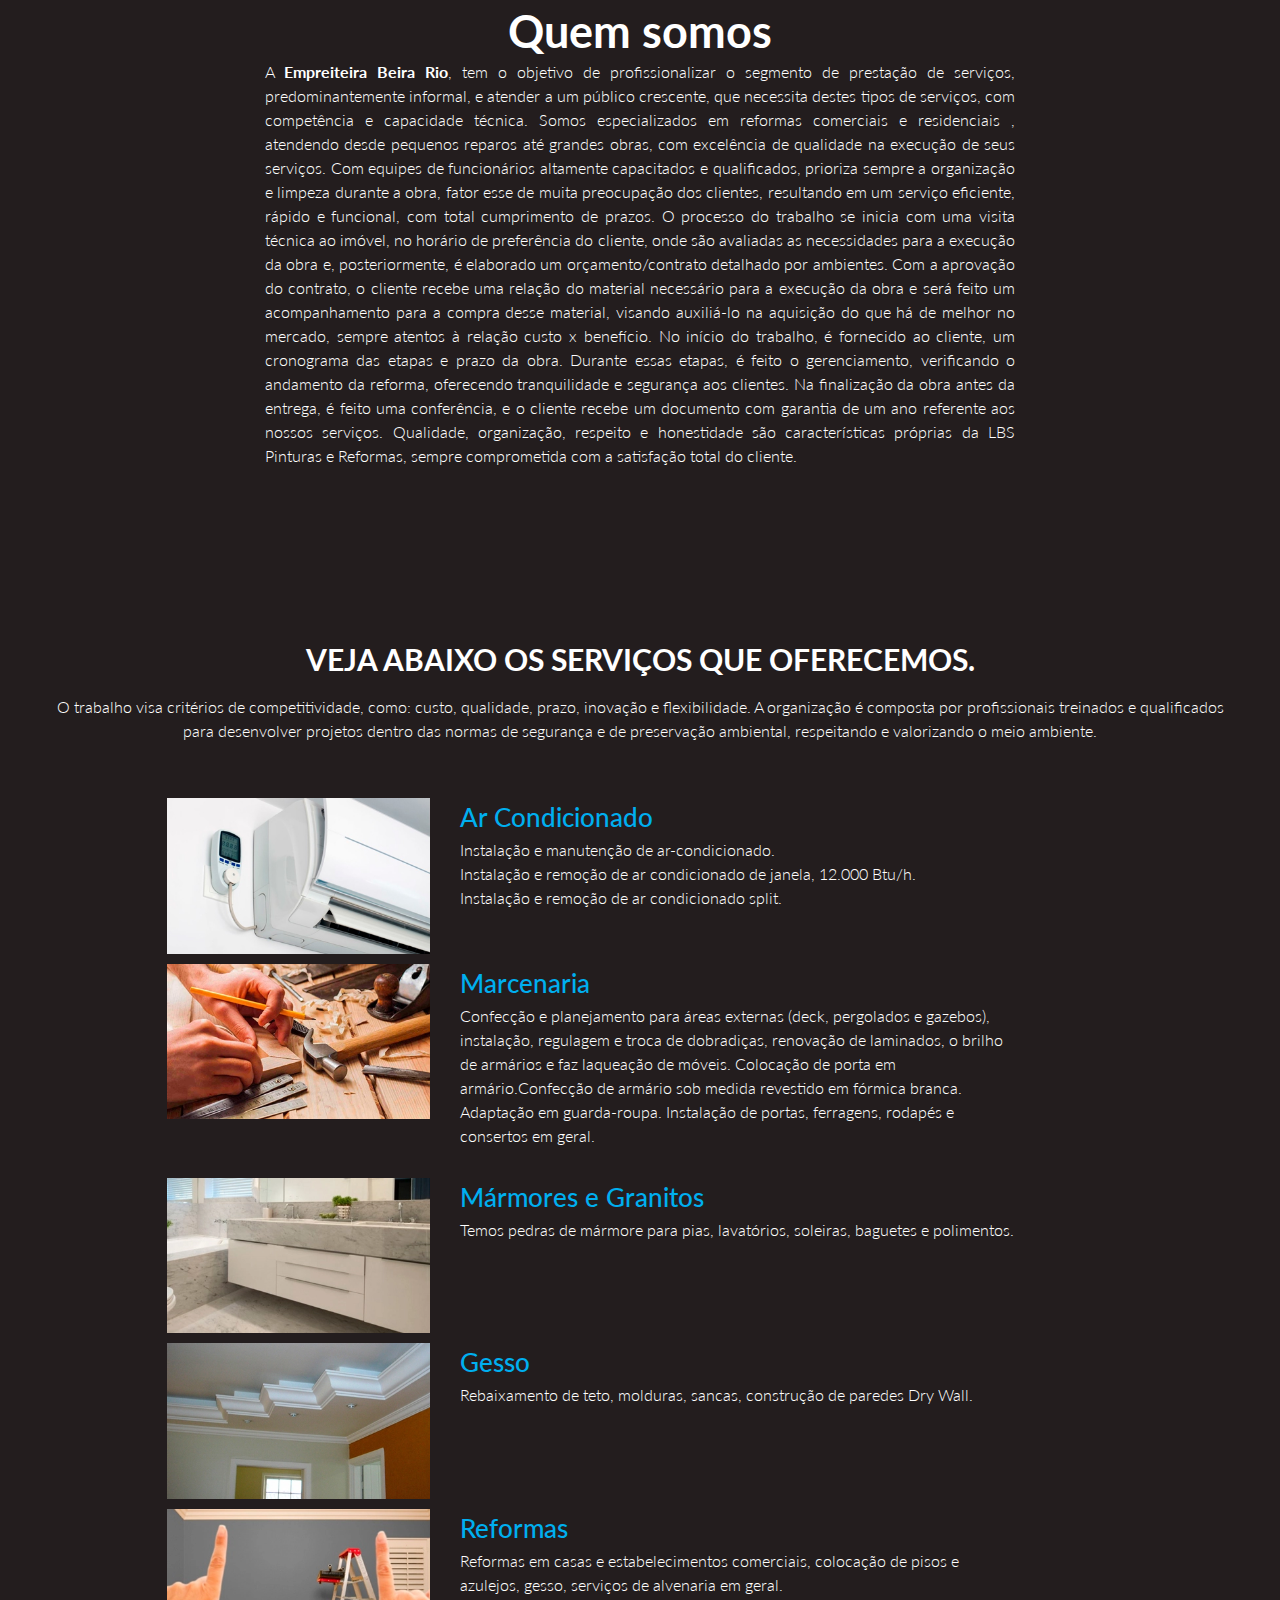
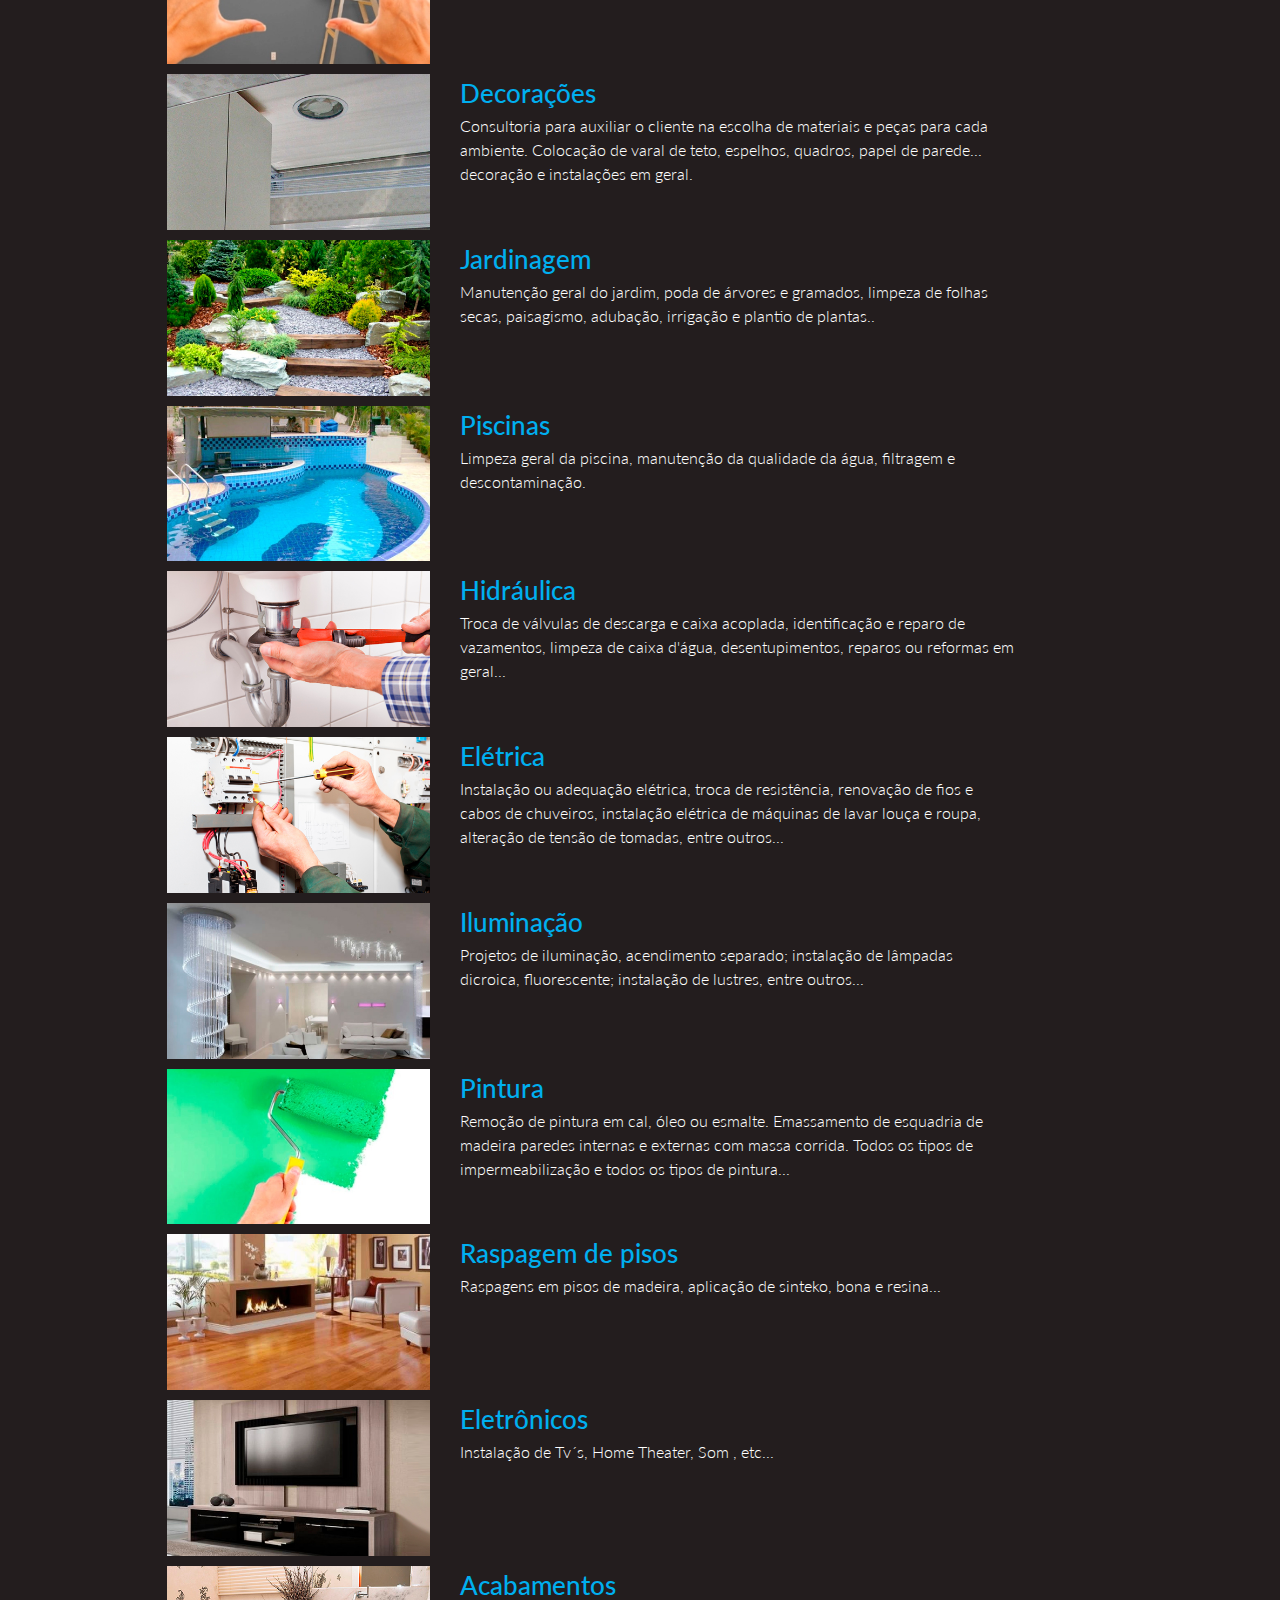
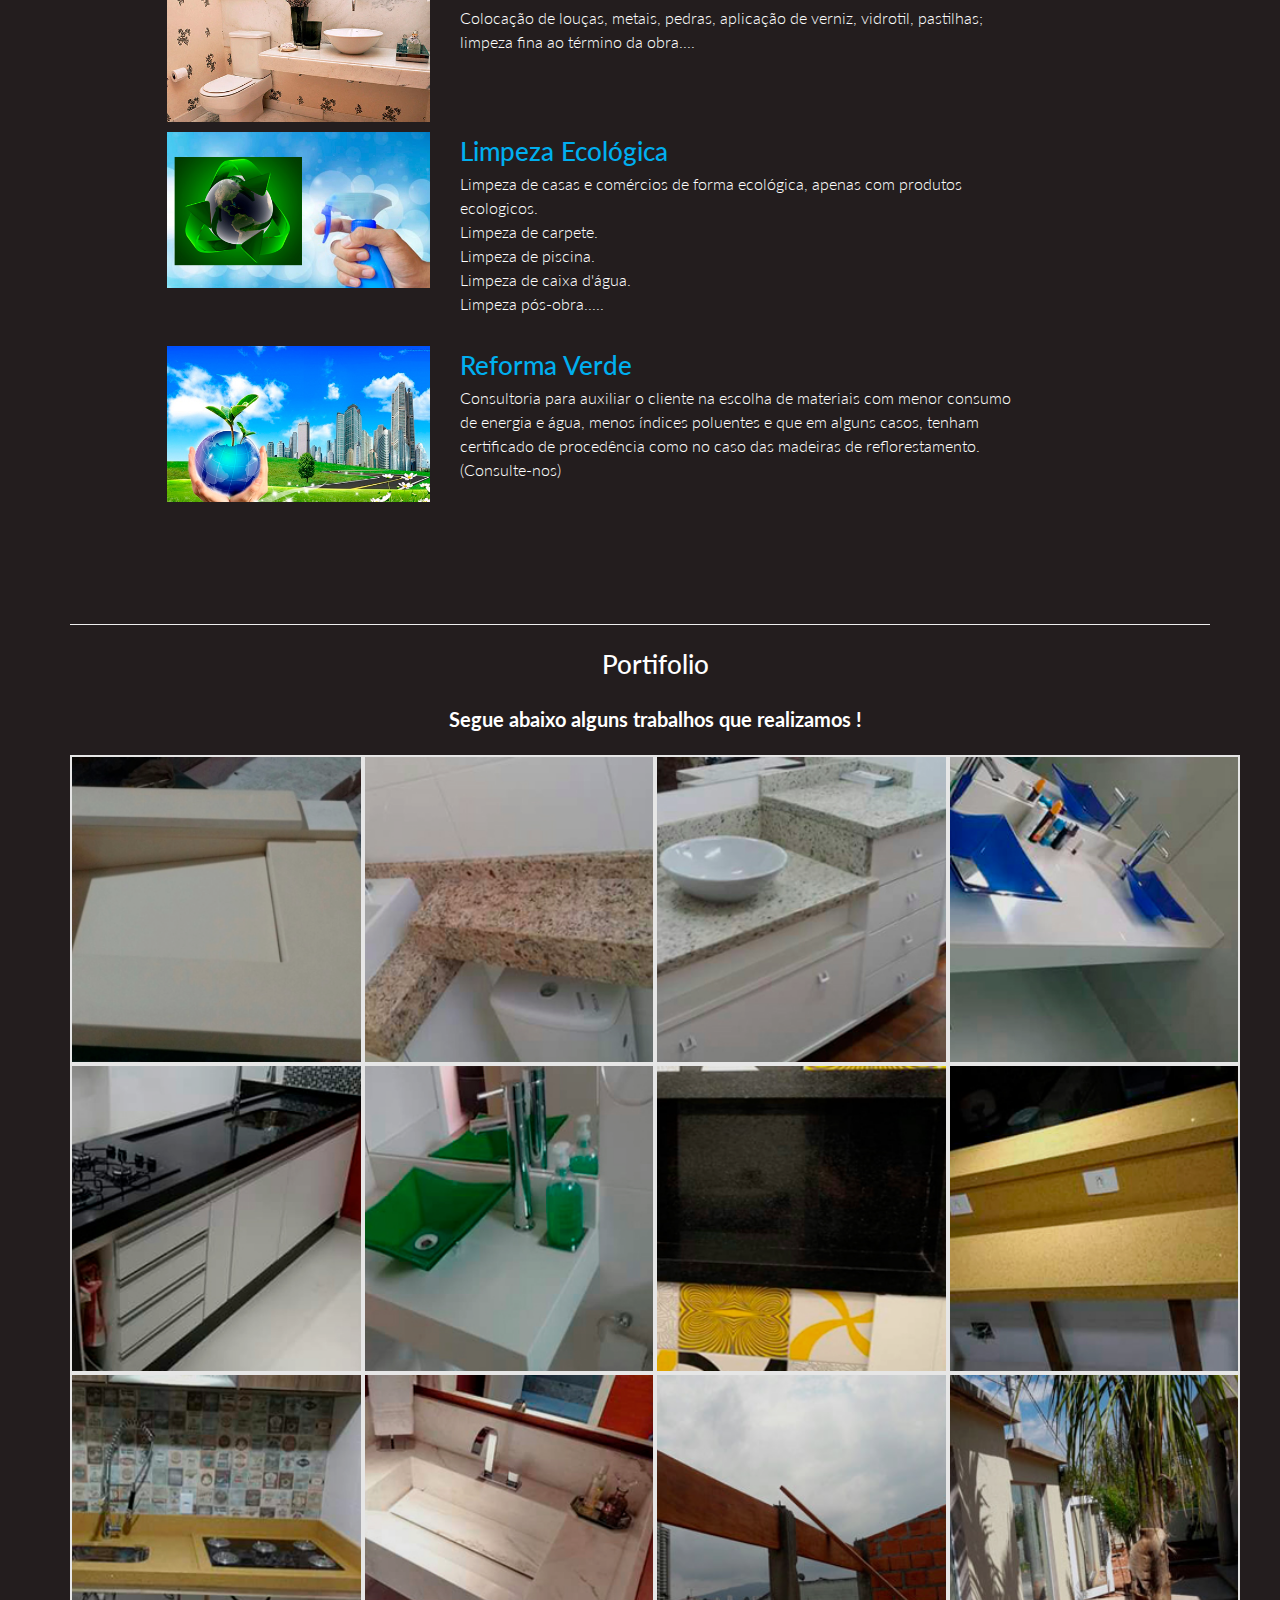
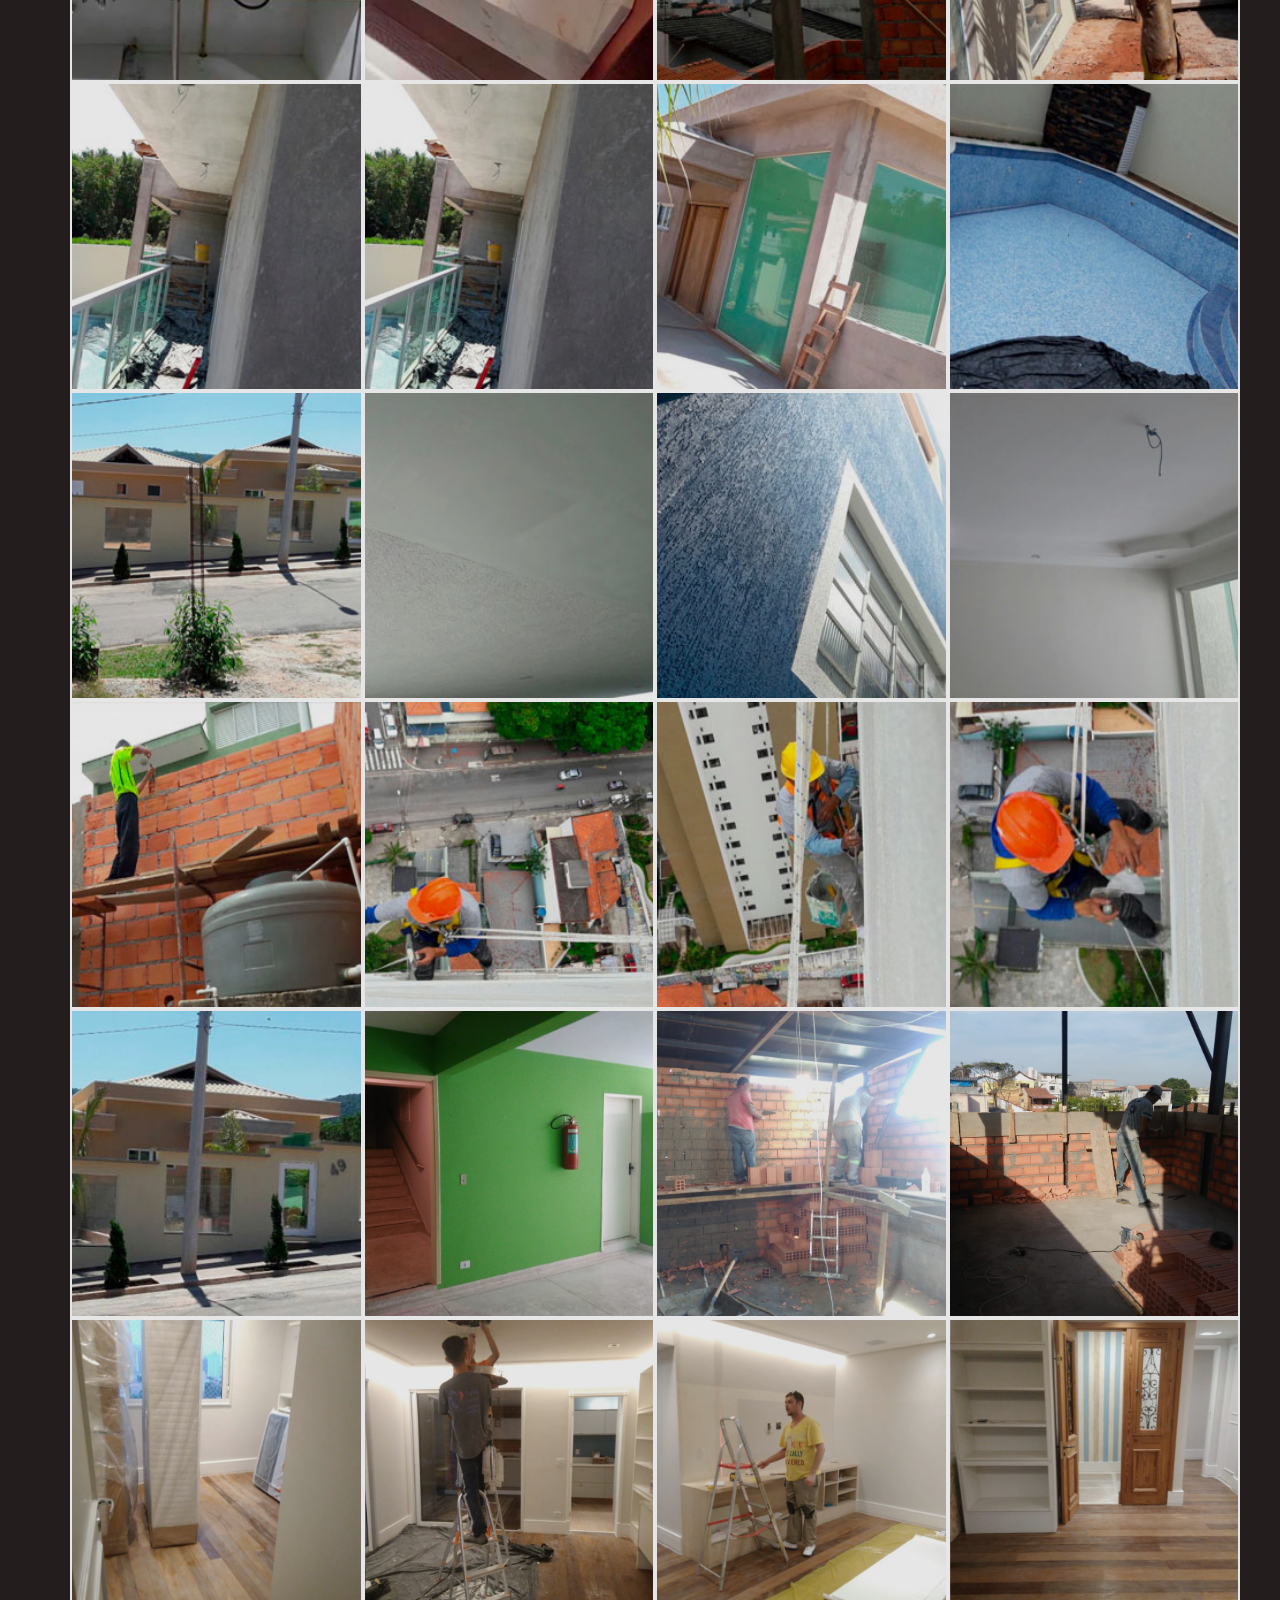
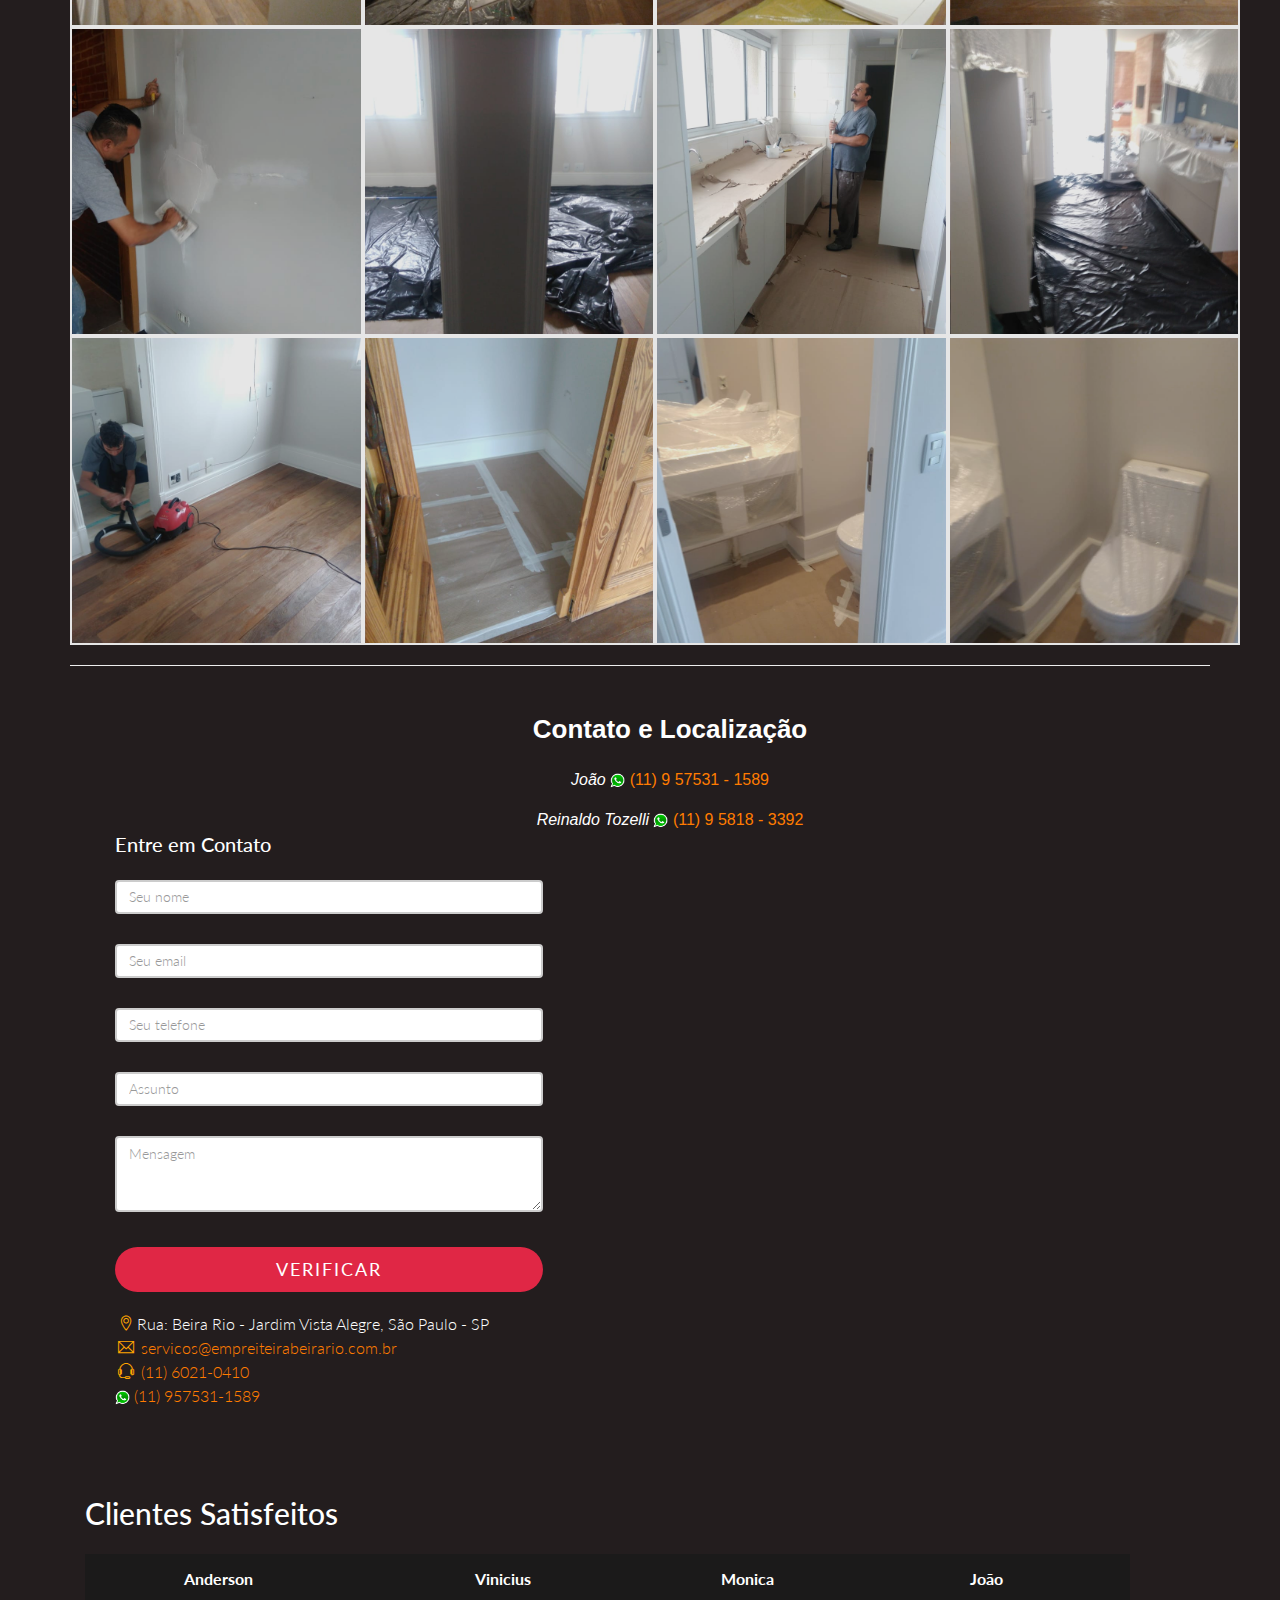
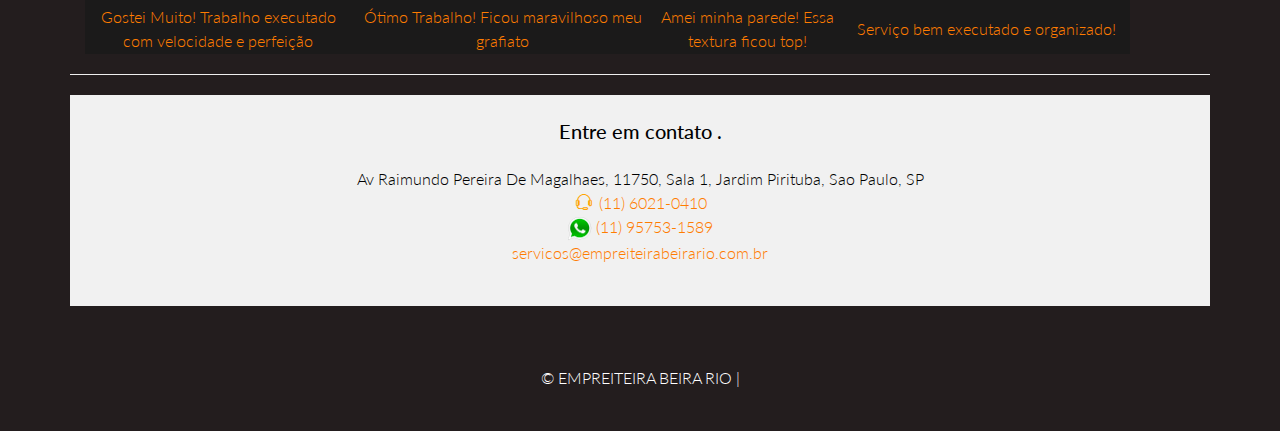
==== commit 65b0875c: ""update"" ====
--- a/index.html
+++ b/index.html
@@ -602,6 +602,23 @@
 </div>
 </div>
 </div>
+<div class="feedback"><h1>Clientes Satisfeitos</h1>
+   <Table class="col-sm-11" align="center">
+      <tr class="nameFeed">
+         <th class="client-1">Anderson</th>
+         <th class="client-2">Vinicius</th>
+         <th class="client-3">Monica</th>
+         <th class="client-4">João</th>
+      </tr>
+      <tr class="msgFeed">
+         <td class="client-1">Gostei Muito! Trabalho executado com velocidade e perfeição</td>       
+         <td class="client-2">Ótimo Trabalho! Ficou maravilhoso meu grafiato </td>
+         <td class="client-3">Amei minha parede! Essa textura ficou top! </td>
+         <td class="client-4">Serviço bem executado e organizado!</td>
+      </tr>
+
+   </Table>
+</div>
 <br>
 </div>
 </div>
--- a/css/style.css
+++ b/css/style.css
@@ -41,6 +41,26 @@
     font-size: 16px;
     line-height: 1.5;
   }
+}
+/* FEEDBACK */
+
+.client-1, .client-2,.client-3,.client-4 {
+  text-align: center;
+  background: #1b1a1a;
+  height: 50px;
+  width: 50px;
+  text-decoration: solid;
+  animation: rodaroda4 1s infinite;
+}
+
+.nameFeed{
+  text-align: right;
+  color: #ffffff;
+  
+}
+.msgFeed{
+  text-align: left;
+  color: #ff7c00;
 }
 
 ::-webkit-selection {
@@ -211,7 +231,7 @@
   color: #7b7b7b;
 }
 #fh5co-header-section.fh5co-scrolled #fh5co-menu-wrap .sf-menu a {
-  color: white;
+  color: rgb(29, 23, 23);
   border-bottom: none !important;
 }
 #fh5co-header-section.fh5co-scrolled #fh5co-menu-wrap .sf-menu a:hover {
@@ -262,7 +282,7 @@
 }
 
 .sf-menu a {
-  color: rgba(255, 255, 255, 1.0);
+  color: rgb(228, 218, 218);
   padding: .75em 1em;
   text-transform: uppercase;
   letter-spacing: 1px;
@@ -295,7 +315,7 @@
 .sf-menu ul li:hover a,
 .sf-menu ul li.sfHover a,
 .sf-menu li.active a {
-  color: #151616;
+  color: #2d7a7a;
 }
 
 .sf-menu ul li:hover,
--- a/css/animacao.css
+++ b/css/animacao.css
@@ -1,5 +1,13 @@
 @charset "utf-8";
 /* CSS Document */
+@-webkit-keyframes rodaroda4 {
+	0% {
+  -webkit-transform:rotate(-5deg);}
+	50% {
+  -webkit-transform:rotate(5deg);}
+	100% {
+  -webkit-transform:rotate(-5deg);}}
+
 
 @-webkit-keyframes rodaroda1 {
 		0% {
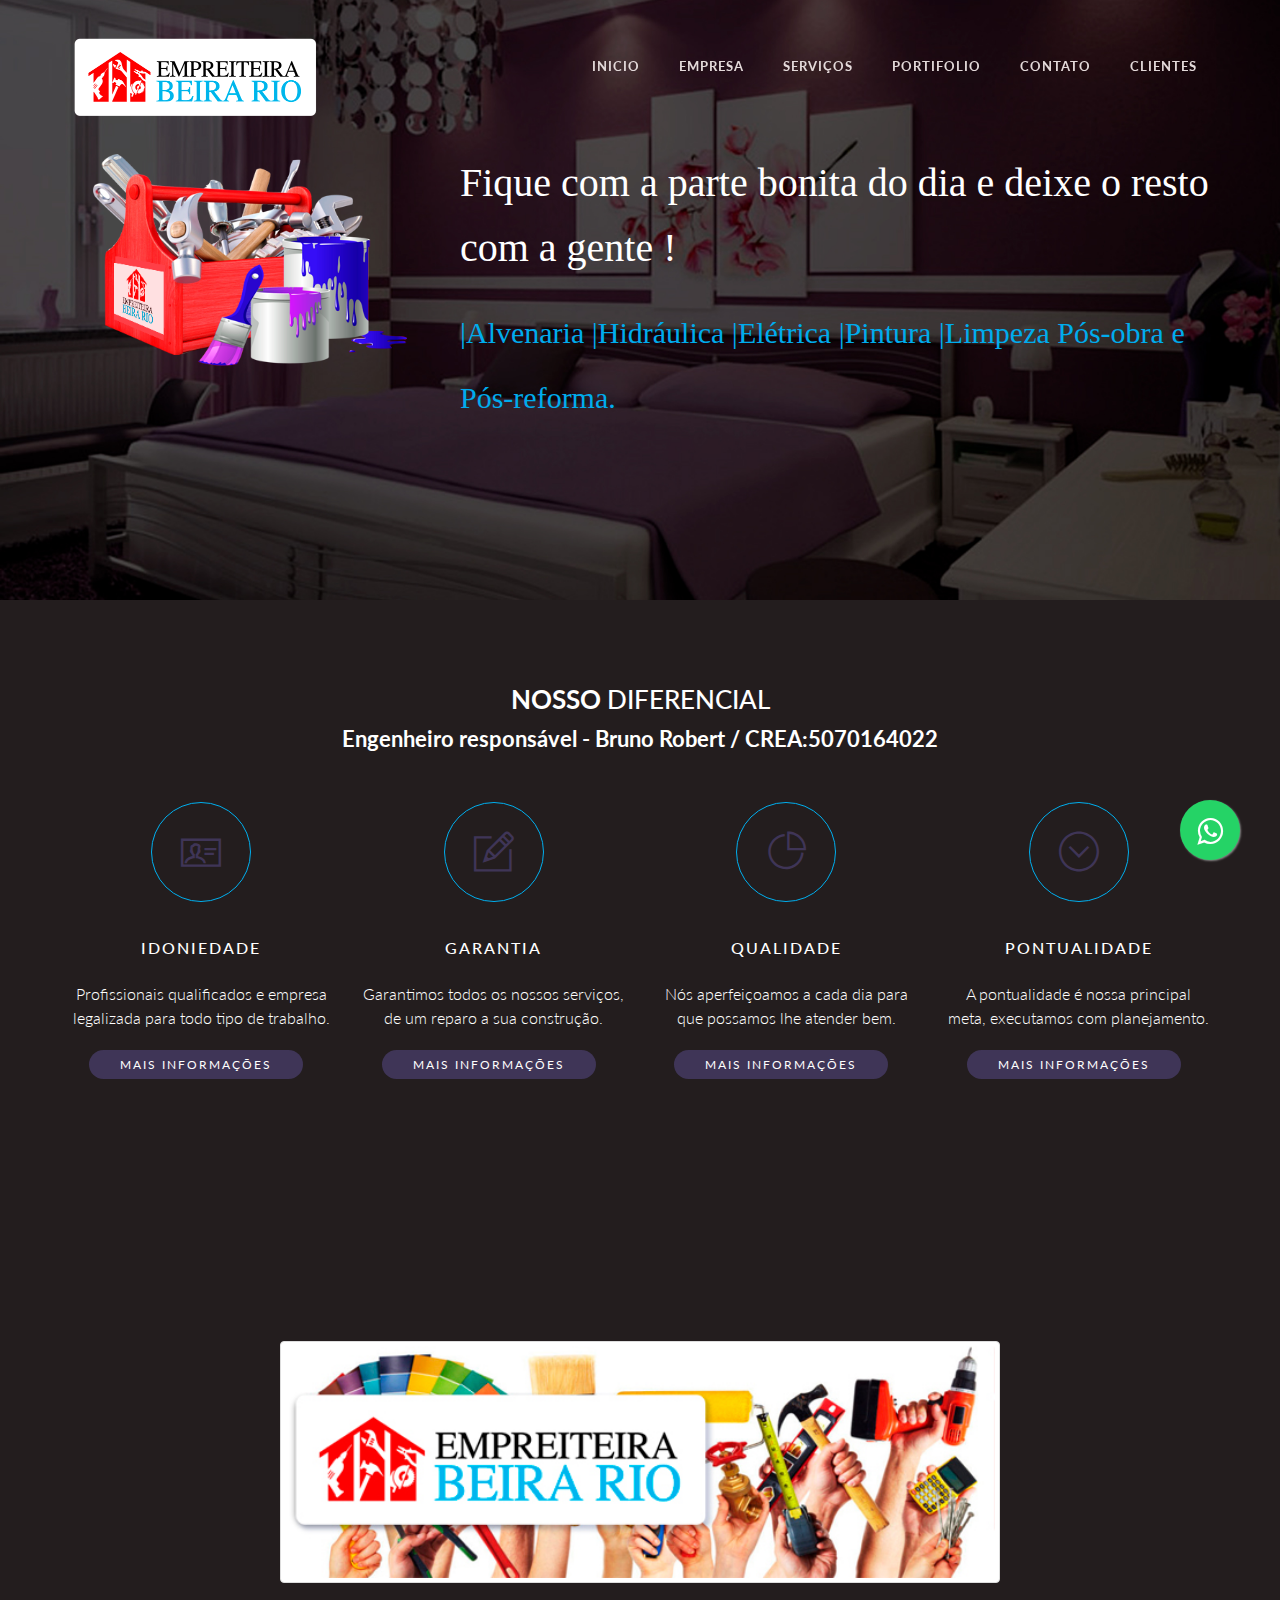
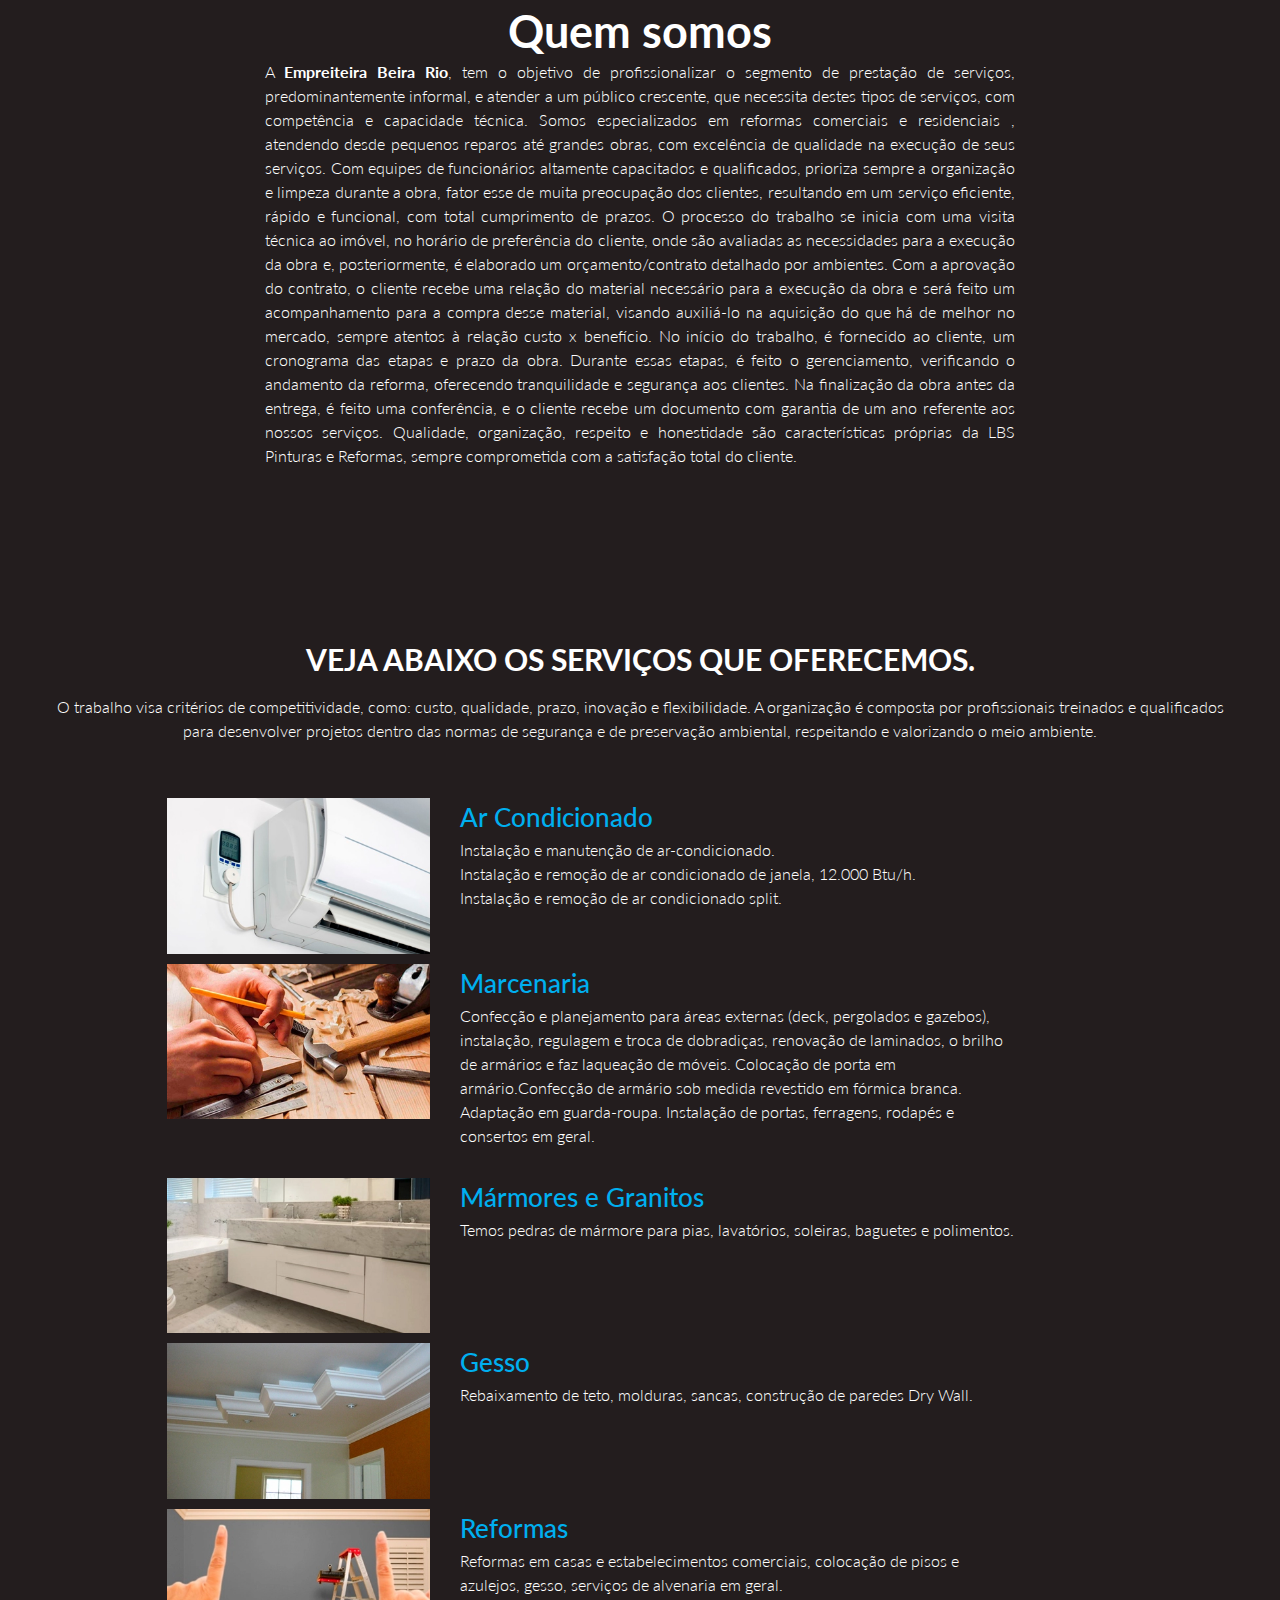
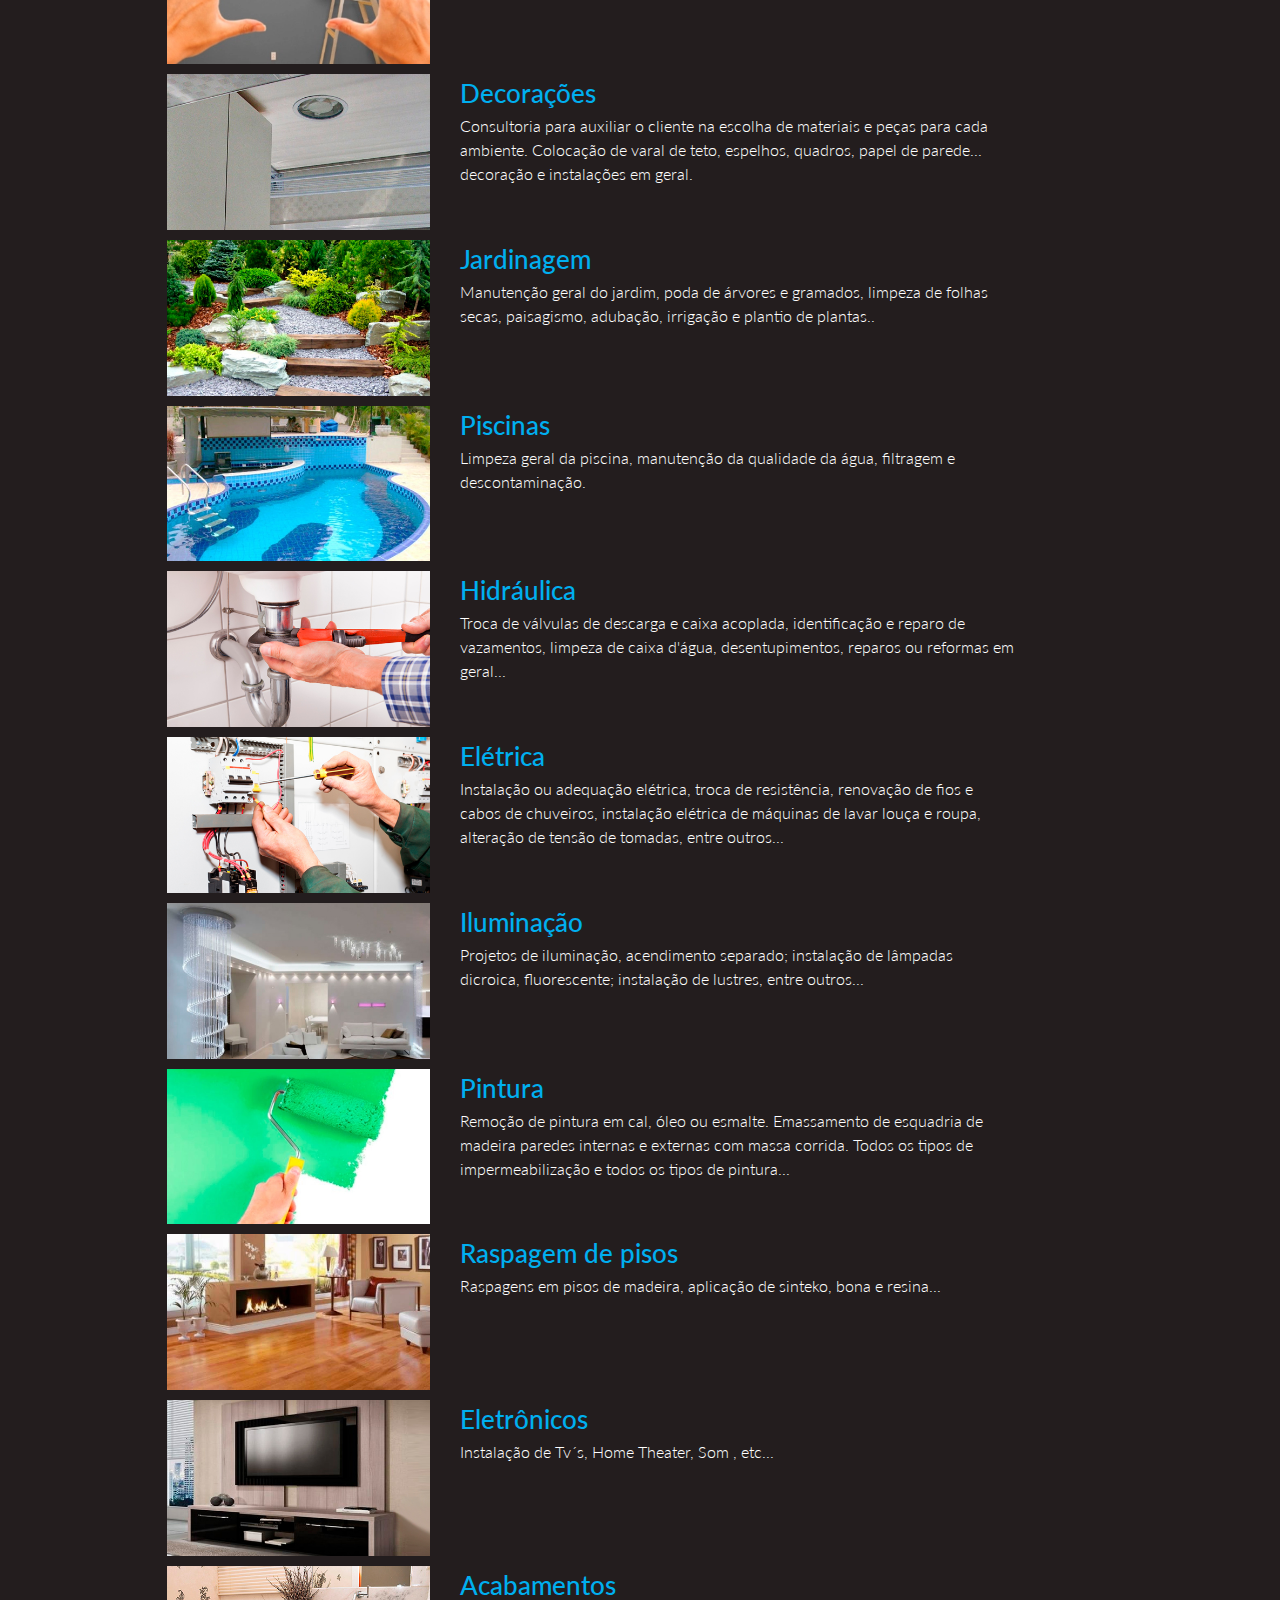
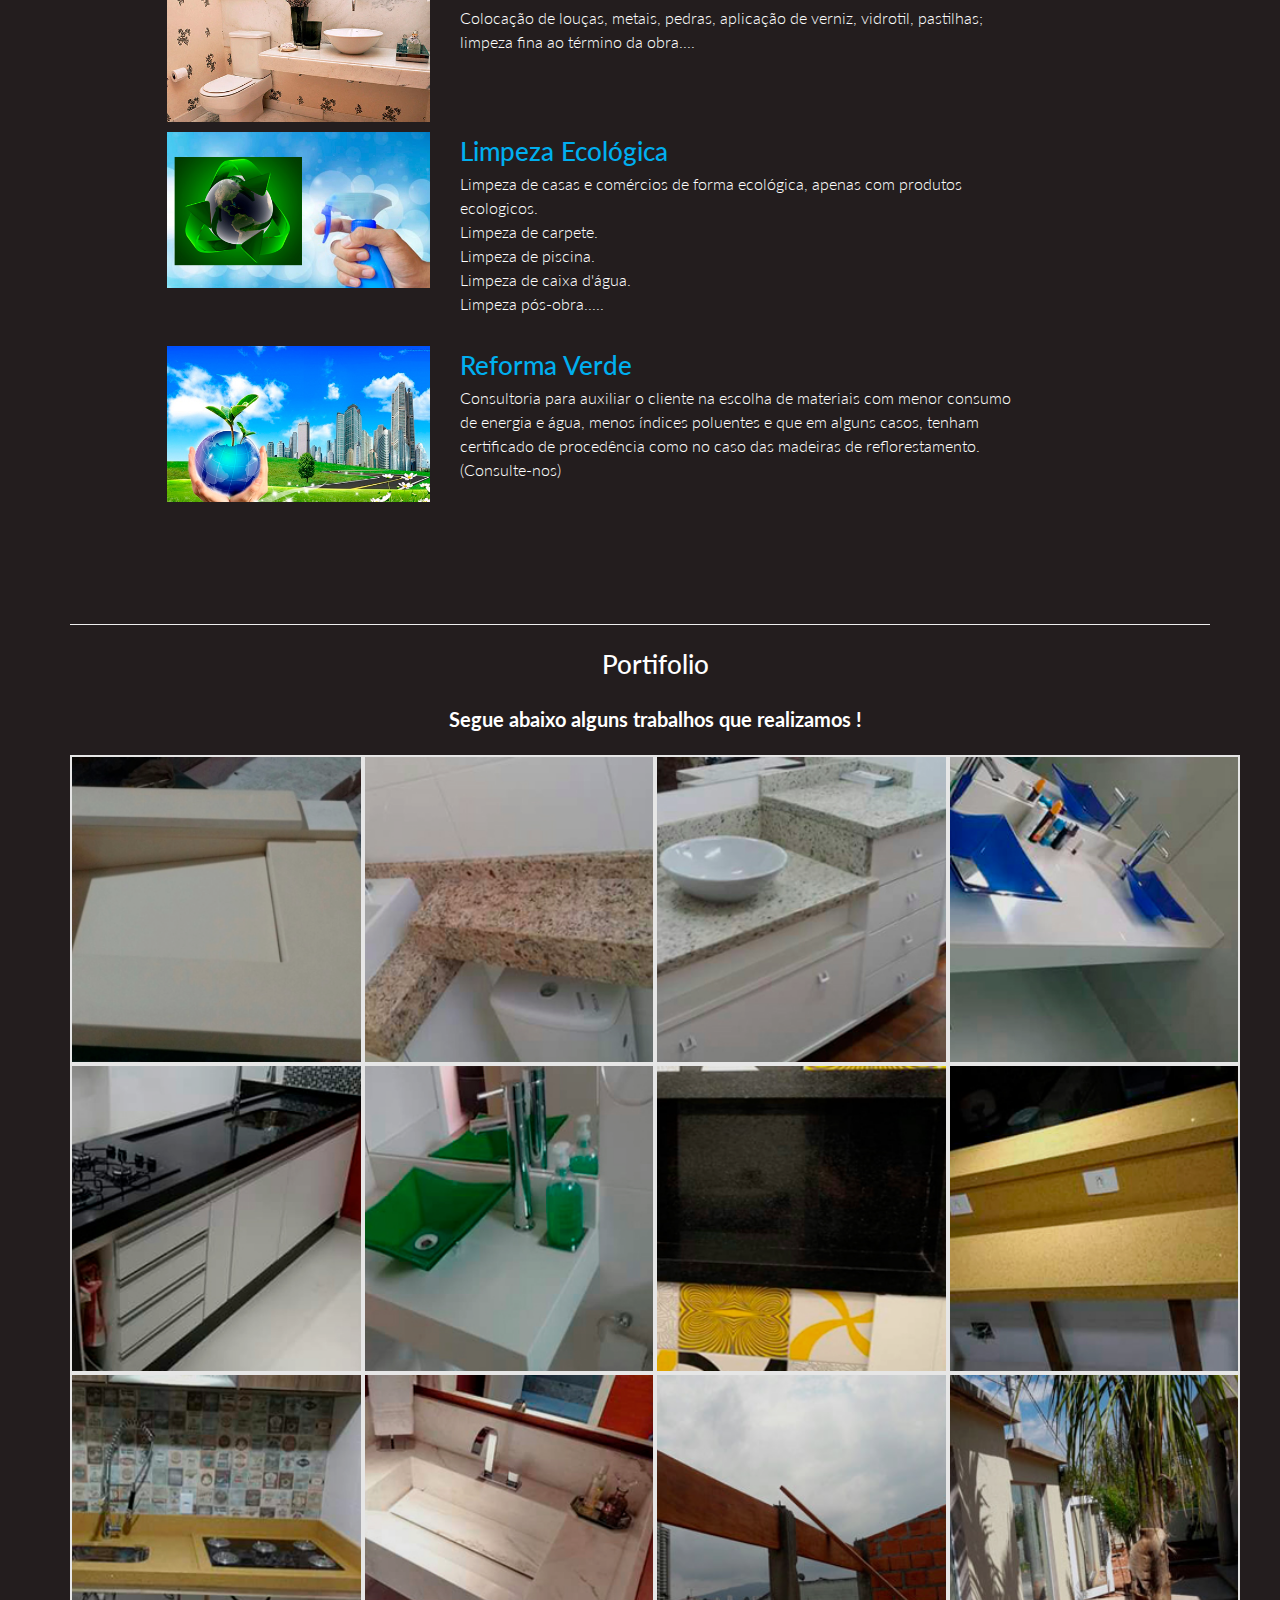
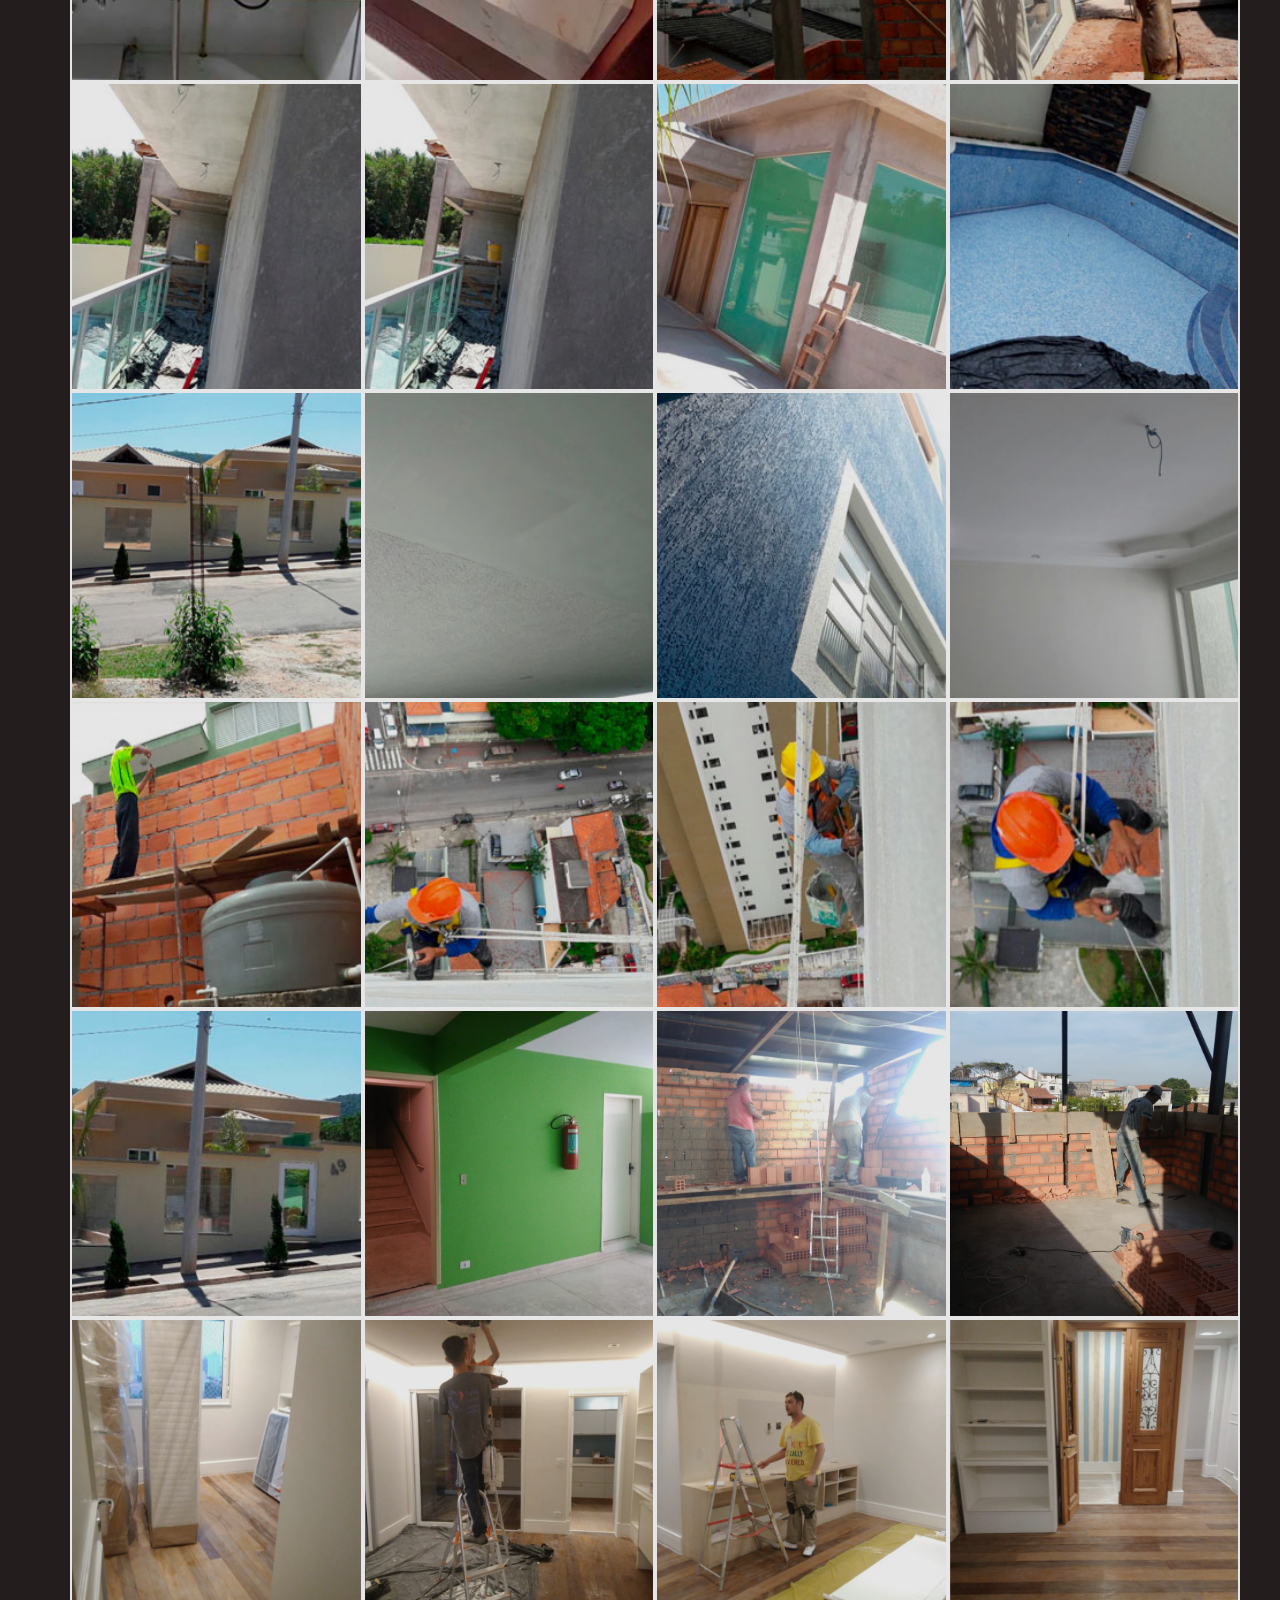
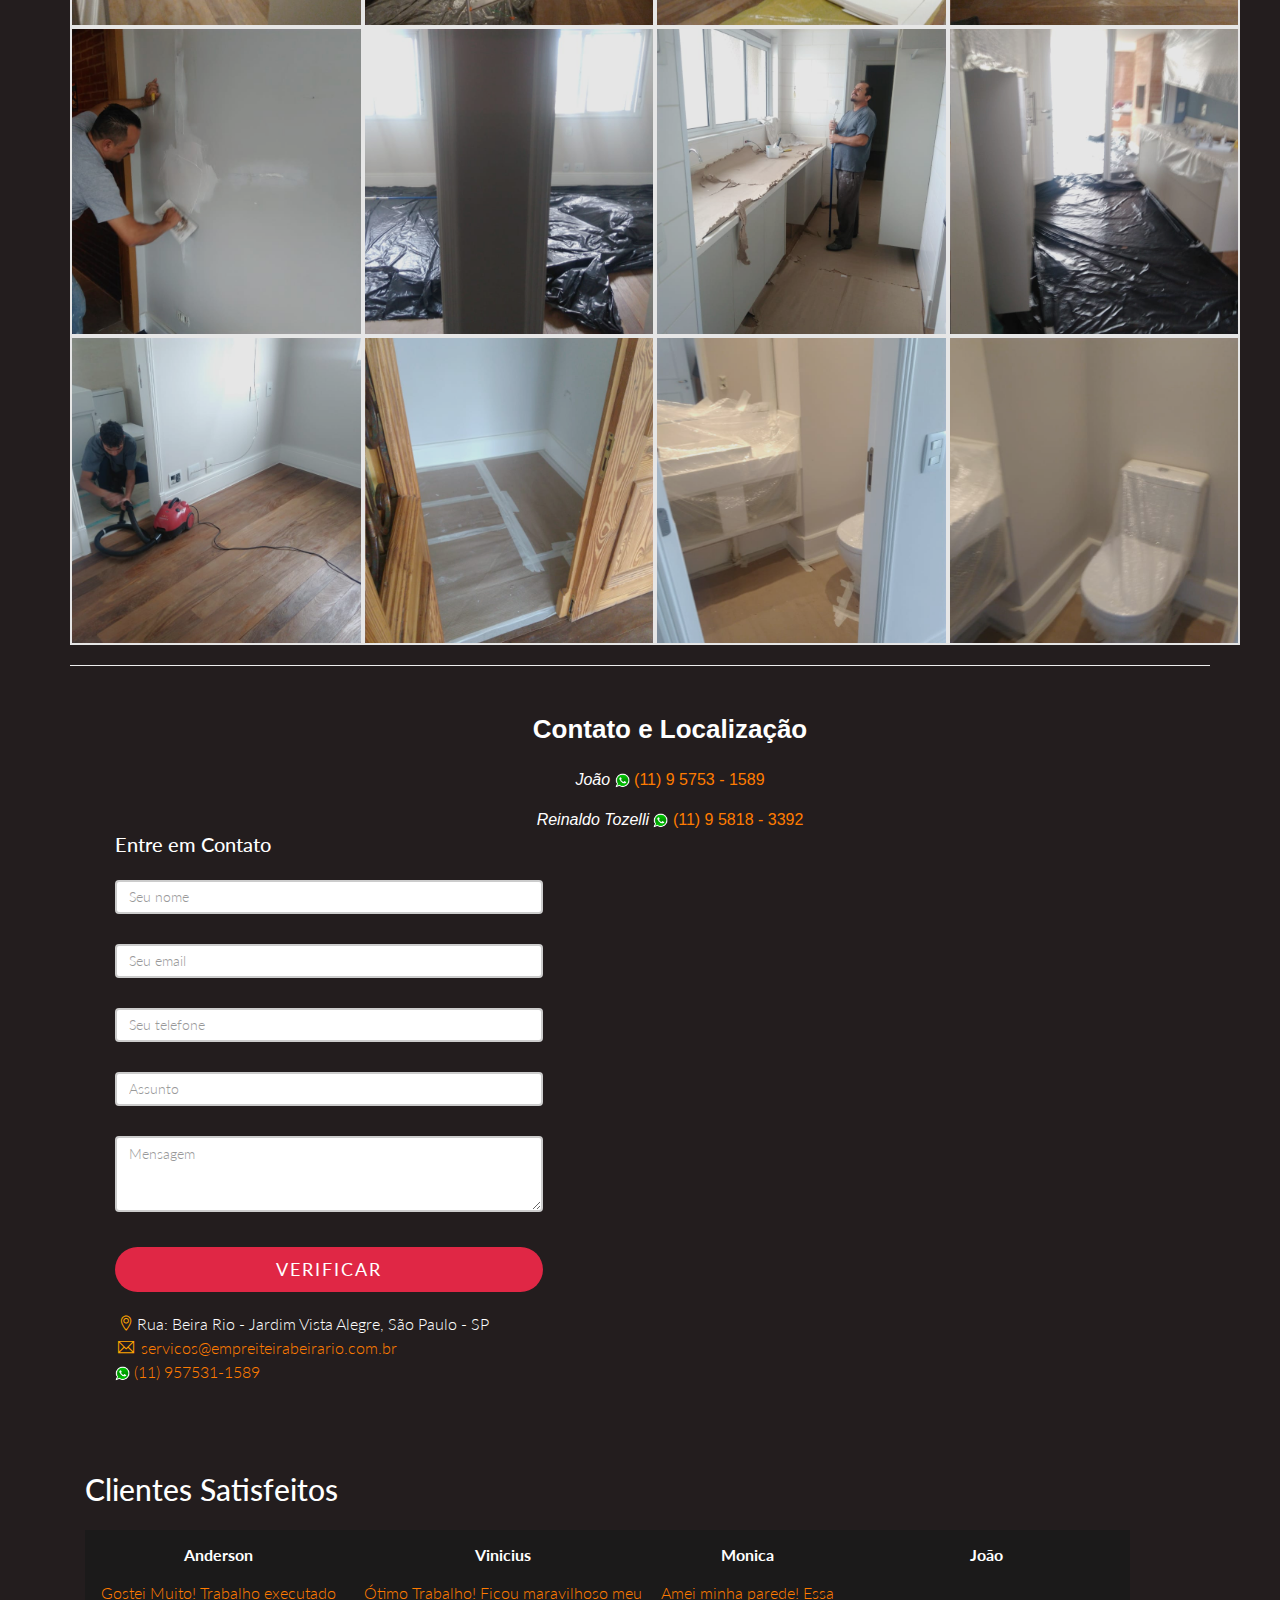
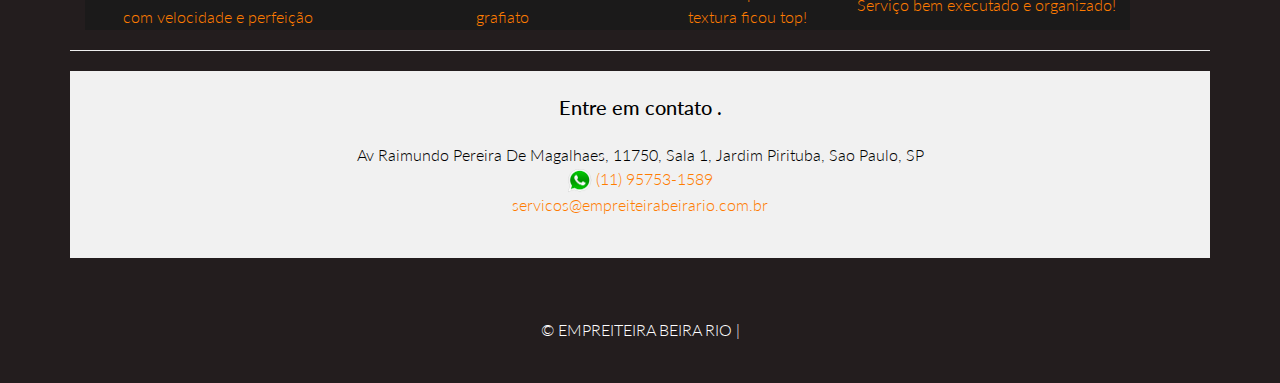
==== commit 9ee93f0a: ""Update"" ====
--- a/index.html
+++ b/index.html
@@ -552,7 +552,7 @@
 <h2><strong>Contato e Localização</strong></h2>
 <div style="width:100%; height:20px; background-color:#231d1e; padding: 0px  0px  10px  0px; float: left;">
 <i>João</i>
-<img src="images/whats-icone.webp" alt="Icone do whatsapp" width="15" title="Precisando de serviços de pedreiro, Click para falar conosco agora"> <a href="tel:119575311589"> (11) 9 57531 - 1589  </a><br>
+<img src="images/whats-icone.webp" alt="Icone do whatsapp" width="15" title="Precisando de serviços de pedreiro, Click para falar conosco agora"> <a href="tel:119575311589"> (11) 9 5753 - 1589  </a><br>
 </div>
 <div style="width:100%; height:30px; background-color:#231d1e; padding: 20px  0px  20px  0px; float: left;">
 <i>Reinaldo Tozelli</i>
@@ -588,7 +588,6 @@
 <p>
 <i class="ti-location-pin" style="color:orange;  padding: 3px; border-radius: 3px; "></i>Rua: Beira Rio - Jardim Vista Alegre, São Paulo -  SP<br>
 <i class="ti-email" style="color:orange;  padding: 3px; border-radius: 3px; "></i> <a href="mailto:servicos@empreiteirabeirario.com.br">servicos@empreiteirabeirario.com.br</a><br>
-<i class="ti-headphone-alt" style="color:orange;  padding: 3px; border-radius: 3px; "></i> <a href="tel:1160210410"> (11) 6021-0410  </a> <br>
 <img src="images/whats-icone.webp" alt="Icone do whatsapp" width="15" title="Precisando de serviços de pedreiro, Click para falar conosco agora"> <a href="tel:11957531589"> (11) 957531-1589  </a> <br>
 </p>	
 <br>
@@ -627,7 +626,6 @@
 <div class="col-md-12" style="font-size:16px; text-align: center">
 <h3>Entre em contato .</h3>								<p>
 Av Raimundo Pereira De Magalhaes, 11750, Sala 1, Jardim Pirituba, Sao Paulo, SP<br>	
-<i class="ti-headphone-alt" style="color:orange;  padding: 3px; border-radius: 3px; "></i> <a href="tel:1160210410 "> (11) 6021-0410   </a><br>
 <img src="images/whats-icone.webp" alt="Icone do whatsapp" width="25" title="Precisando de serviços de pedreiro, Click para falar conosco agora">  <a href="tel:11957531589"> (11) 95753-1589   </a><br>
 <a href="mailto:servicos@empreiteirabeirario.com.br" target="_blank">servicos@empreiteirabeirario.com.br</a>
 </p> </div>
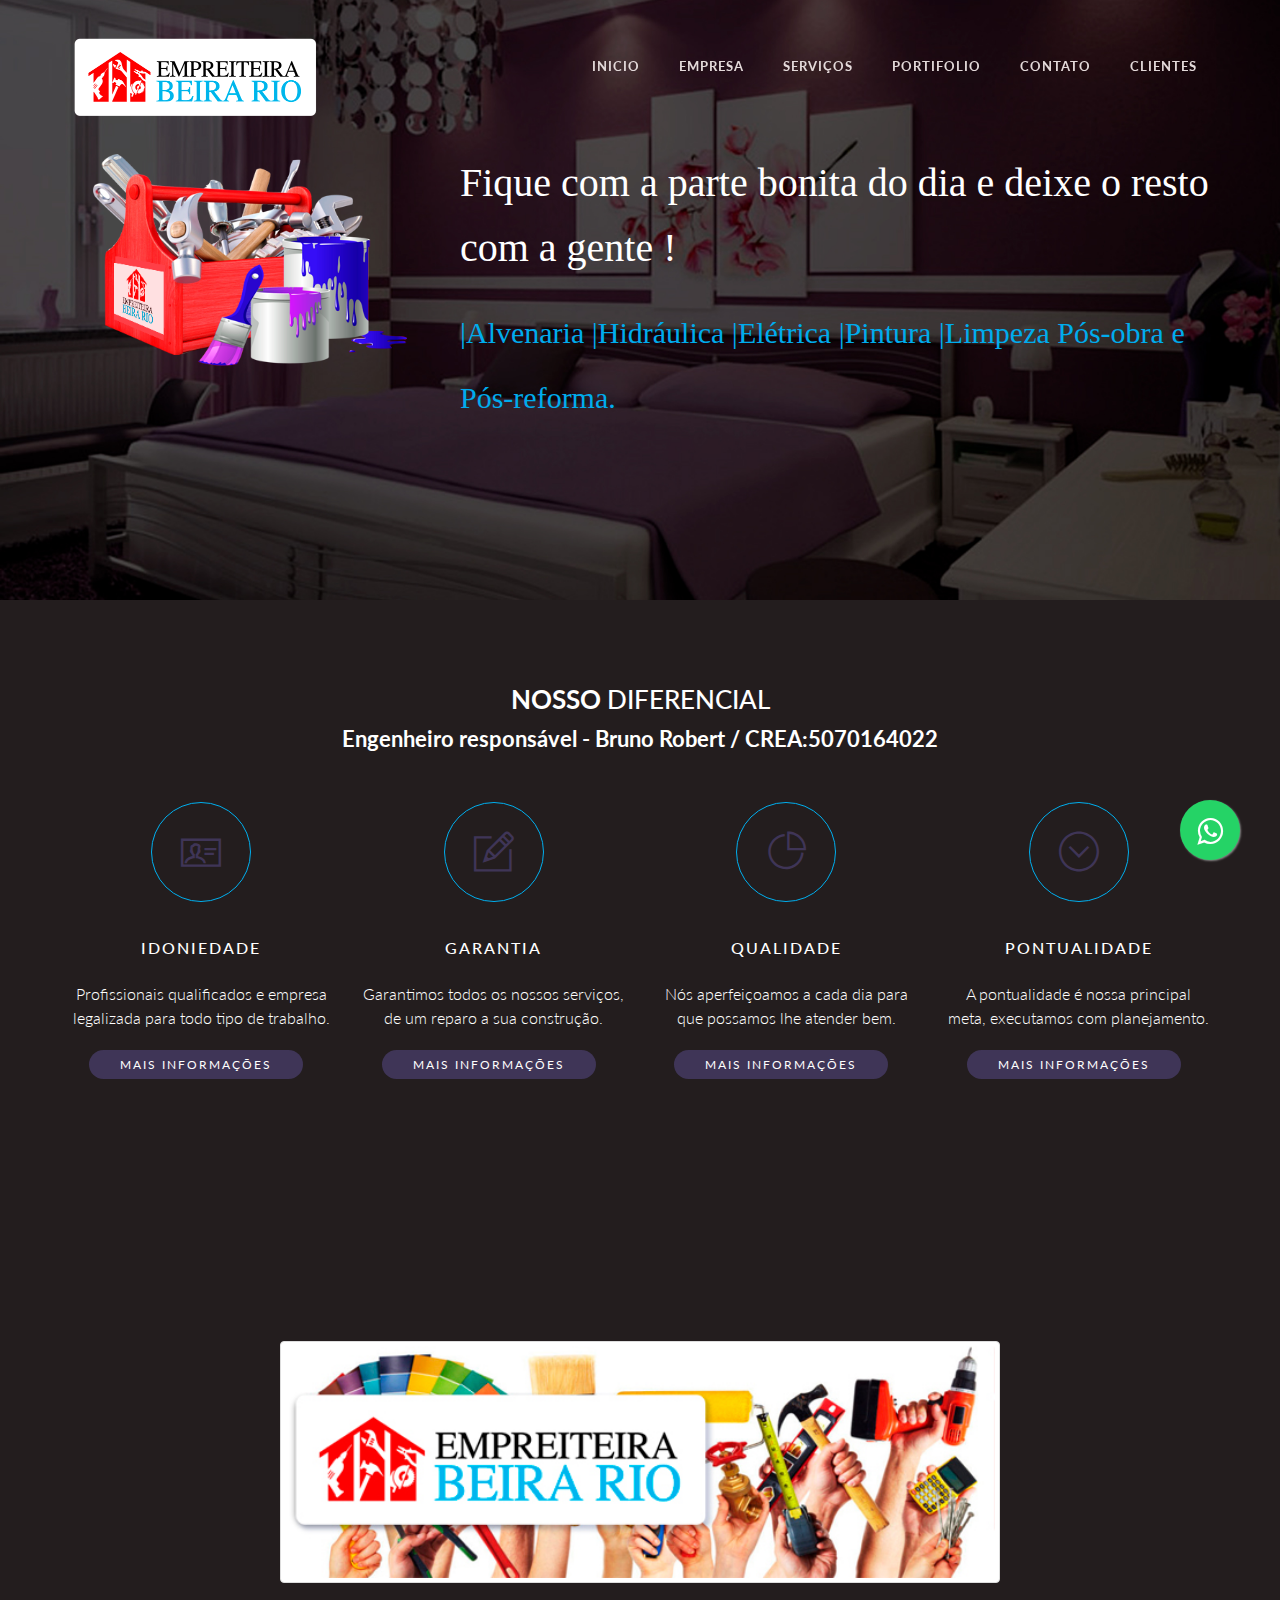
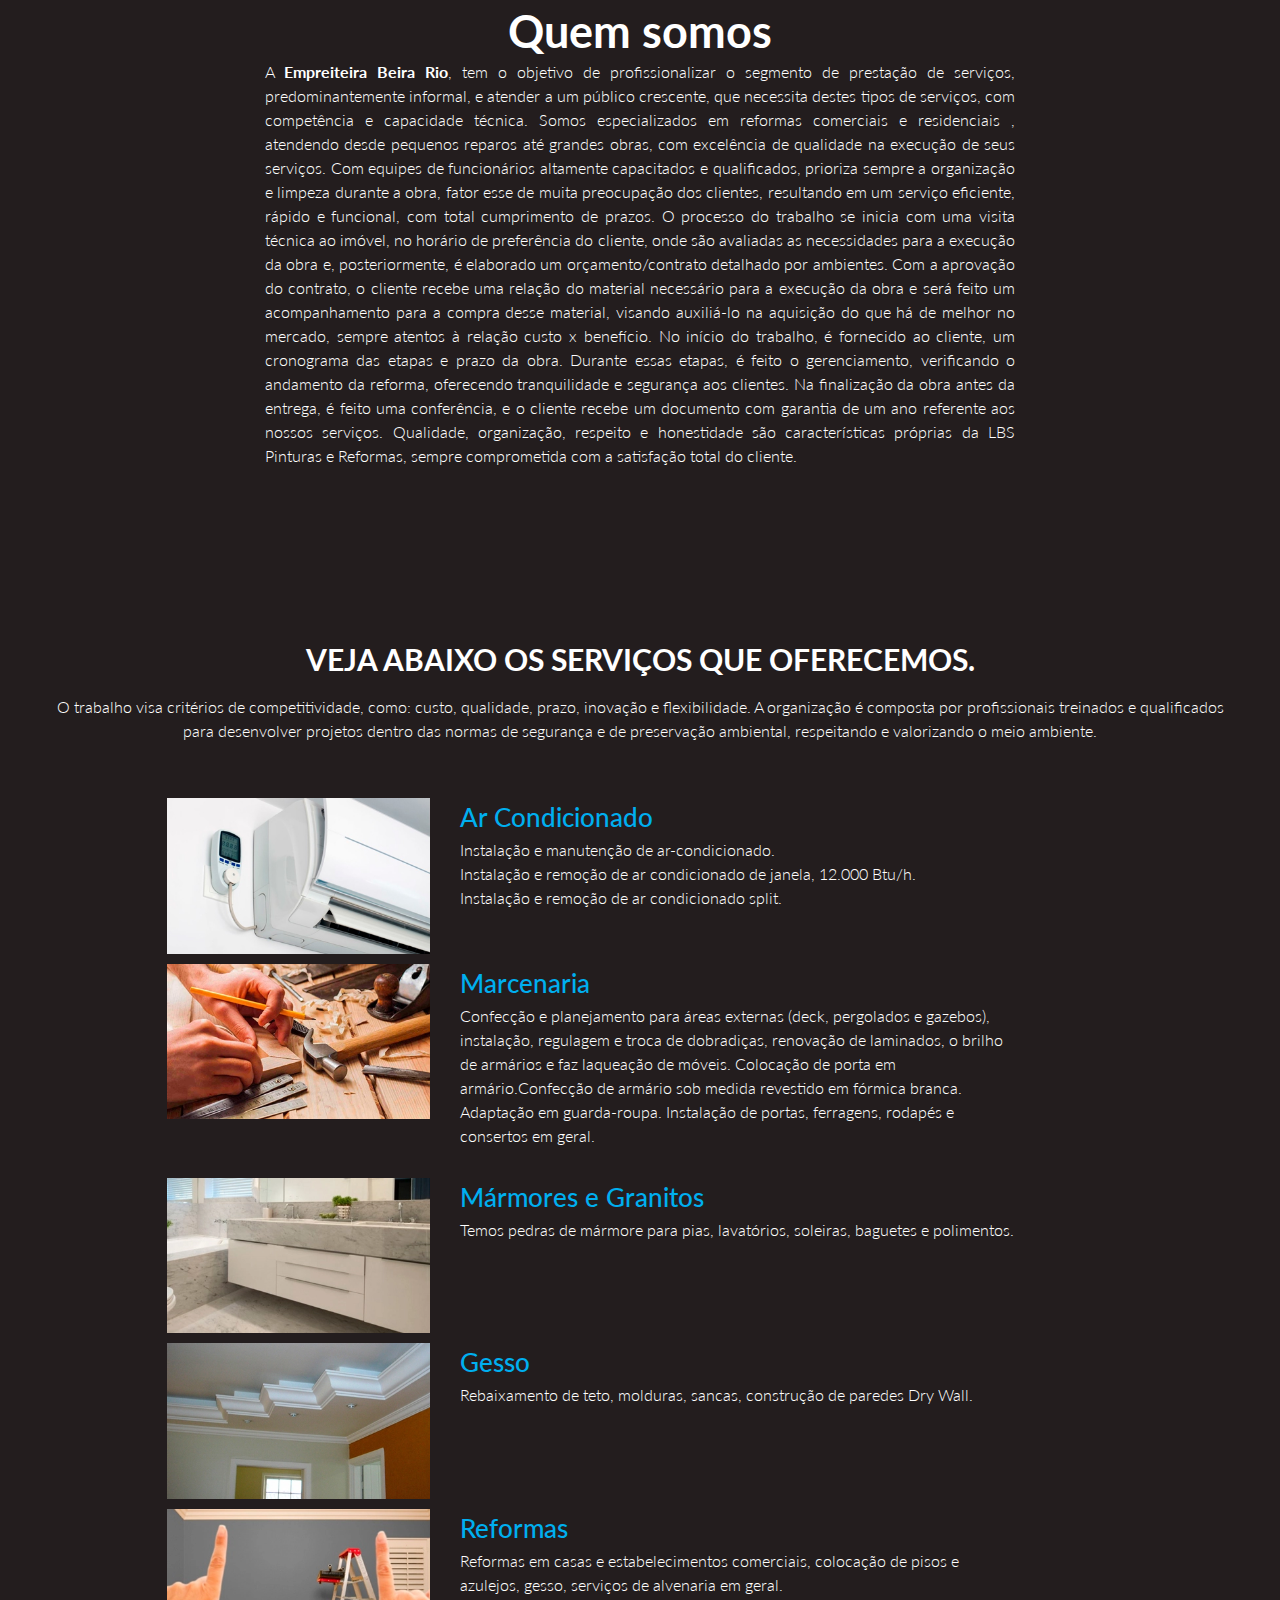
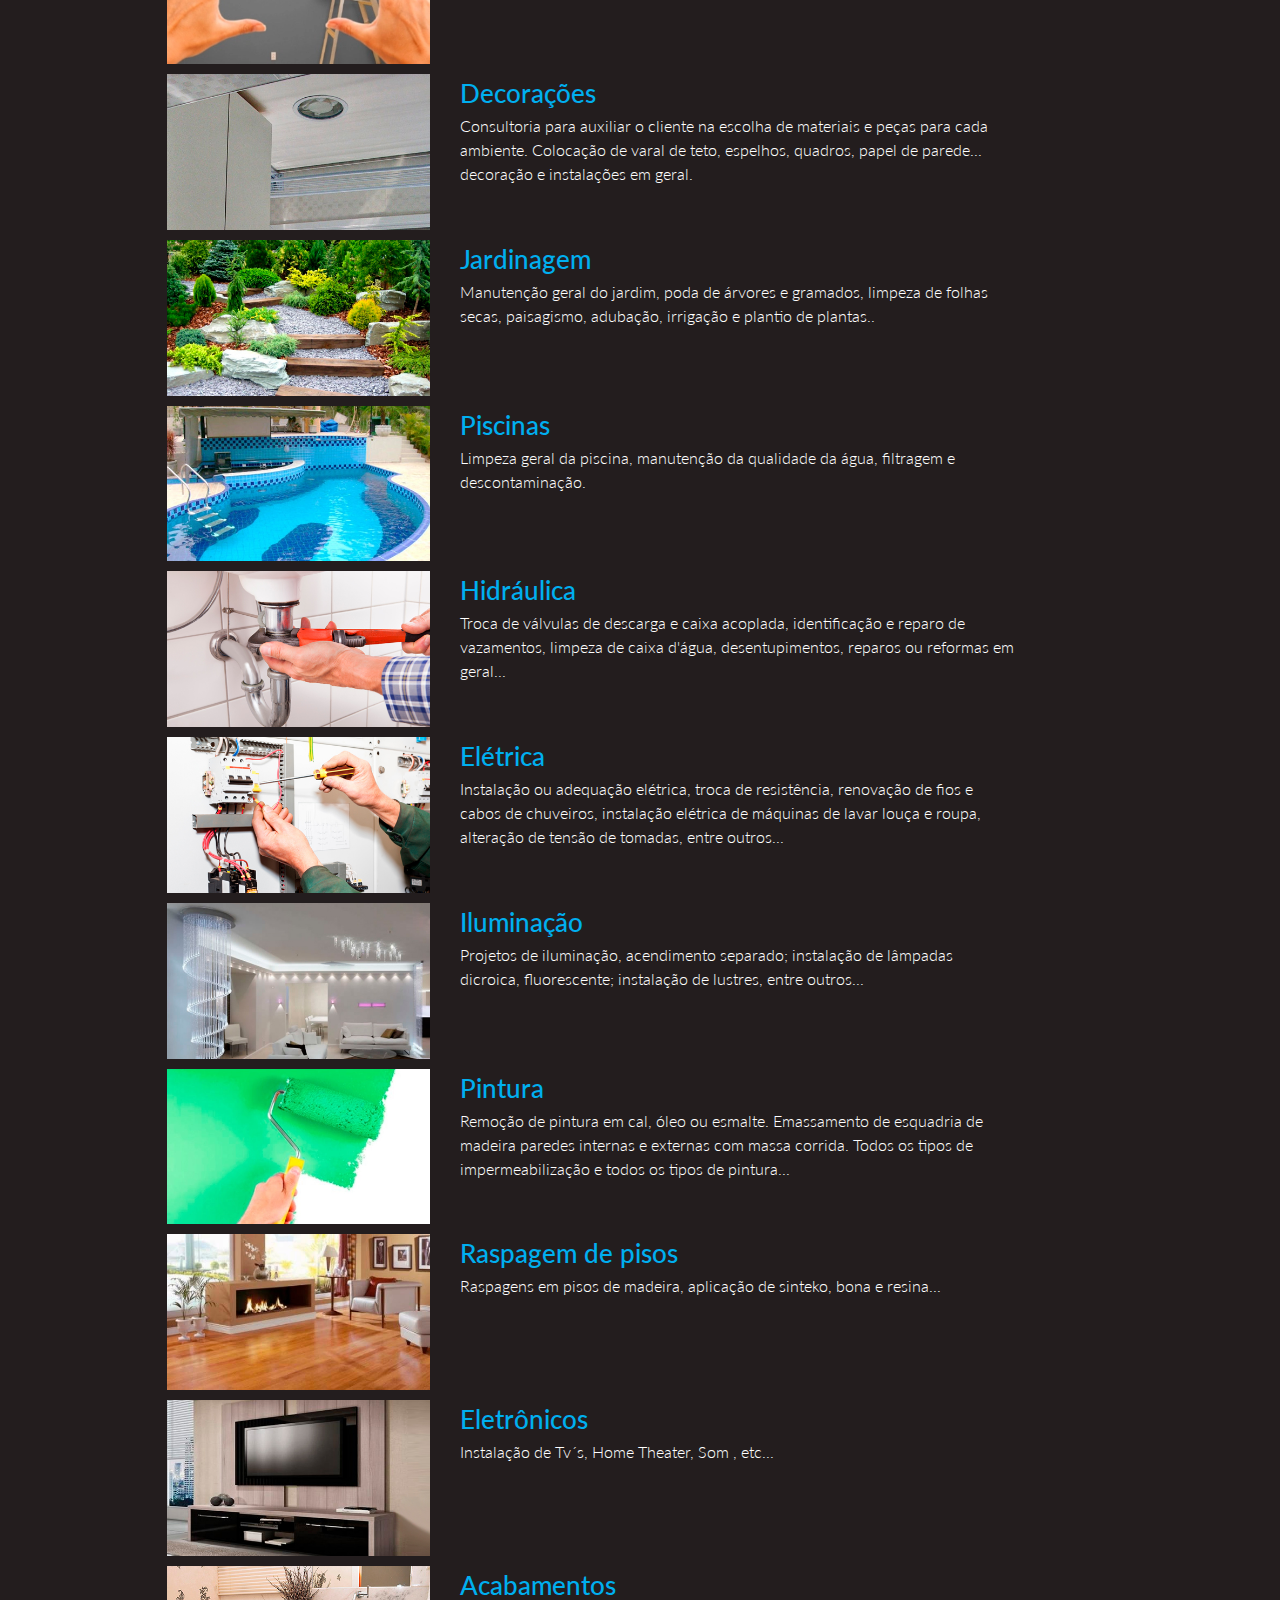
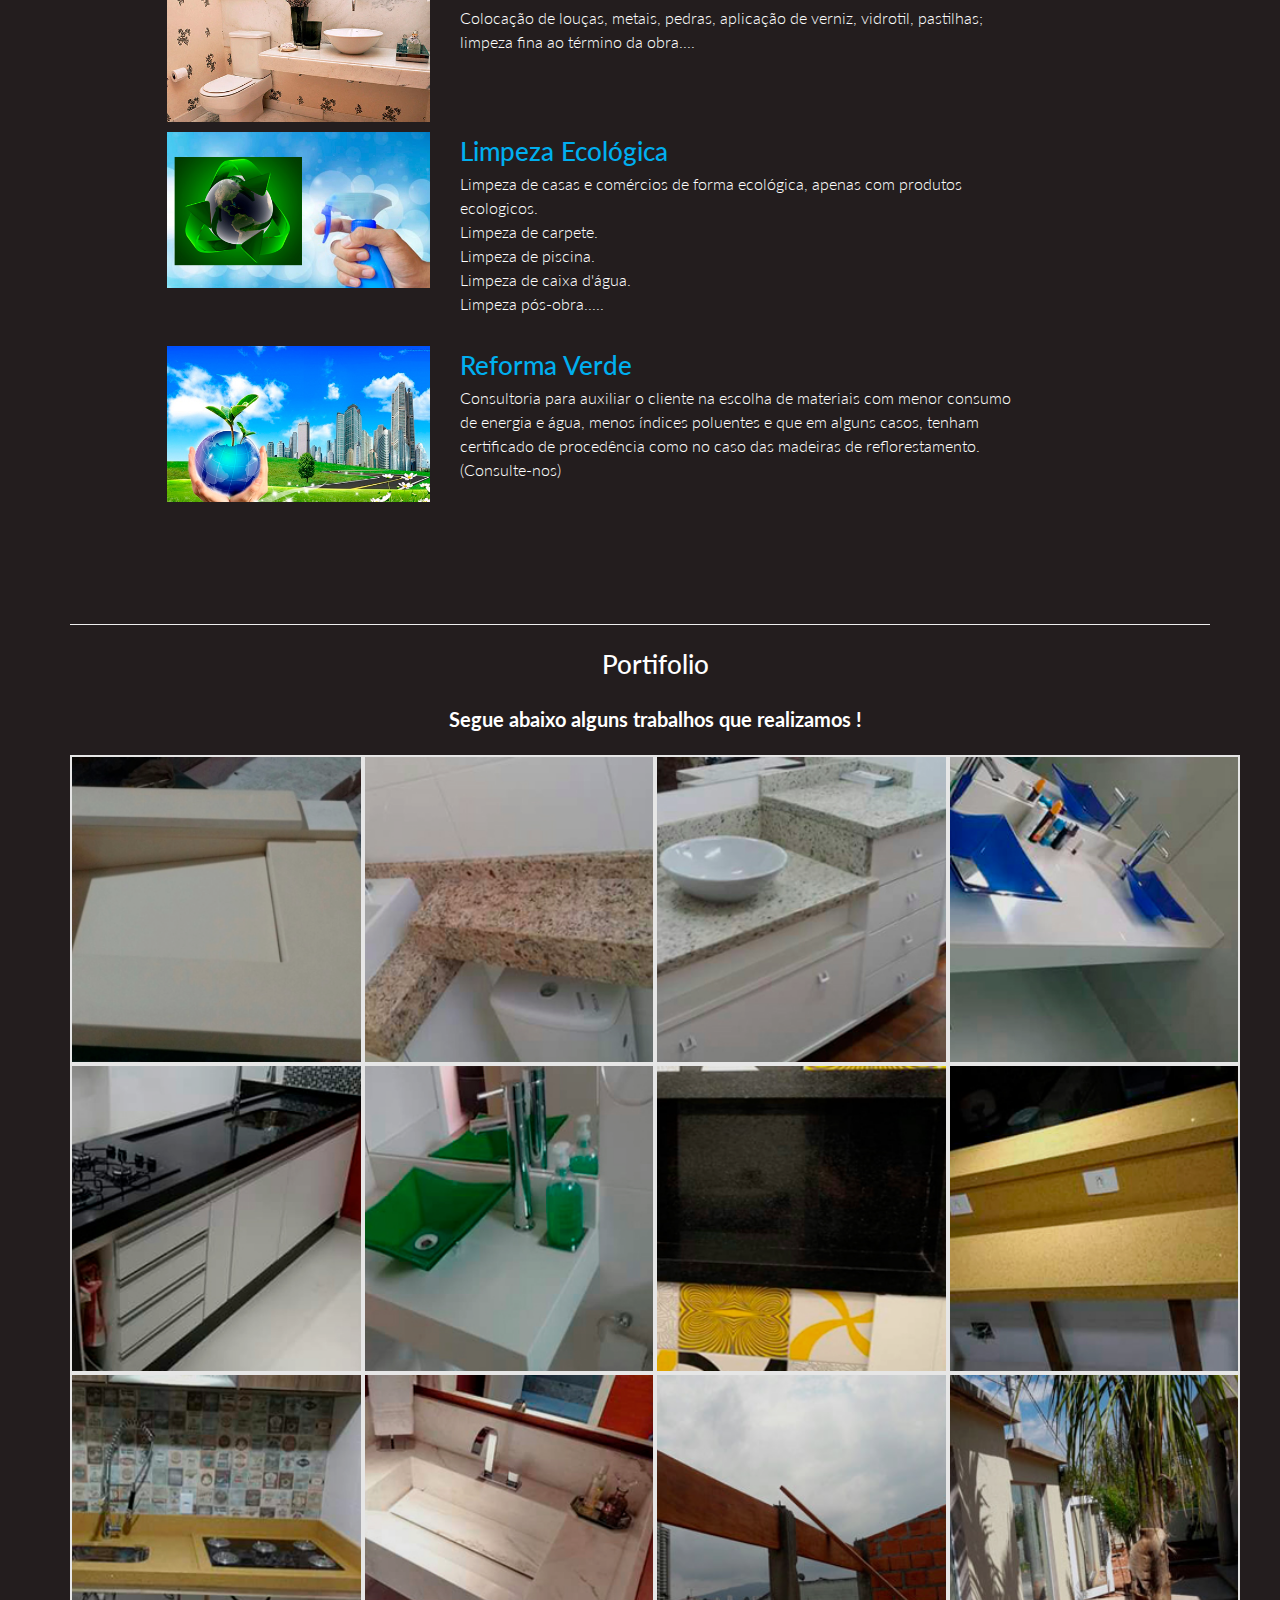
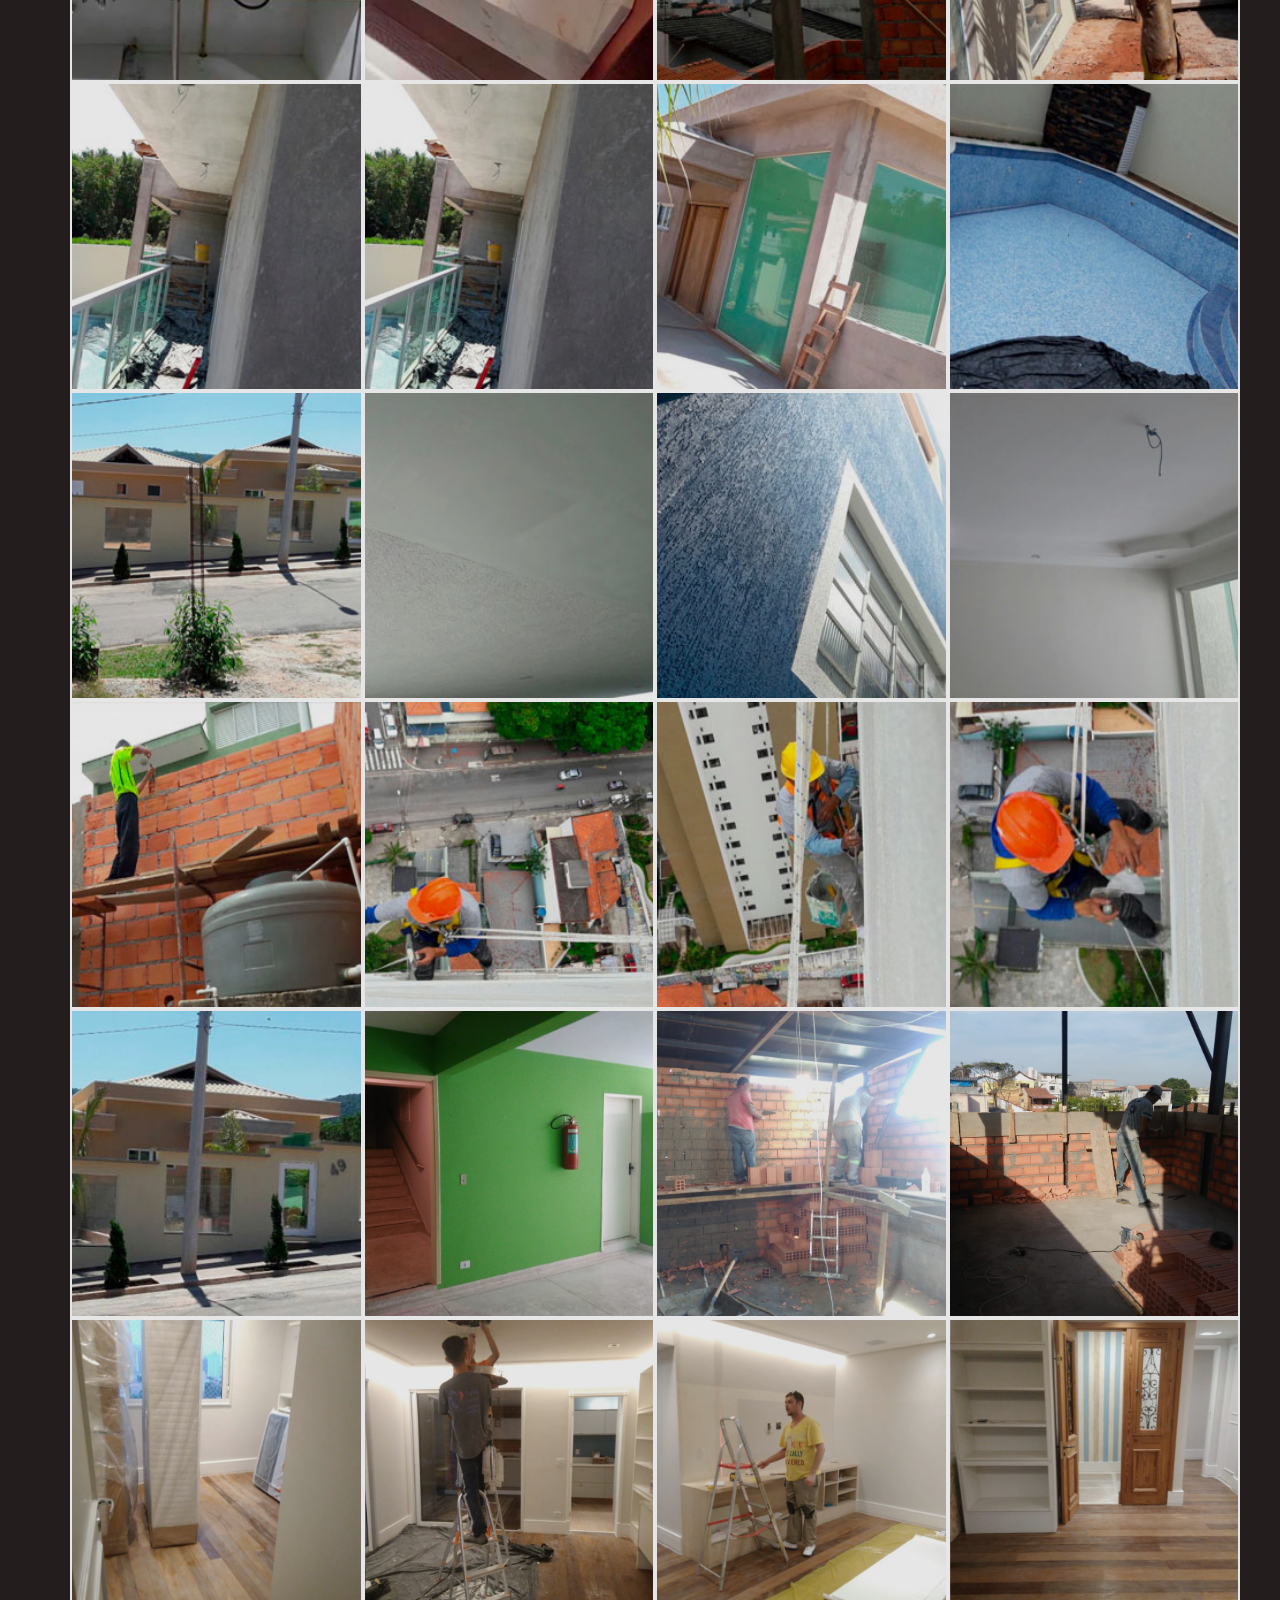
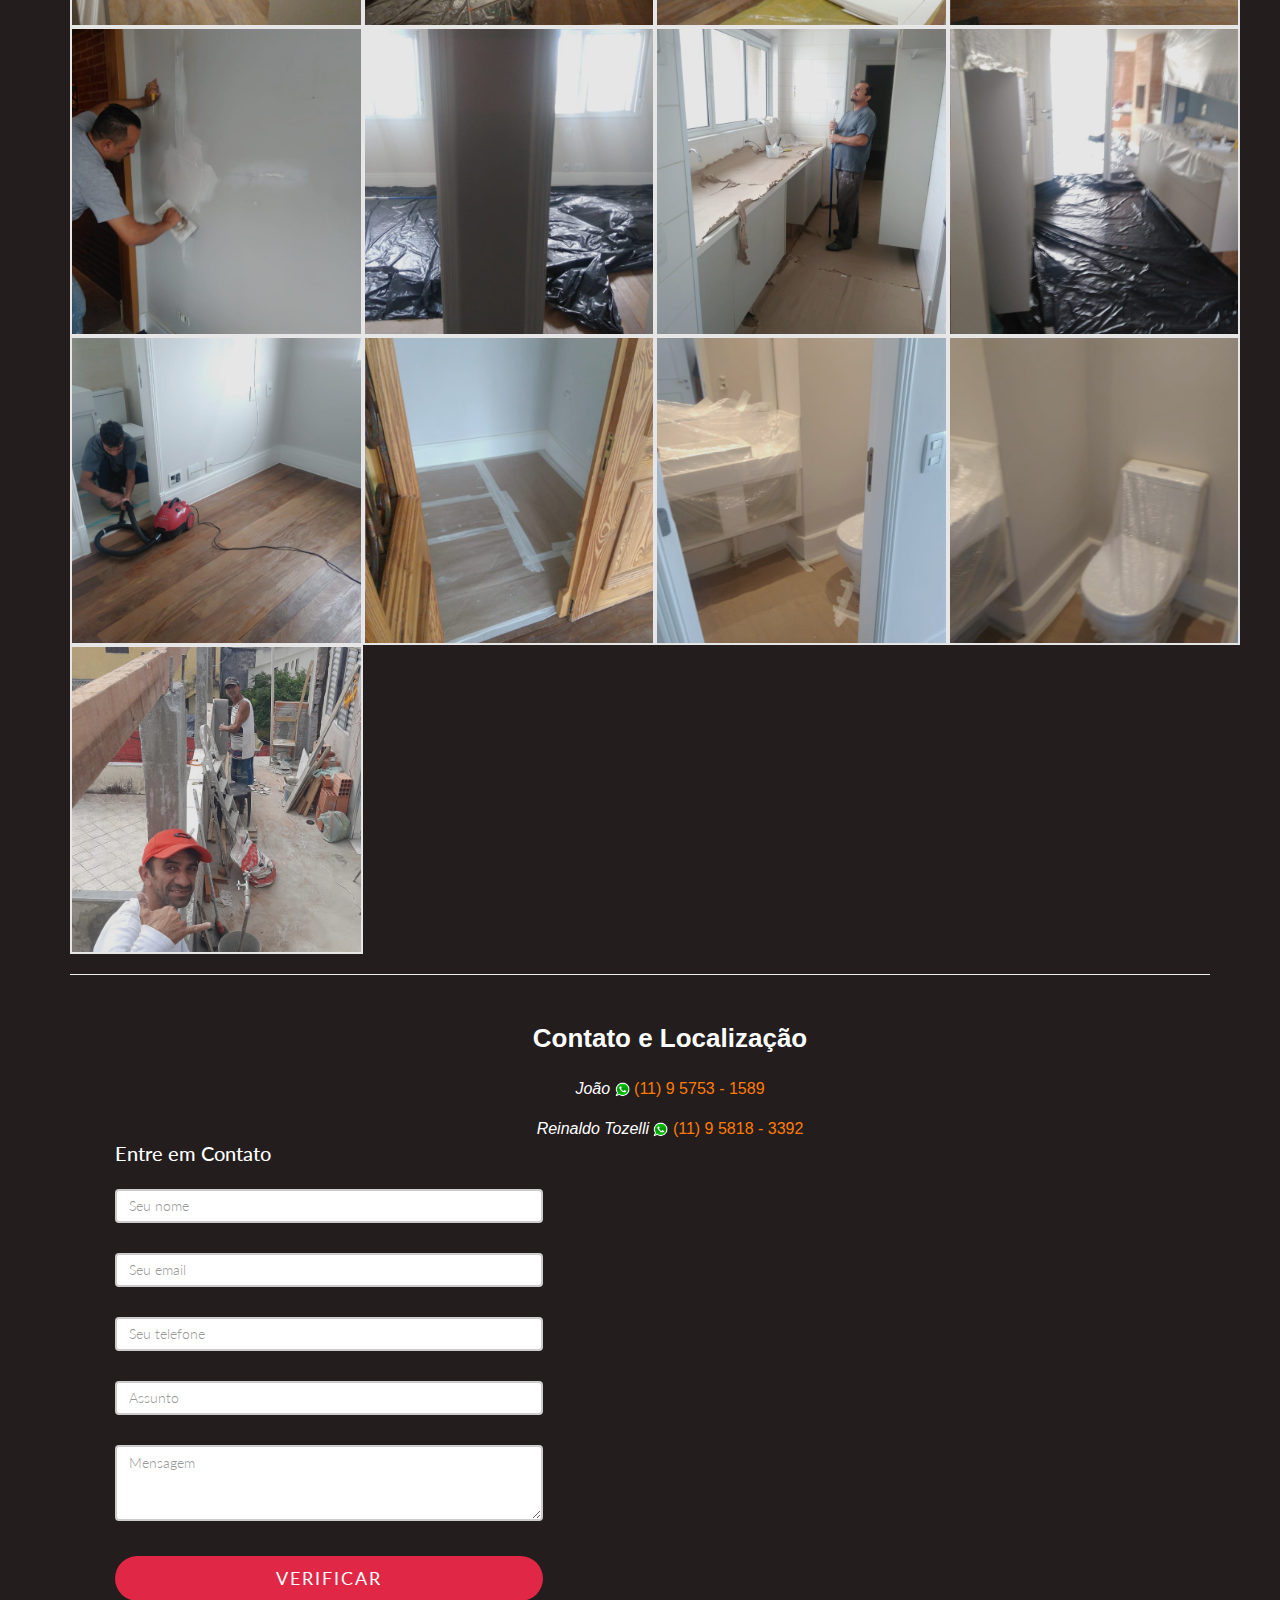
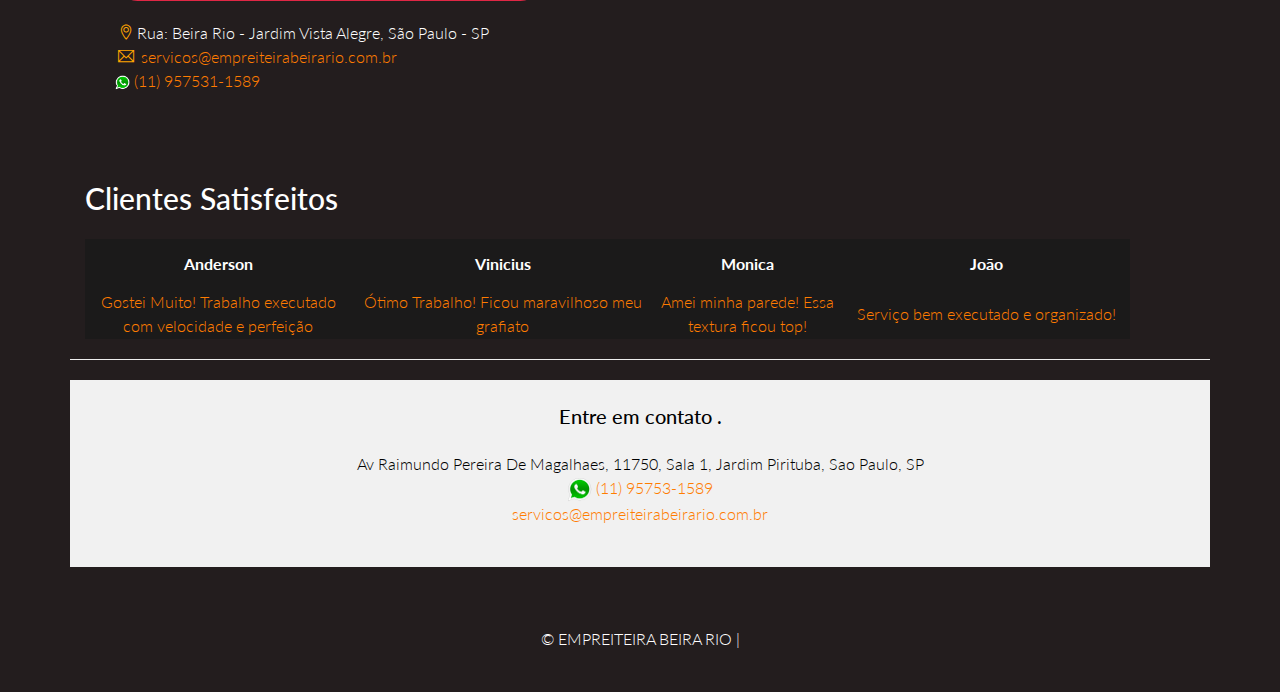
==== commit 6fdb5eca: ""up Fot"" ====
--- a/index.html
+++ b/index.html
@@ -539,6 +539,8 @@
 <a  href="portifolio/y017.webp" alt="" data-fancybox="gallery" >  <img src="portifolio/transp.webp" alt="Empreiteira Beira Rio - 2021" title="construcao ecologica obra e reforma em são paulo" /></a></div> 			  	  
 <div class="col-md-3 step-img imgGal" alt="" style="   background-image: url(portifolio/y018.webp); ">
 <a  href="portifolio/y018.webp" alt="" data-fancybox="gallery" >  <img src="portifolio/transp.webp" alt="Empreiteira Beira Rio - 2021" title="construcao ecologica obra e reforma em são paulo" /></a></div> 			  	  
+<div class="col-md-3 step-img imgGal" alt="" style="   background-image: url(portifolio/y019.webp); ">
+<a  href="portifolio/y019.webp" alt="" data-fancybox="gallery" >  <img src="portifolio/transp.webp" alt="Empreiteira Beira Rio - 2021" title="construcao ecologica obra e reforma em são paulo" /></a></div>
 </div>
 </div>
 </section>
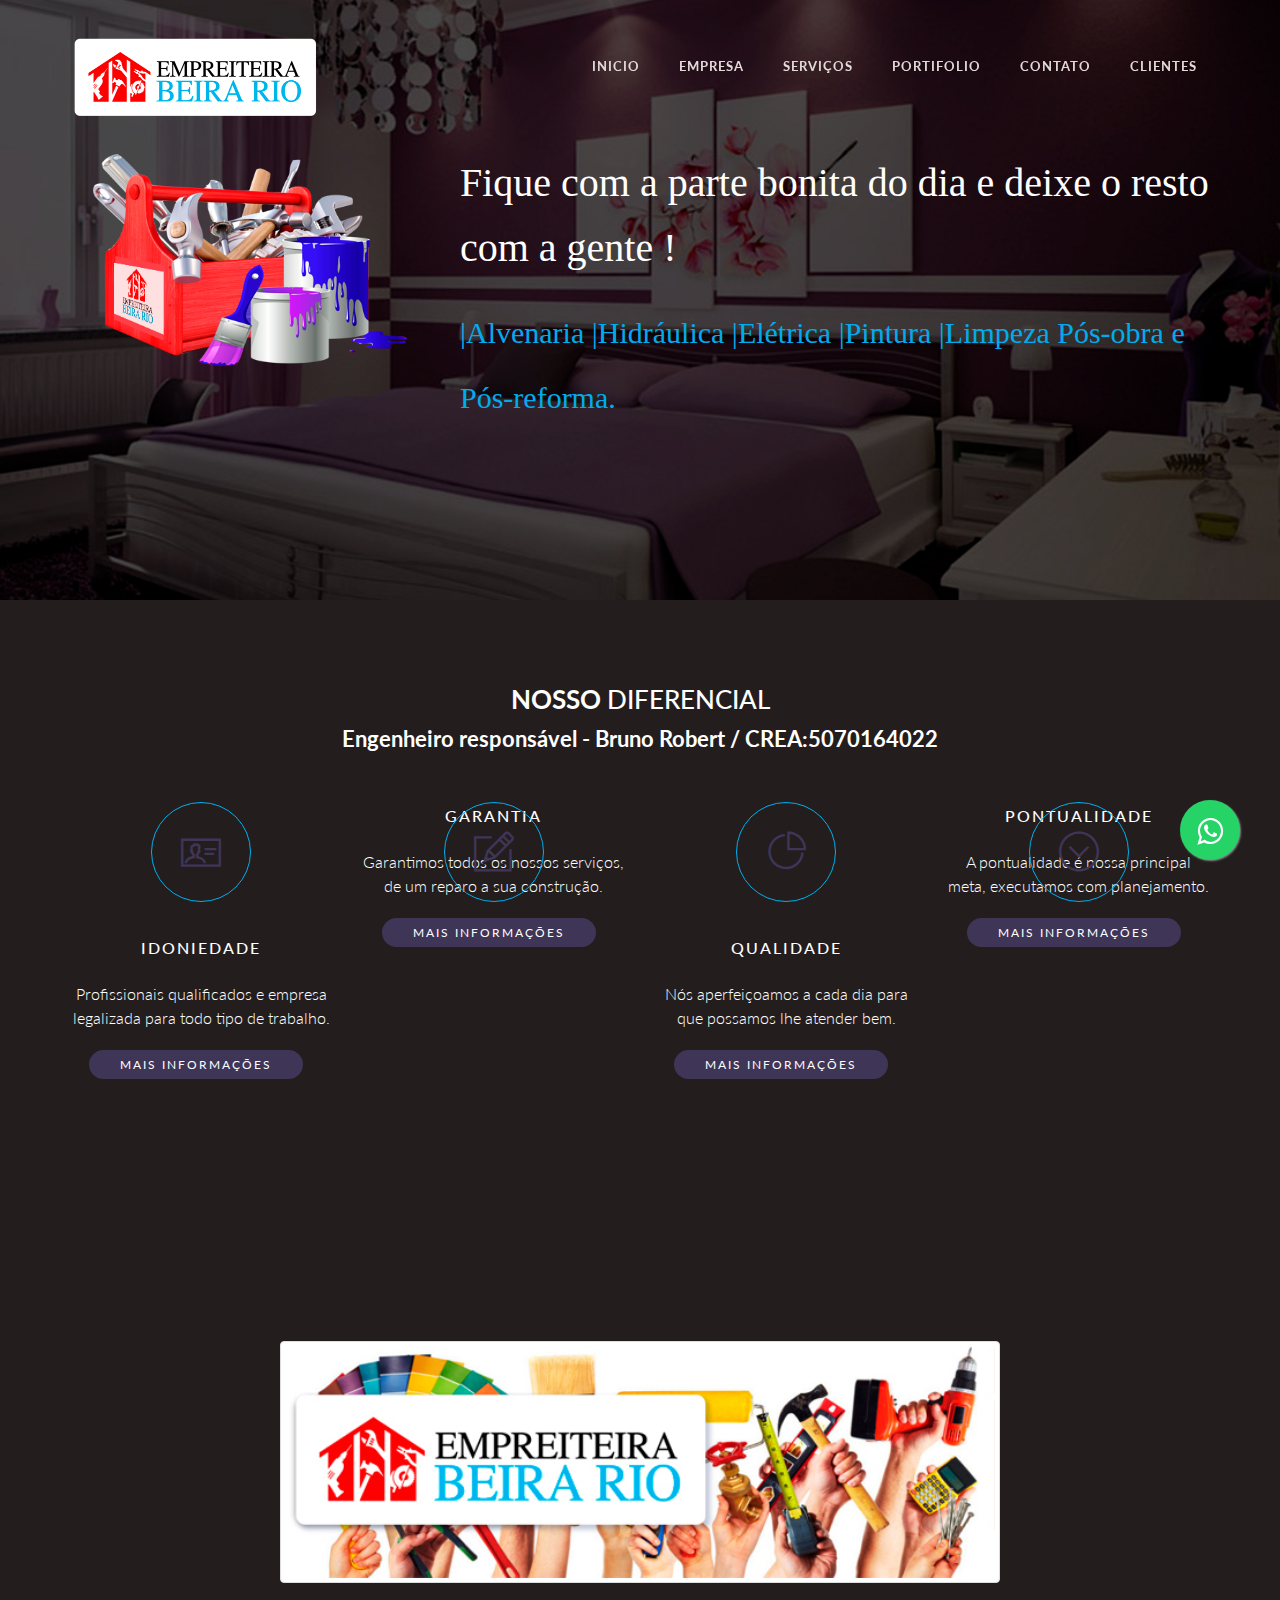
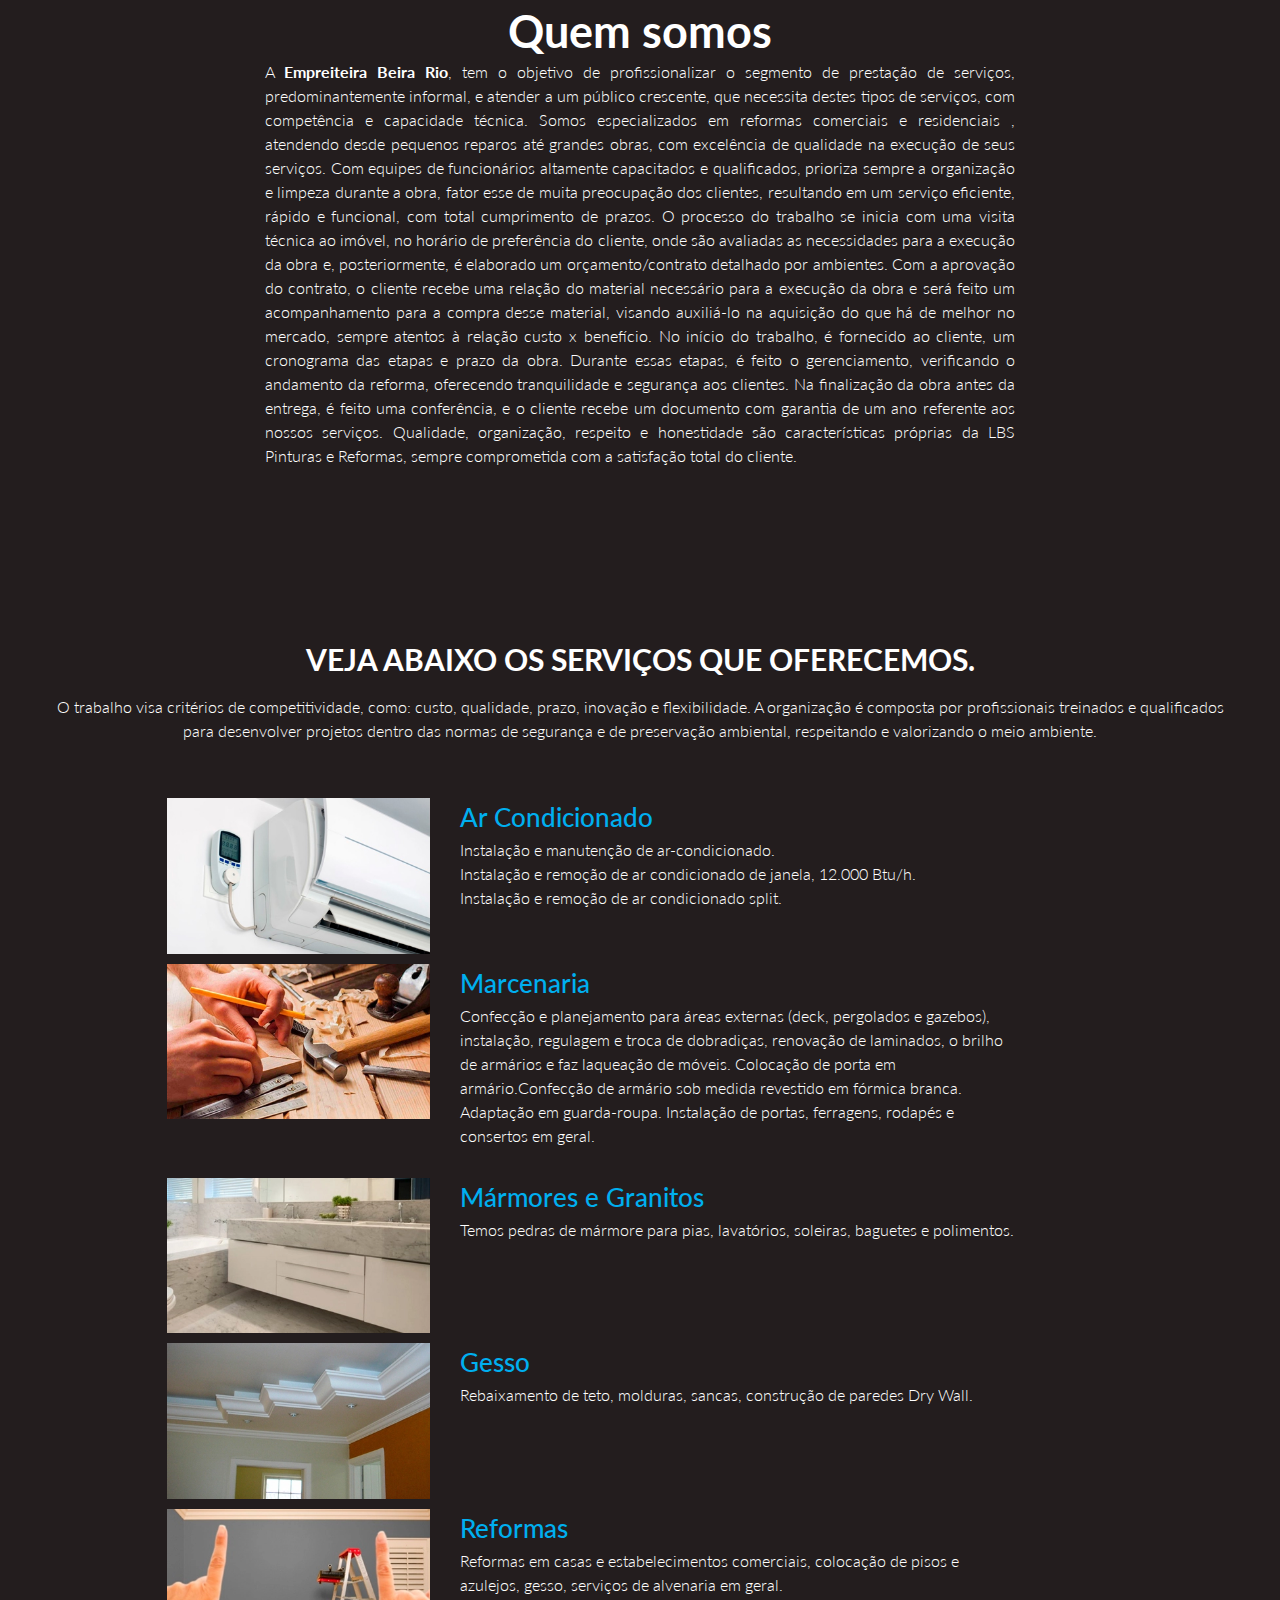
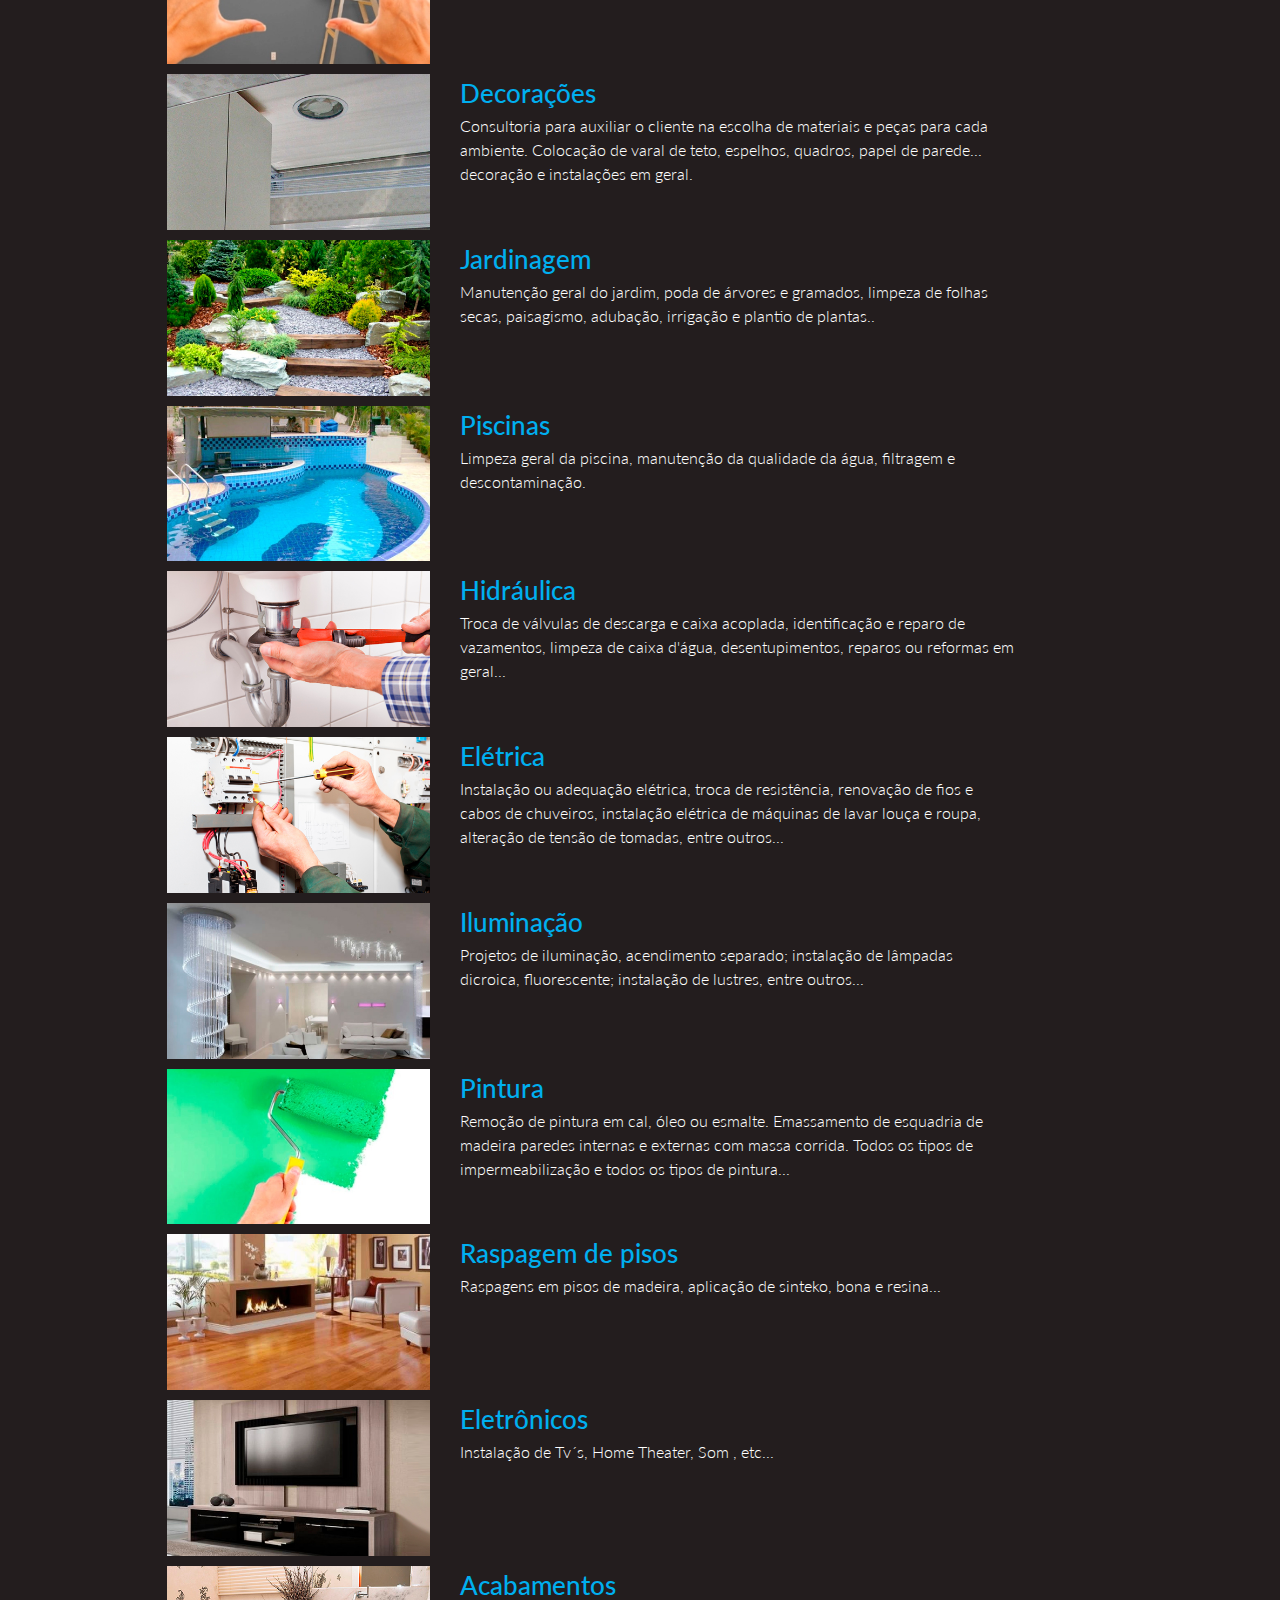
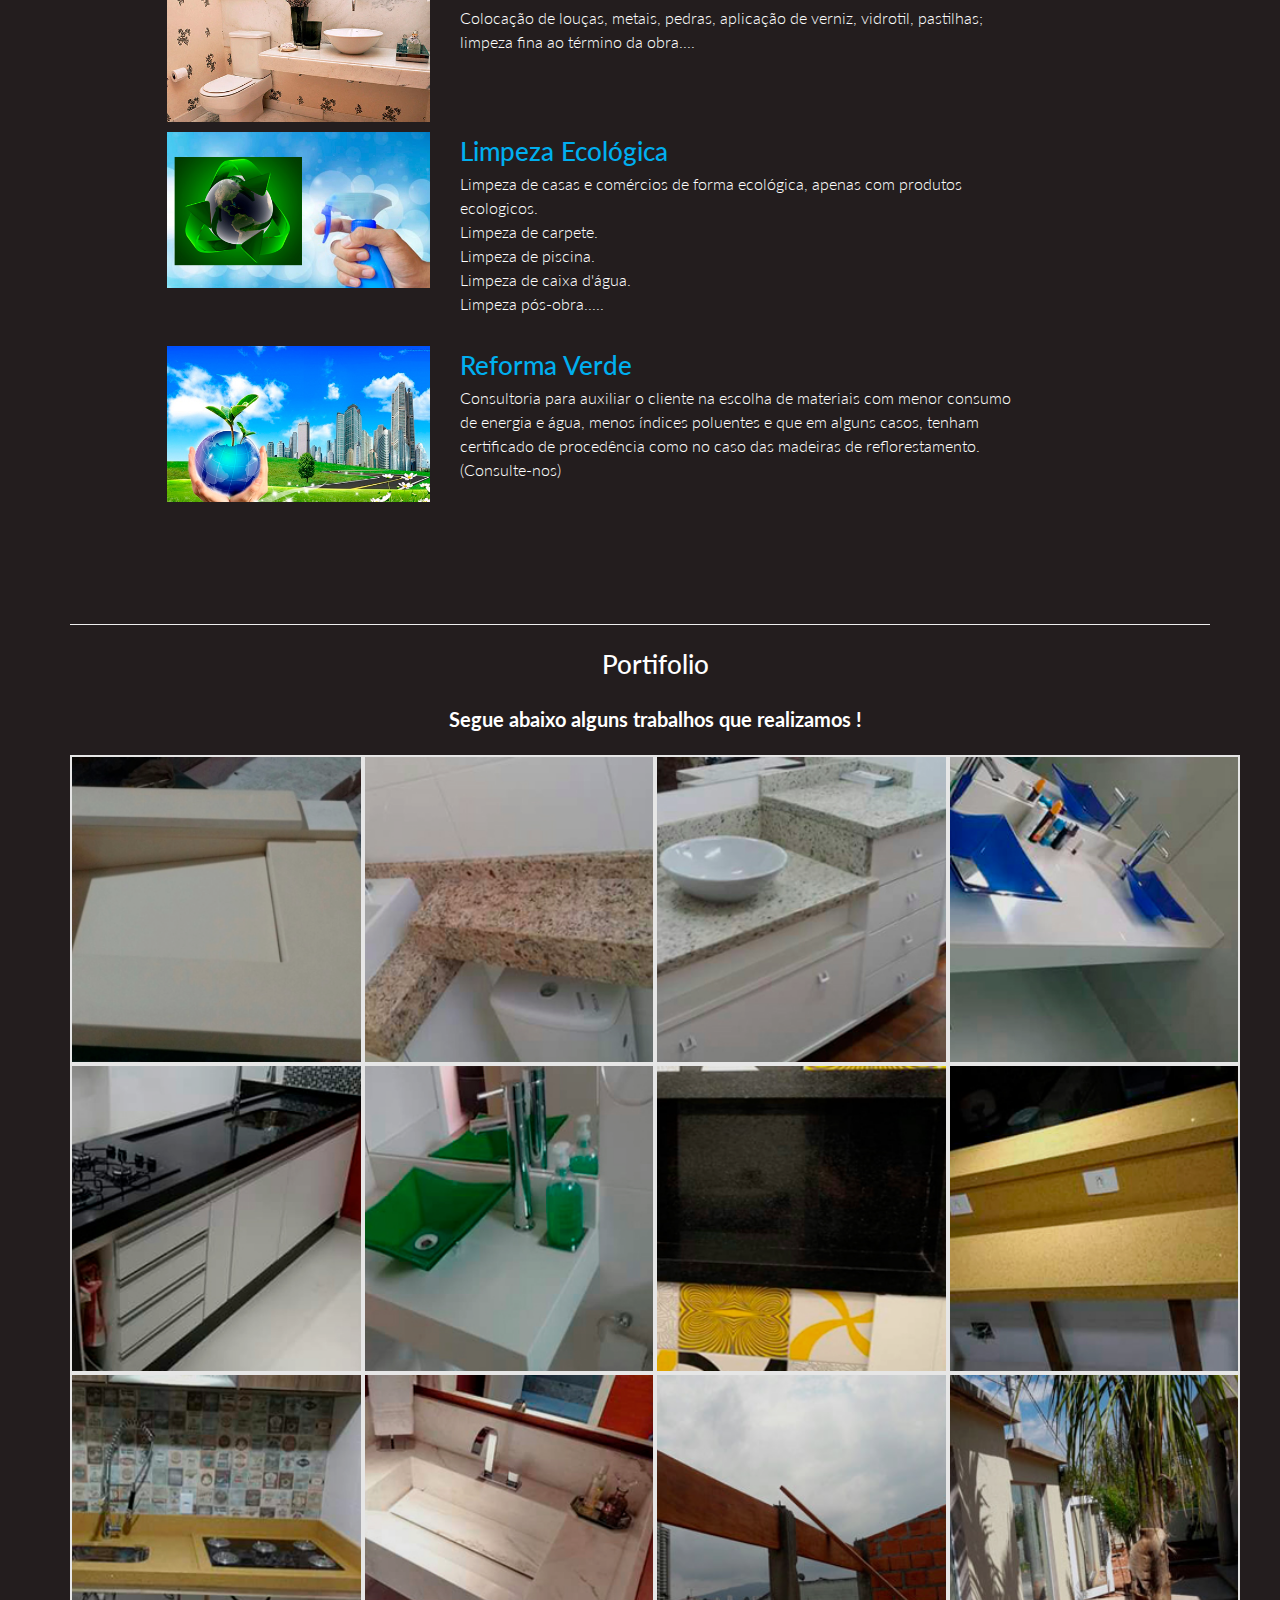
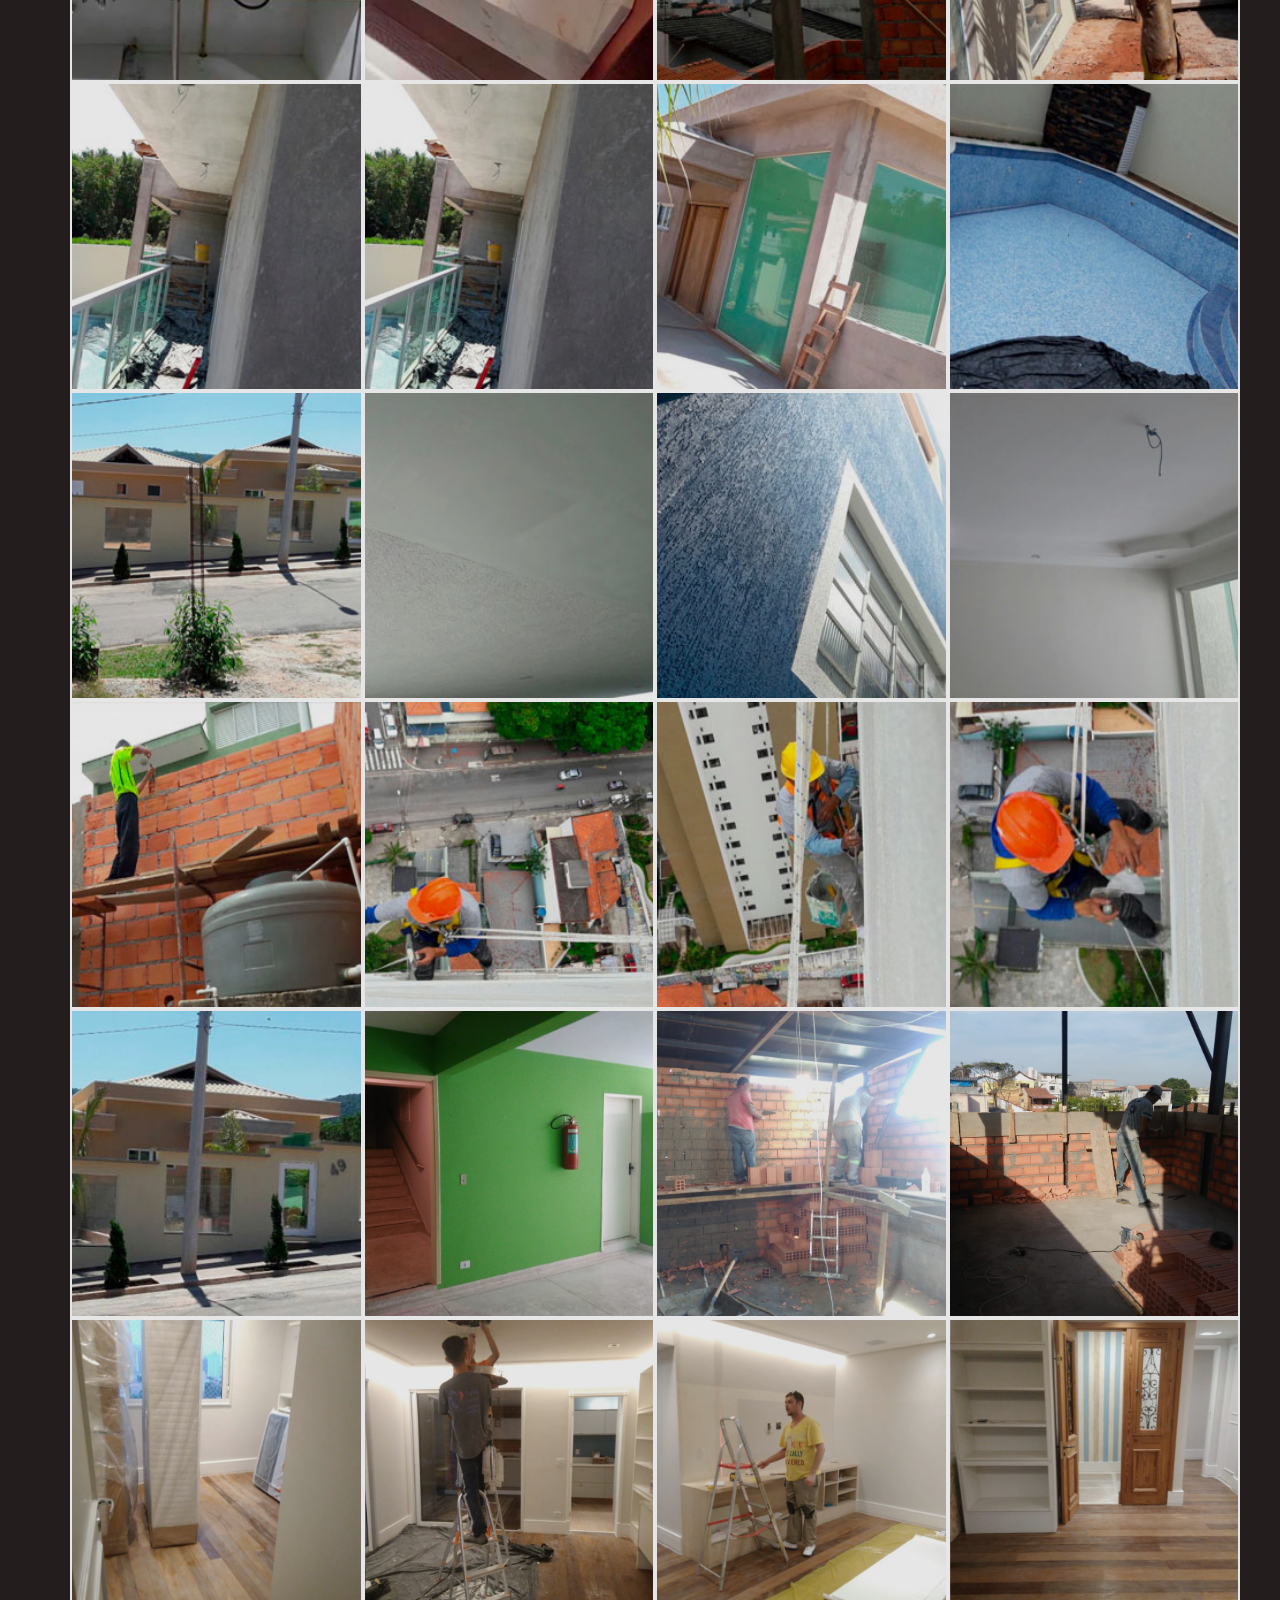
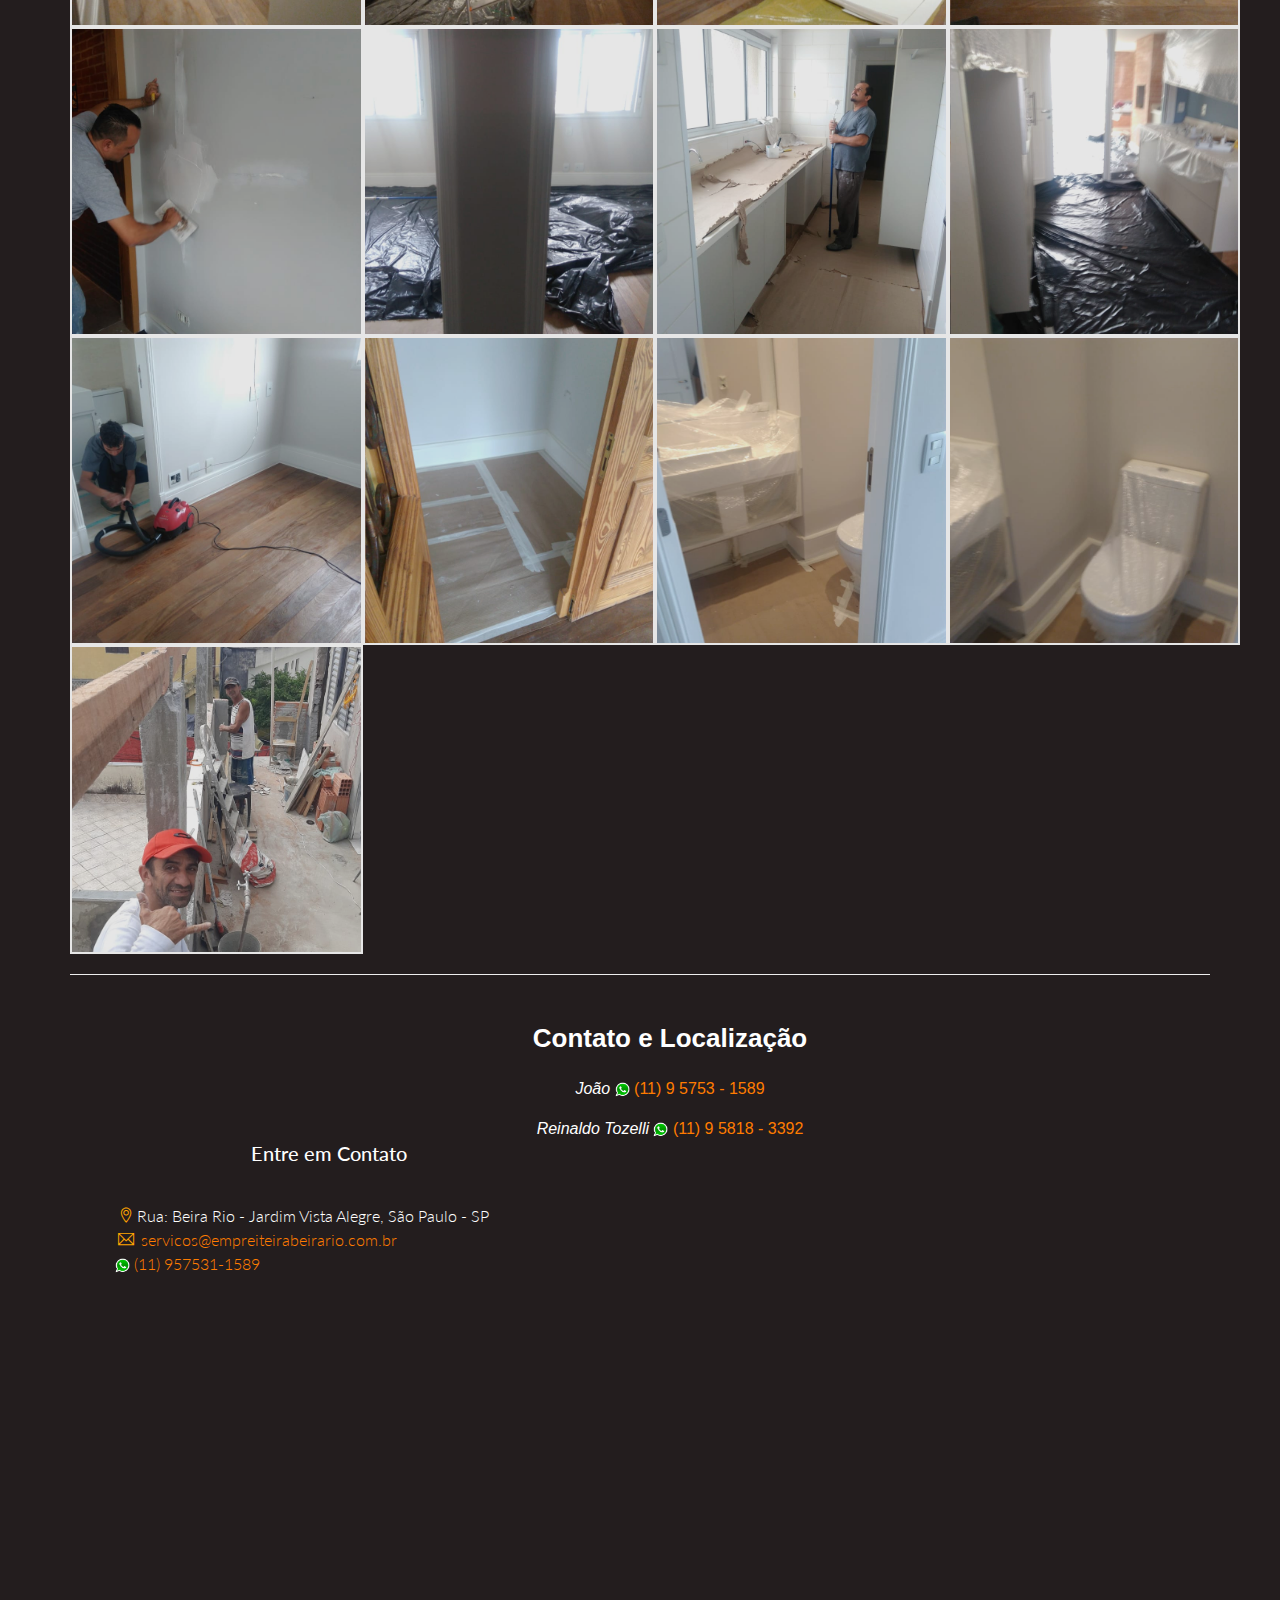
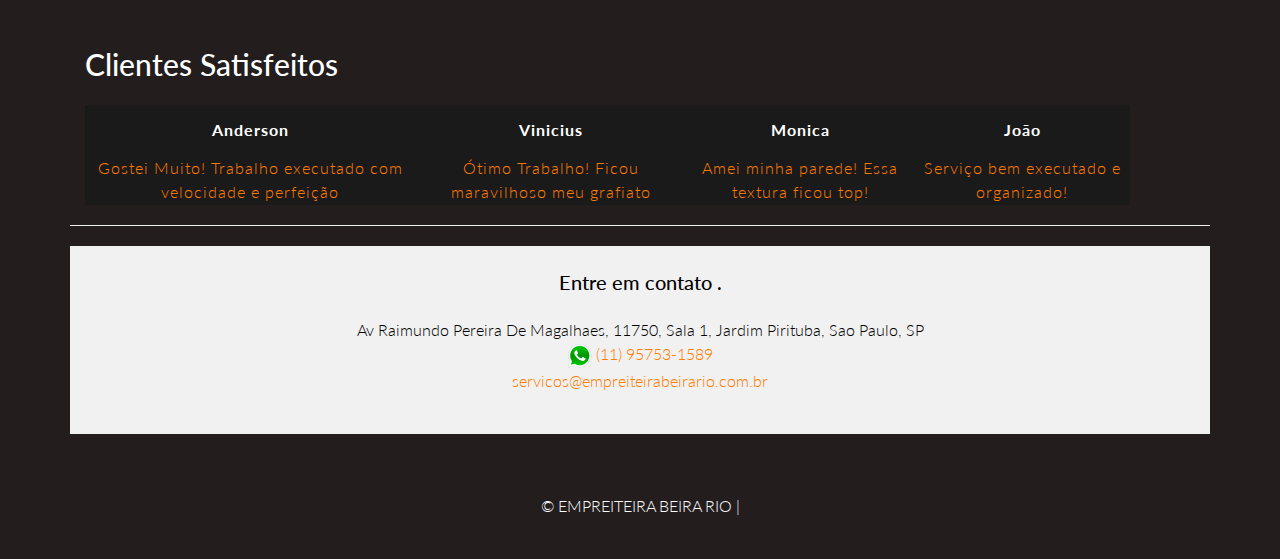
==== commit e8876663: ""update"" ====
--- a/index.html
+++ b/index.html
@@ -564,26 +564,7 @@
 <div class="col-sm-5" style="padding-bottom:30px;">
 <div class="col-md-12">
 <div class="block">
-<h3 class="title wow fadeInLeft" data-wow-duration="500ms" data-wow-delay="300ms">Entre em <span>Contato</span> </h3>
-<form method="post" action="contact.php">
-<div class="form-group wow fadeInDown" data-wow-duration="500ms" data-wow-delay="600ms">
-<input id="nome" name="nome"  type="text" class="form-control" placeholder="Seu nome" onBlur="ver();">
-</div>
-<div class="form-group wow fadeInDown" data-wow-duration="500ms" data-wow-delay="800ms">
-<input  id="email" name="email"  type="text" class="form-control" placeholder="Seu email" onBlur="ver();">
-</div>
-<div class="form-group wow fadeInDown" data-wow-duration="500ms" data-wow-delay="800ms">
-<input id="telefone" name="telefone"   type="text" class="form-control" placeholder="Seu telefone" onBlur="ver();">
-</div>
-<div class="form-group wow fadeInDown" data-wow-duration="500ms" data-wow-delay="800ms">
-<input id="assunto" name="assunto"  type="text" class="form-control" placeholder="Assunto" onBlur="ver();">
-</div>
-<div class="form-group wow fadeInDown" data-wow-duration="500ms" data-wow-delay="1000ms">
-<textarea  id="mensagem" name="mensagem"   class="form-control" rows="3" placeholder="Mensagem" onBlur="ver();"></textarea>
-</div>
-<button id="contatoOk" class="btn btn-lg btn-block btn-success" type="submit" data-loading-text="•••" data-selector="a.btn, a.download-btn, button.btn, a.goto" style=" display: none; ">Ok, ENVIAR CONTATO</button>
-<div id="verificar" class="btn btn-lg btn-block btn-danger" type="submit" data-loading-text="•••" data-selector="a.btn, a.download-btn, button.btn, a.goto" style=" float: left;" onClick="verificaNow()">Verificar</div>
-</form>
+<h3 class="title wow fadeInLeft" Align="center" >Entre em <span>Contato</span> </h3>
 </div>
 <div style="padding:10px 5px 5px 5px; font-size:13px; color:#000;"></div>
 <div class="widget-body">
--- a/css/style.css
+++ b/css/style.css
@@ -44,20 +44,38 @@
 }
 /* FEEDBACK */
 
-.client-1, .client-2,.client-3,.client-4 {
+.client-1,.client-2,.client-3,.client-4 {
   text-align: center;
   background: #1b1a1a;
   height: 50px;
-  width: 50px;
+  width: auto;
   text-decoration: solid;
-  animation: rodaroda4 1s infinite;
+  letter-spacing: 1px;
+}
+.client-1{
+  animation: carrocel 11s infinite 1s;
+}
+.client-2{
+  animation: carrocel 11s infinite 2s;
+}
+.client-3{
+  animation: carrocel 11s infinite 4s;
+}
+.client-4{
+  animation: carrocel 11s infinite 6s;
 }
 
 .nameFeed{
   text-align: right;
   color: #ffffff;
-  
-}
+
+}
+
+.nameFeed:hover{  
+	text-align: center;
+	color: #ad7c11;
+}
+
 .msgFeed{
   text-align: left;
   color: #ff7c00;
@@ -76,6 +94,7 @@
 ::selection {
   color: #ffffff;
   background: #ff7c00;
+  
 }
 
 a {
--- a/css/animacao.css
+++ b/css/animacao.css
@@ -1,6 +1,22 @@
 @charset "utf-8";
 /* CSS Document */
-@-webkit-keyframes rodaroda4 {
+
+
+@keyframes carrocel {
+	from {
+	  background-color: #252221;
+	  left: 1100px;
+	  top: 0px;
+	  position: relative;
+	}
+	to {
+	  background-color: #33475b;
+	  left:  0px;
+	  position: relative;
+	}
+	paused{}
+  }
+@-webkit-keyframes rodaroda5 {
 	0% {
   -webkit-transform:rotate(-5deg);}
 	50% {
@@ -34,6 +50,16 @@
 .giragira2 {
 	-webkit-animation: rodaroda2 1s linear alternate; 	-moz-animation: rodaroda2 1.5s linear infinite;
 	-o-animation: rodaroda2 1.5s linear infinite; 	animation: rodaroda2 1.5s linear infinite;
+	position: absolute;
+	top: 0; bottom: 0;
+	left: 0; right: 0;
+	margin: auto;
+}
+.rodaroda4mobile{
+	position: absolute;
+	top: 0; bottom: 0;
+	left: 0; right: 0;
+	margin: auto;
 }
 
 
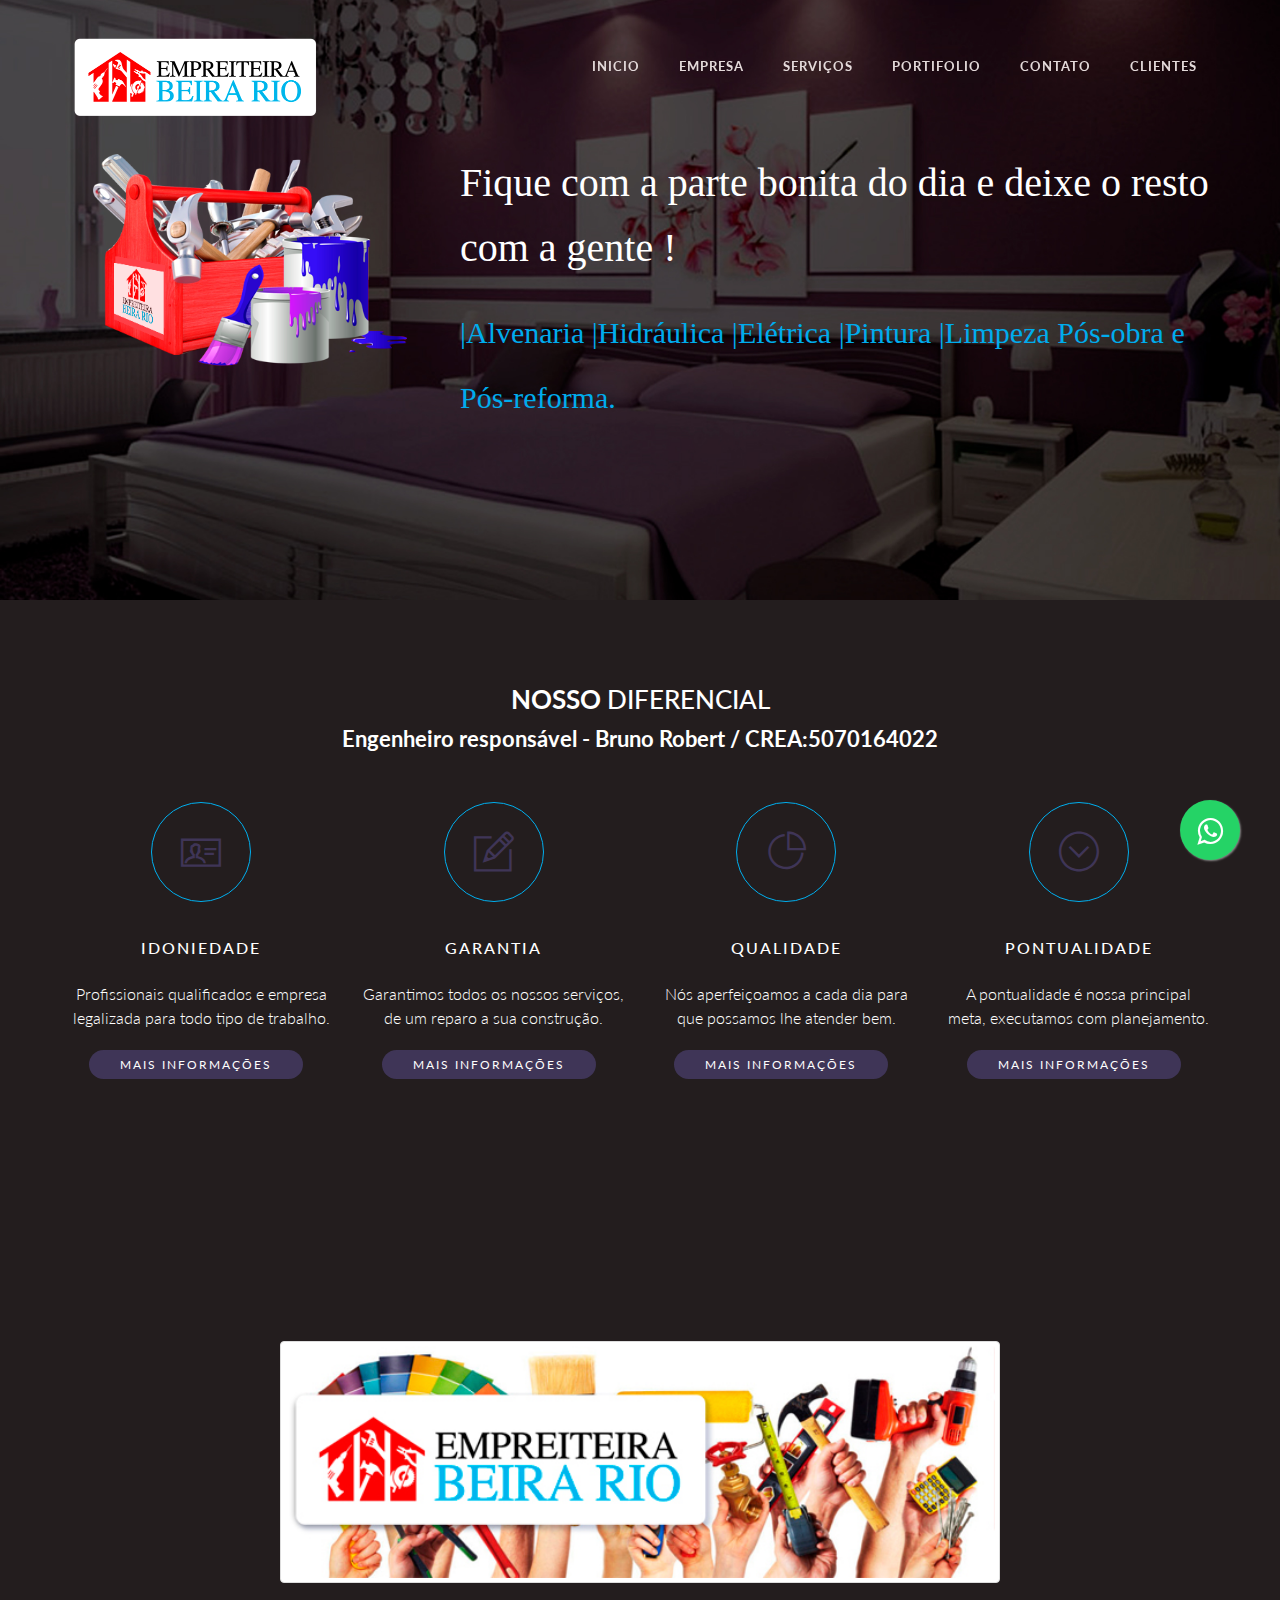
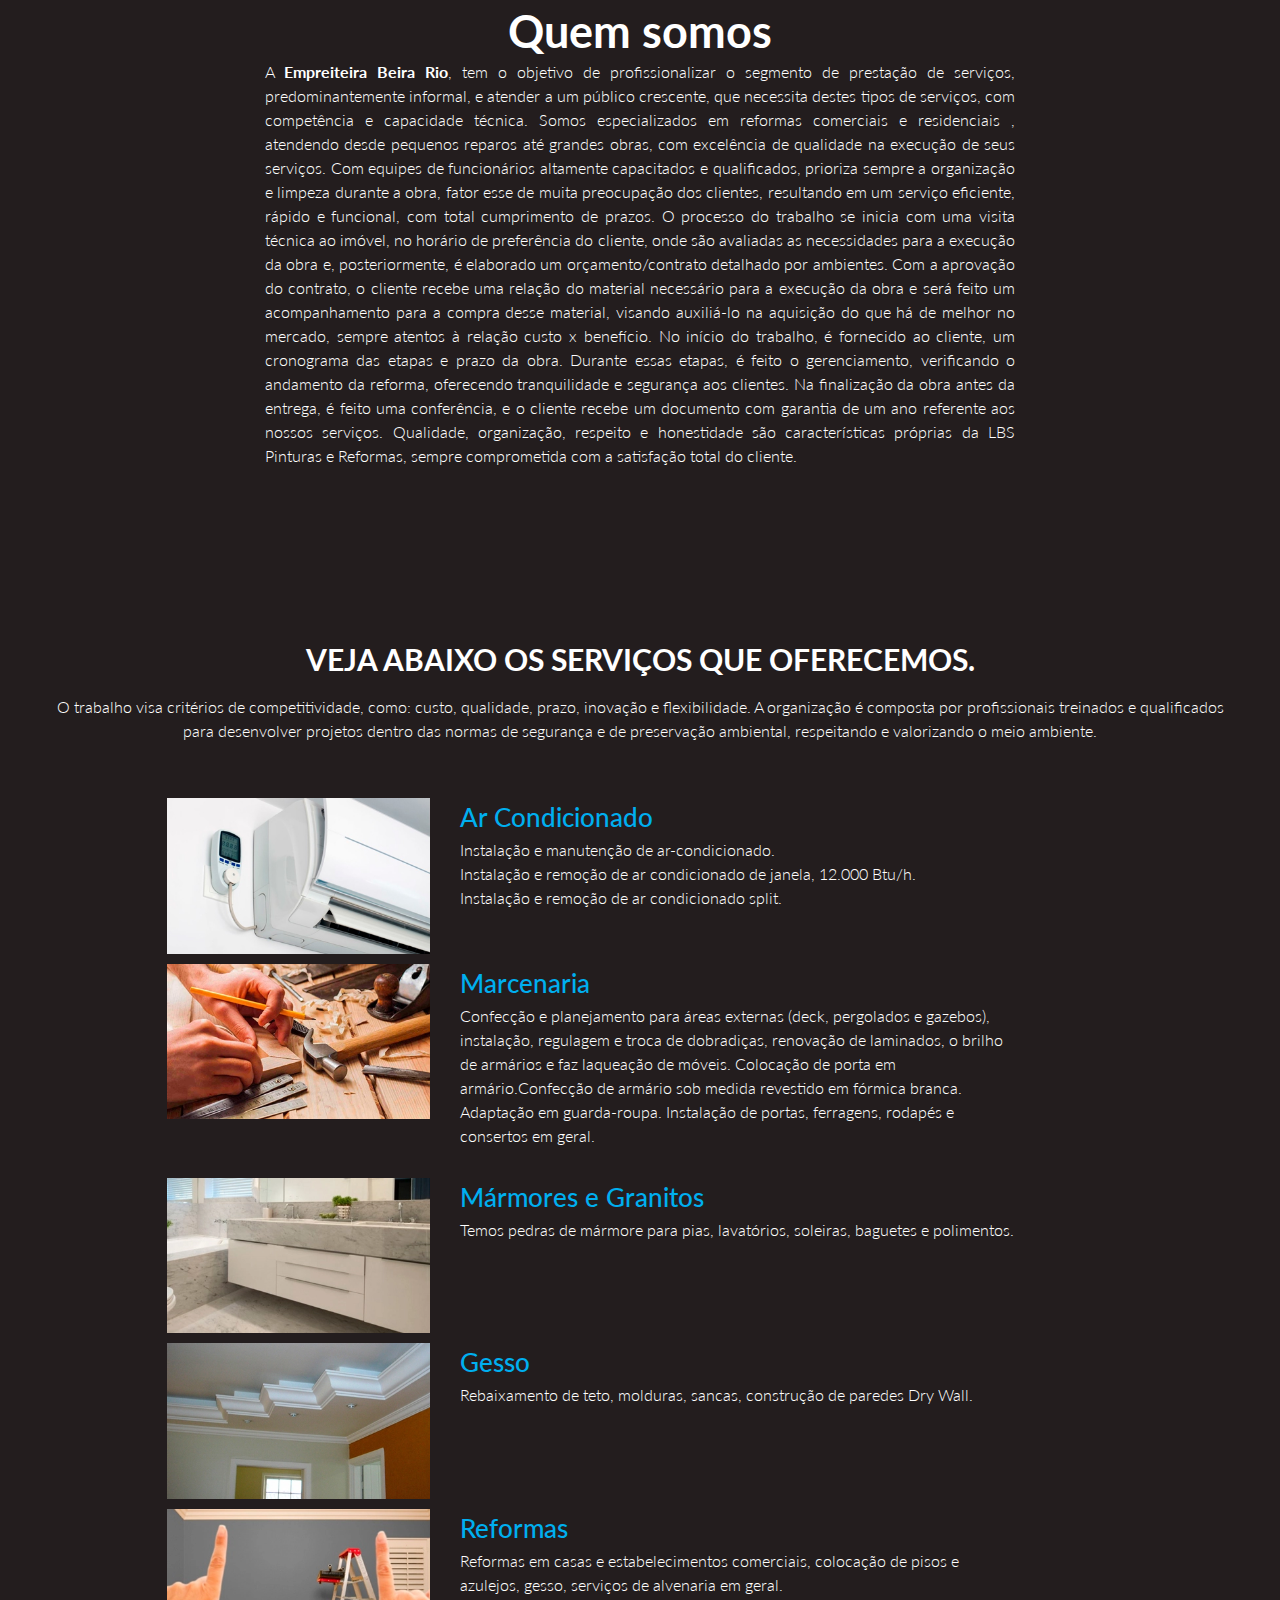
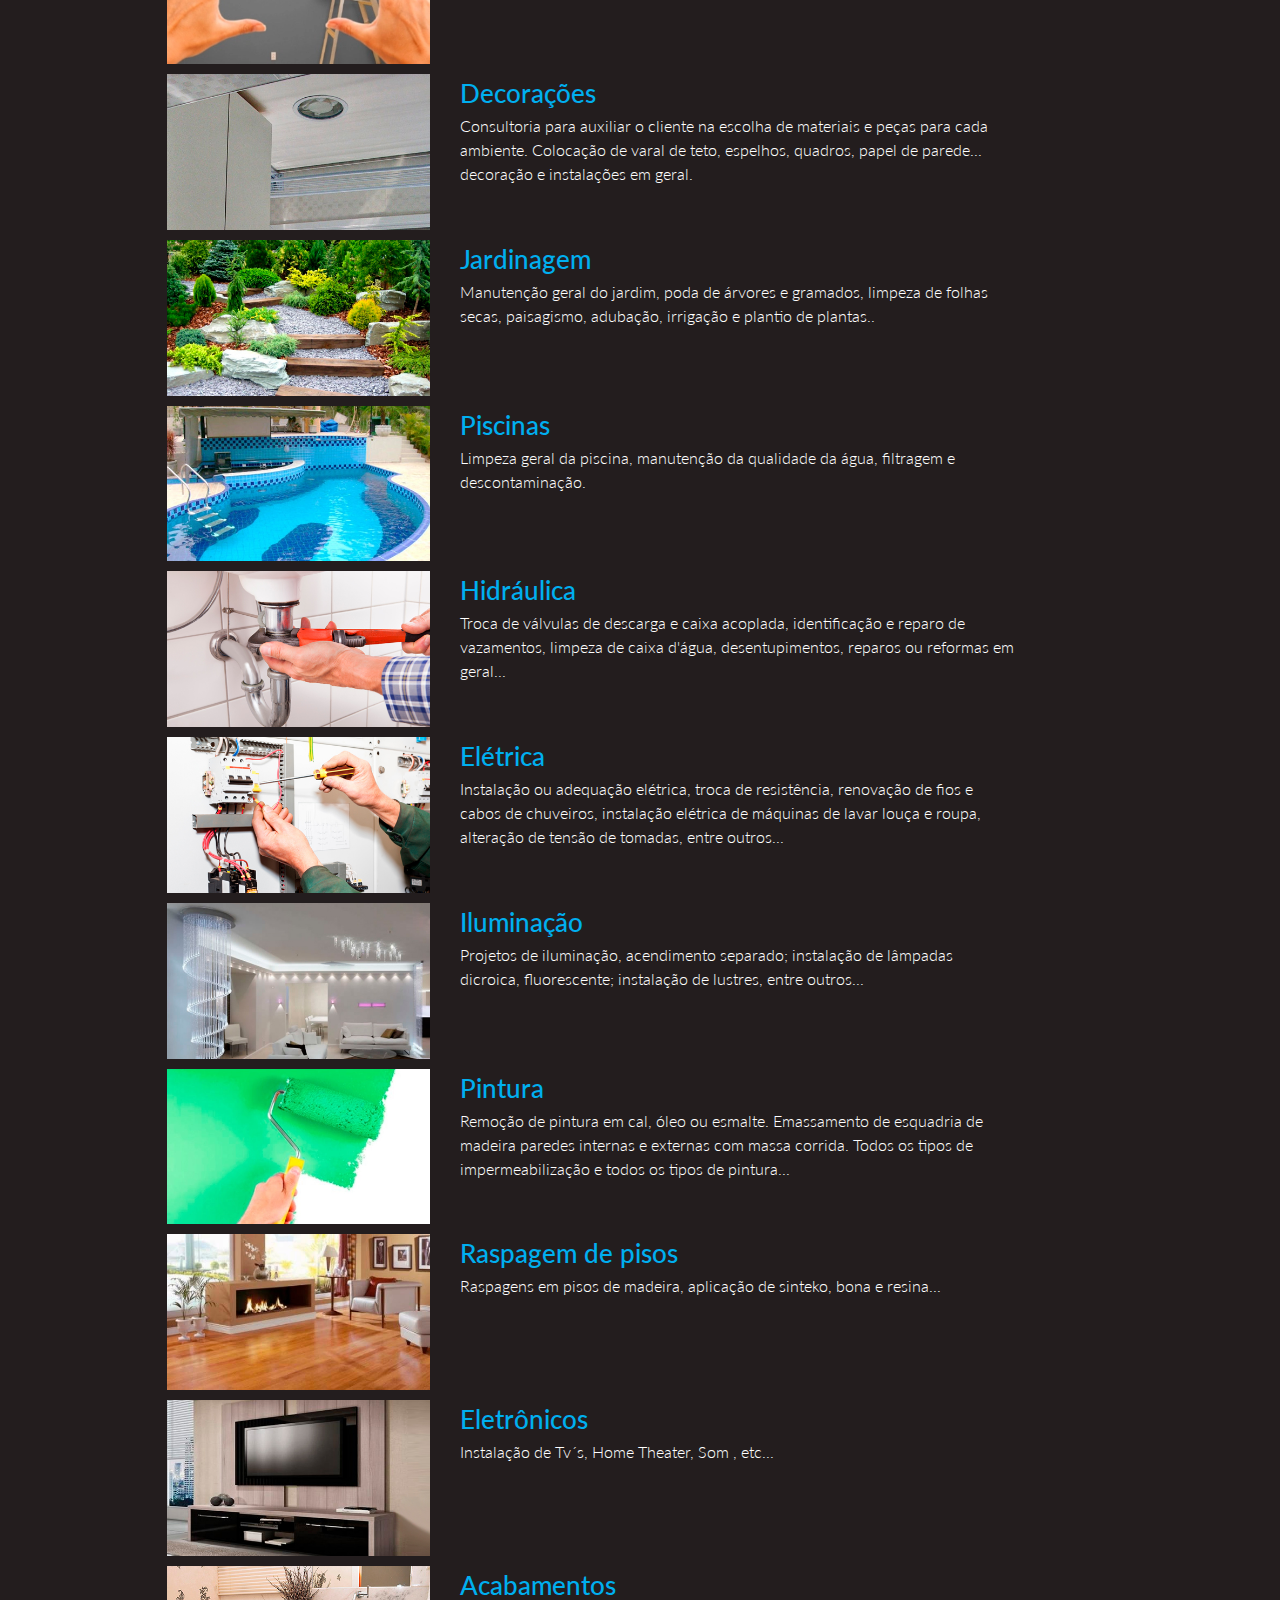
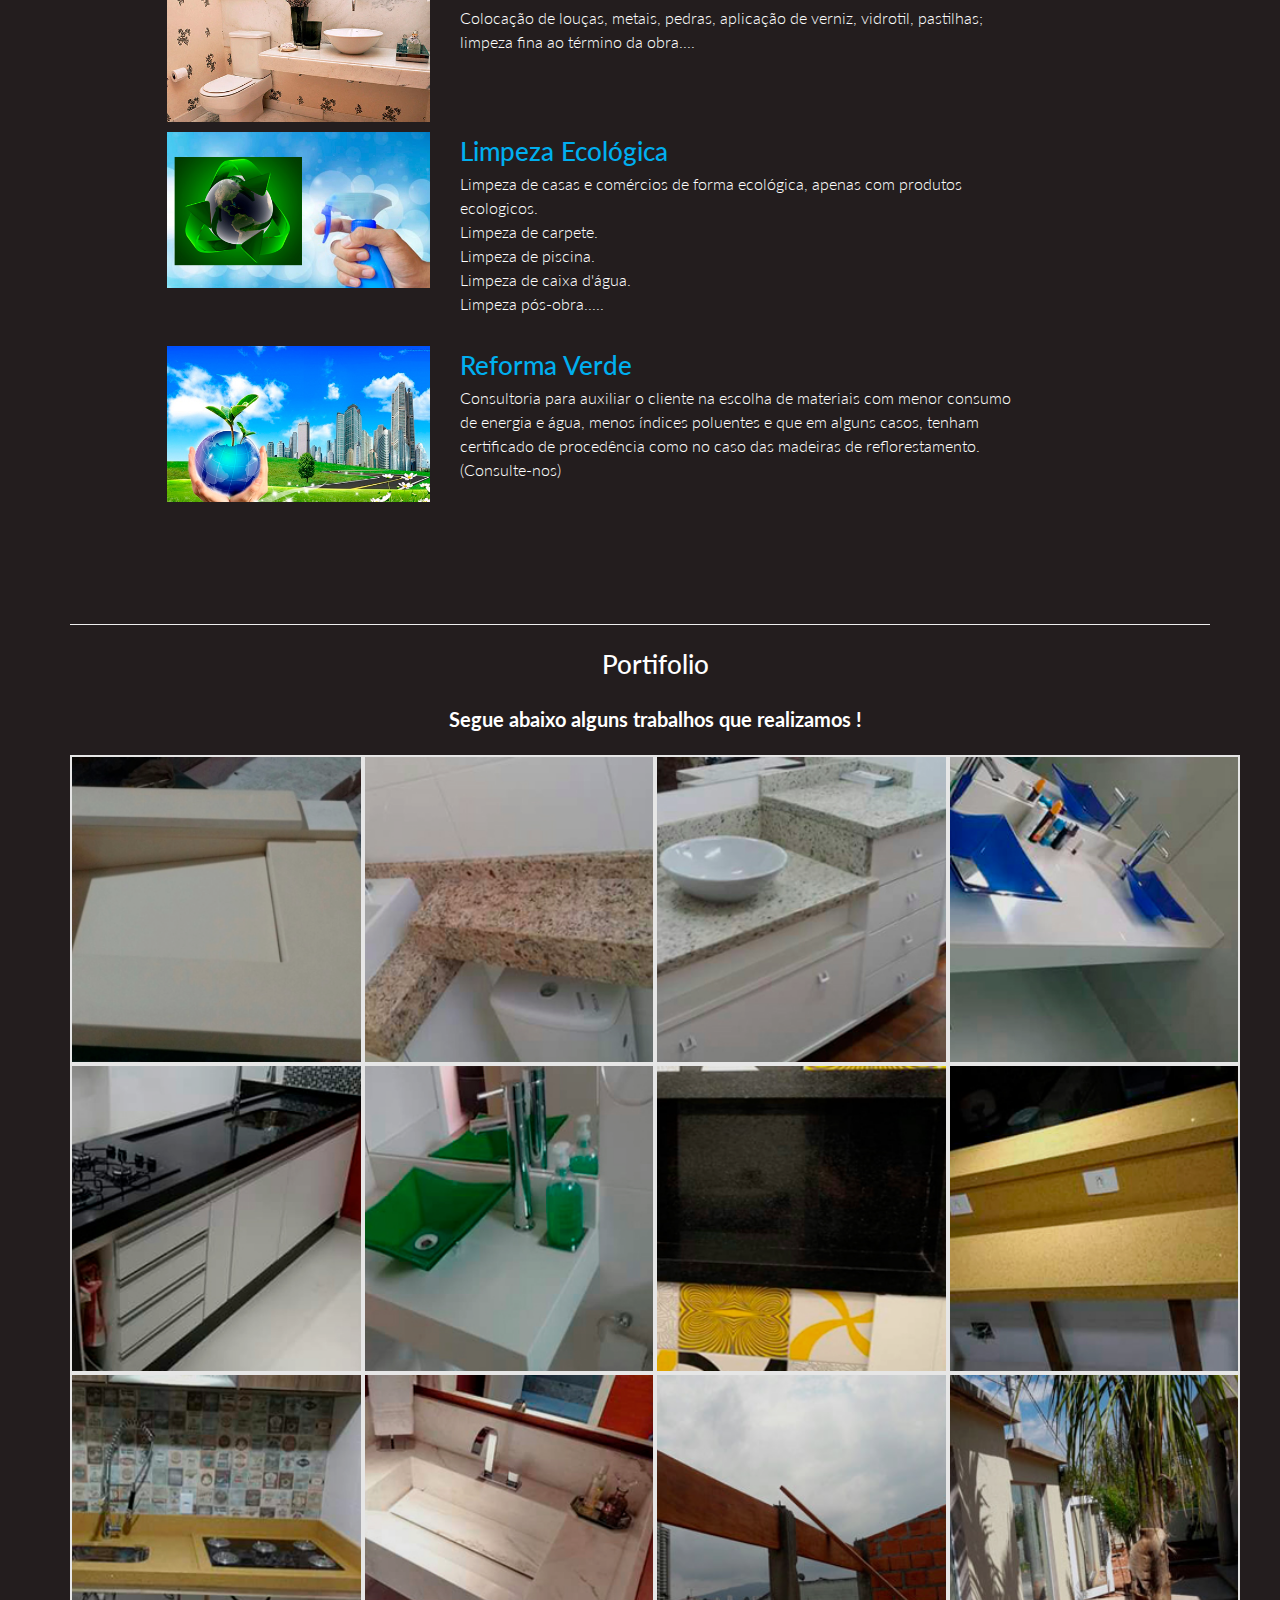
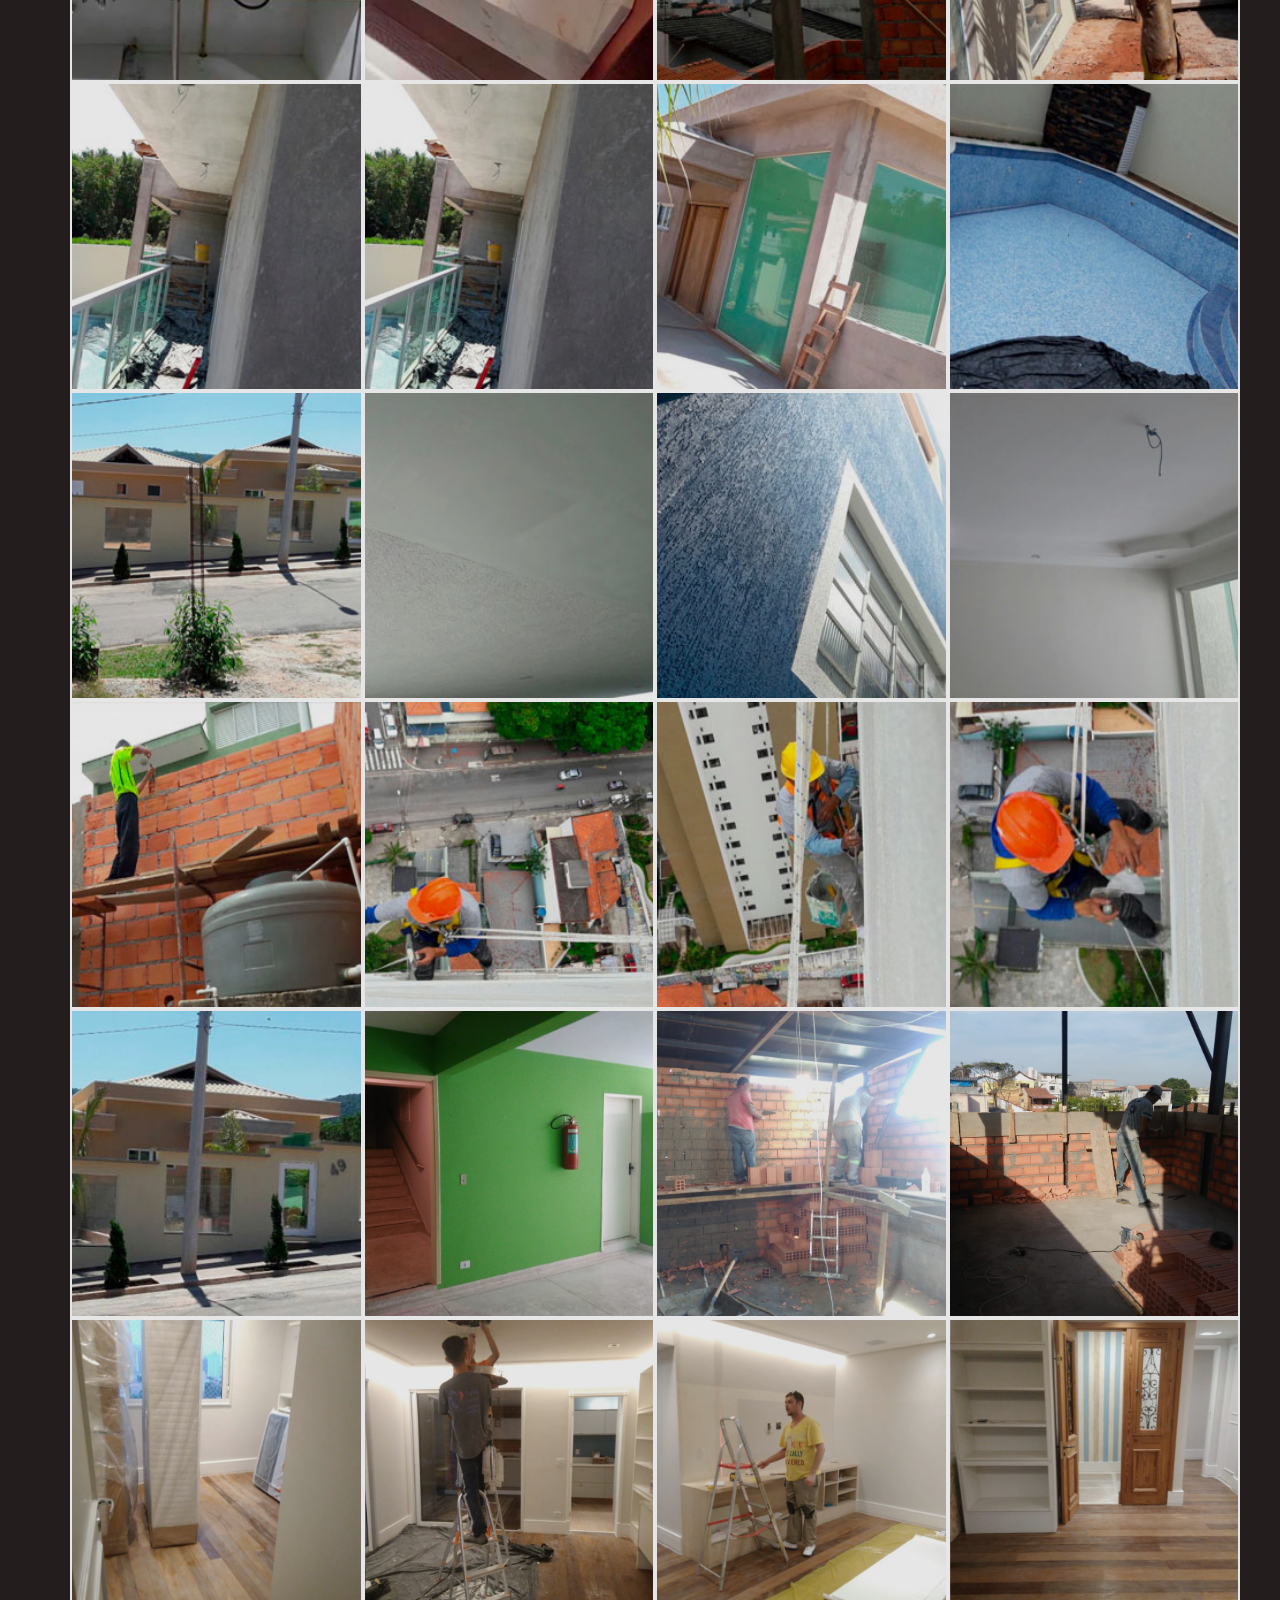
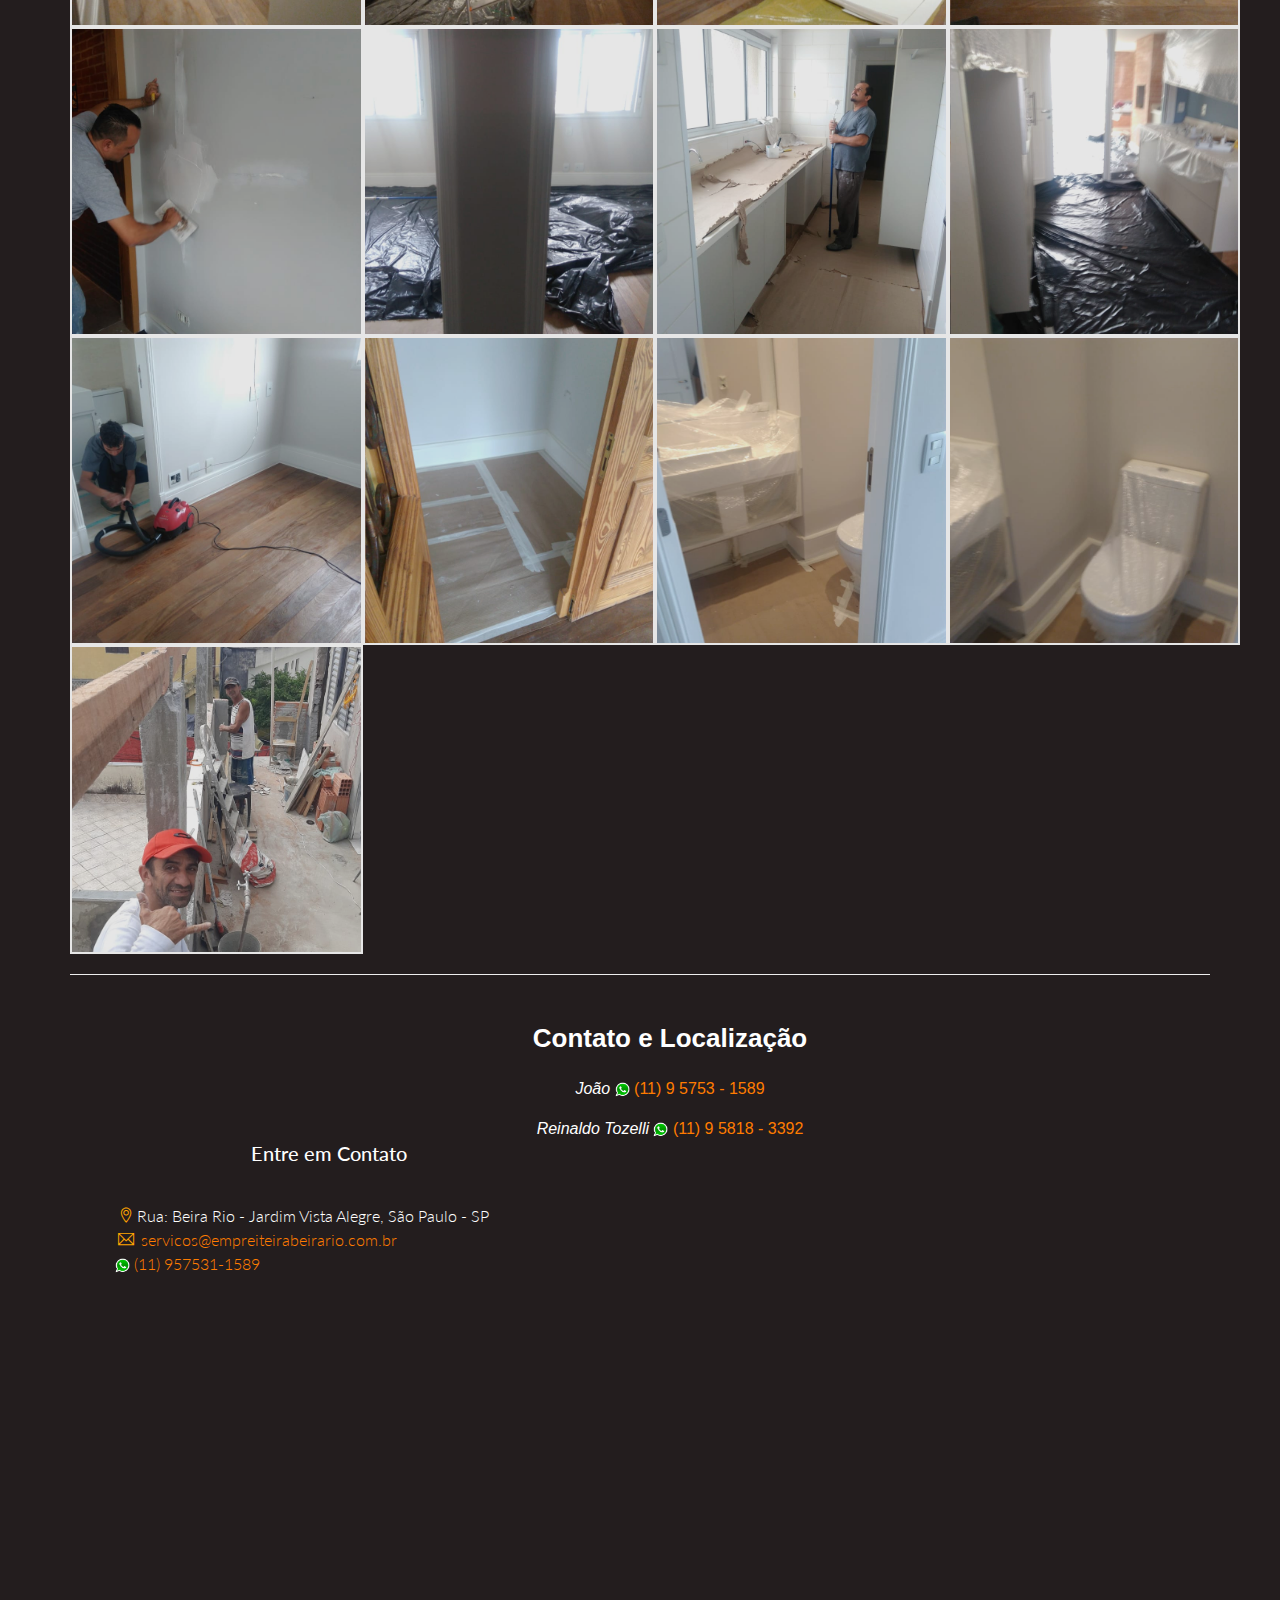
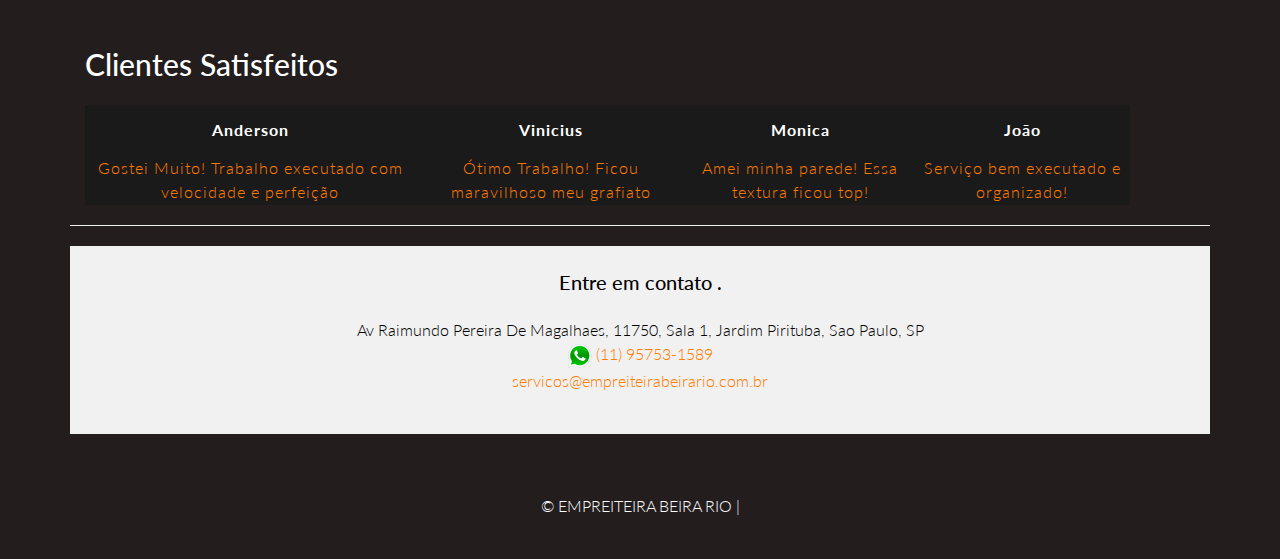
==== commit 1f0f217e: ""updat"" ====
--- a/index.html
+++ b/index.html
@@ -159,9 +159,7 @@
 <div class="col-md-3 col-sm-6 fh5co-feature-item">
 <span class="fh5co-feature-icon fh5co-circle giragira1" style="border: 1px solid #00afef;"><i class="ti-id-badge"></i></span>
 <h3 class="text-center fh5co-feature-title h4 text-normal">IDONIEDADE</h3>
-<p class="text-center fh5co-feature-description">
-Profissionais qualificados e  empresa legalizada para todo tipo de trabalho.
-</p>
+<p class="text-center fh5co-feature-description">Profissionais qualificados e  empresa legalizada para todo tipo de trabalho.</p>
 <p class="text-center"><a href="#solucoes-para-terceira-idade-cursos" class="btn btn-primary btn-sm">Mais informAções</a></p>
 </div>
 <div class="col-md-3 col-sm-6 fh5co-feature-item">
--- a/css/animacao.css
+++ b/css/animacao.css
@@ -38,30 +38,11 @@
 	-o-animation: rodaroda1 1.5s linear infinite; 	animation: rodaroda1 1.5s linear infinite;
 }
 
-
-@-webkit-keyframes rodaroda2 {
-		0% {
--webkit-transform:rotate(30deg);}
-		50% {
--webkit-transform:rotate(-30deg);}
-		100% {
--webkit-transform:rotate(30deg);}}
-
 .giragira2 {
 	-webkit-animation: rodaroda2 1s linear alternate; 	-moz-animation: rodaroda2 1.5s linear infinite;
 	-o-animation: rodaroda2 1.5s linear infinite; 	animation: rodaroda2 1.5s linear infinite;
-	position: absolute;
-	top: 0; bottom: 0;
-	left: 0; right: 0;
-	margin: auto;
+
 }
-.rodaroda4mobile{
-	position: absolute;
-	top: 0; bottom: 0;
-	left: 0; right: 0;
-	margin: auto;
-}
-
 
 
 .giragira1:hover {-webkit-animation-play-state:paused;}
